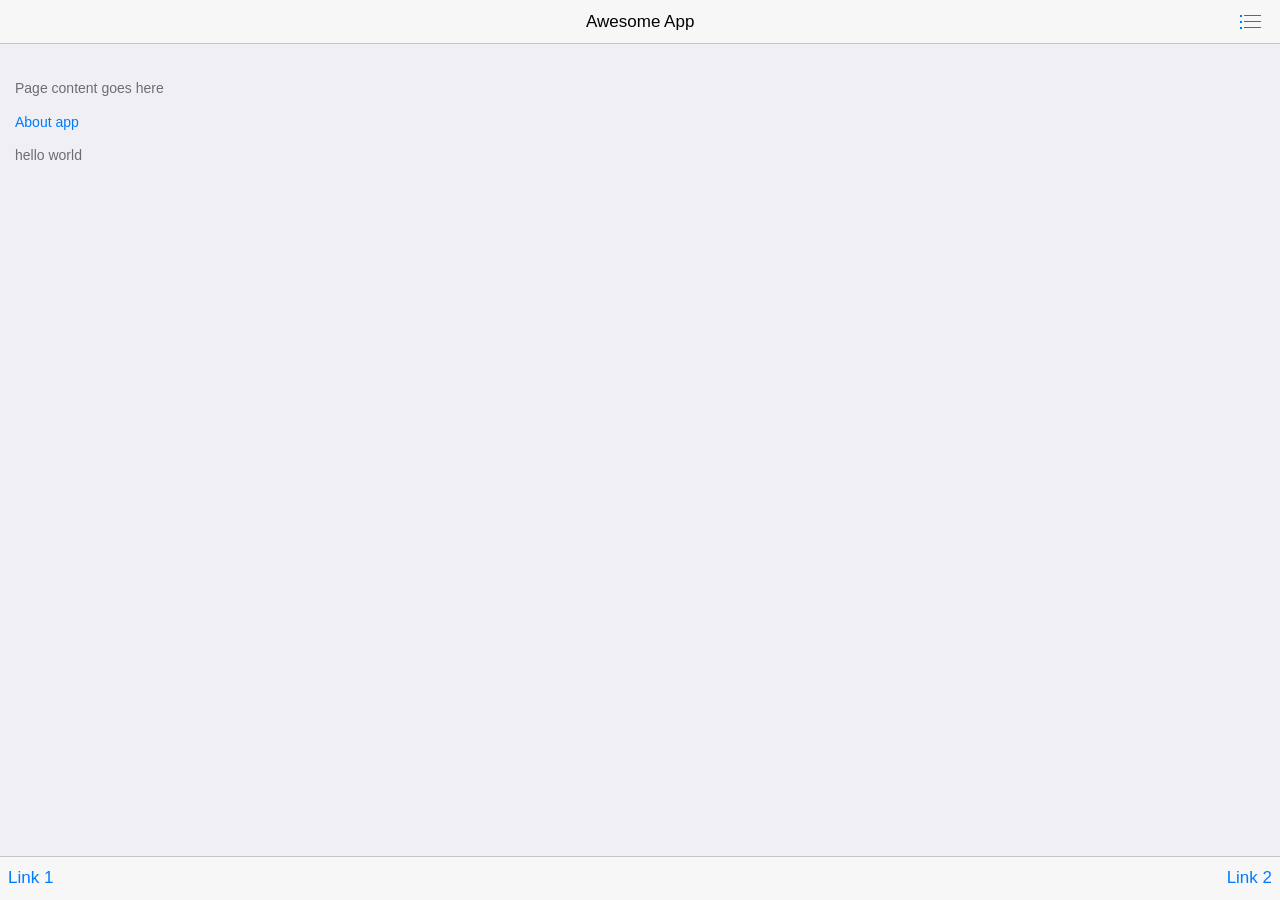
==== Song Lister/www/index.html @ dab8cdfe "Initial commit" ====
<!DOCTYPE html>
<html>
<head>
    <!--
        Customize this policy to fit your own app's needs. For more guidance, see:
            https://github.com/apache/cordova-plugin-whitelist/blob/master/README.md#content-security-policy
        Some notes:
            * gap: is required only on iOS (when using UIWebView) and is needed for JS->native communication
            * https://ssl.gstatic.com is required only on Android and is needed for TalkBack to function properly
            * Disables use of inline scripts in order to mitigate risk of XSS vulnerabilities. To change this:
                * Enable inline JS: add 'unsafe-inline' to default-src
        -->
    <meta http-equiv="Content-Security-Policy" content="default-src 'self' data: gap: https://ssl.gstatic.com 'unsafe-eval'; style-src 'self' 'unsafe-inline'; media-src *">

    <!-- Required meta tags-->
    <meta charset="utf-8">
    <meta name="viewport" content="width=device-width, initial-scale=1, maximum-scale=1, minimum-scale=1, user-scalable=no, minimal-ui">
    <meta name="apple-mobile-web-app-capable" content="yes">
    <meta name="apple-mobile-web-app-status-bar-style" content="black">
    <meta name="format-detection" content="telephone=no">
    <meta name="msapplication-tap-highlight" content="no">

    <!-- Your app title -->
    <title>My App</title>

    <!-- This template defaults to the iOS CSS theme. To support both iOS and material design themes, see the Framework7 Tutorial at the link below:
        http://www.idangero.us/framework7/tutorials/maintain-both-ios-and-material-themes-in-single-app.html
     -->

    <link rel="stylesheet" href="lib/framework7/css/framework7.ios.min.css">
    <link rel="stylesheet" href="lib/framework7/css/framework7.ios.colors.min.css">

    <link rel="stylesheet" href="css/styles.css">
</head>

<body>
    <!-- Status bar overlay for full screen mode (PhoneGap) -->
    <div class="statusbar-overlay"></div>

    <!-- Panels overlay-->
    <div class="panel-overlay"></div>
    <!-- Left panel with reveal effect-->
    <div class="panel panel-left panel-reveal">
        <div class="content-block">
            <p>Left panel content goes here</p>
        </div>
    </div>

    <!-- Views -->
    <div class="views">
        <!-- Your main view, should have "view-main" class -->
        <div class="view view-main">
            <!-- Top Navbar-->
            <div class="navbar">
                <div class="navbar-inner">
                    <!-- We need cool sliding animation on title element, so we have additional "sliding" class -->
                    <div class="center sliding">Awesome App</div>
                    <div class="right">
                        <!--
                          Right link contains only icon - additional "icon-only" class
                          Additional "open-panel" class tells app to open panel when we click on this link
                        -->
                        <a href="#" class="link icon-only open-panel"><i class="icon icon-bars"></i></a>
                    </div>
                </div>
            </div>
            <!-- Pages container, because we use fixed-through navbar and toolbar, it has additional appropriate classes-->
            <div class="pages navbar-through toolbar-through">
                <!-- Page, "data-page" contains page name -->
                <div data-page="index" class="page">
                    <!-- Scrollable page content -->
                    <div class="page-content">
                        <div class="content-block">
                            <p>Page content goes here</p>
                            <!-- Link to another page -->
                            <a href="about.html">About app</a>
                            <p class="something">hello world</p>
                        </div>
                    </div>
                </div>
            </div>
            <!-- Bottom Toolbar-->
            <div class="toolbar">
                <div class="toolbar-inner">
                    <!-- Toolbar links -->
                    <a href="#" class="link">Link 1</a>
                    <a href="#" class="link">Link 2</a>
                </div>
            </div>
        </div>
    </div>

    <script type="text/javascript" src="cordova.js"></script>
    <script type="text/javascript" src="lib/framework7/js/framework7.min.js"></script>
    <script type="text/javascript" src="js/my-app.js"></script>
</body>

</html>
---- Song Lister/www/lib/framework7/css/framework7.ios.min.css ----
/**
 * Framework7 1.4.0
 * Full Featured Mobile HTML Framework For Building iOS & Android Apps
 * 
 * http://www.idangero.us/framework7
 * 
 * Copyright 2015, Vladimir Kharlampidi
 * The iDangero.us
 * http://www.idangero.us/
 * 
 * Licensed under MIT
 * 
 * Released on: December 7, 2015
 */
body,html{position:relative;height:100%;width:100%;overflow-x:hidden}body{font-family:-apple-system,SF UI Text,Helvetica Neue,Helvetica,Arial,sans-serif;margin:0;padding:0;color:#000;font-size:14px;line-height:1.4;width:100%;-webkit-text-size-adjust:100%;background:#fff;overflow:hidden}@media all and (width:1024px) and (height:691px) and (orientation:landscape){body,html{height:671px}}@media all and (width:1024px) and (height:692px) and (orientation:landscape){body,html{height:672px}}*{-webkit-tap-highlight-color:transparent;-webkit-touch-callout:none}a,input,select,textarea{outline:0}a{text-decoration:none;color:#007aff}p{margin:1em 0}.row{display:-webkit-box;display:-ms-flexbox;display:-webkit-flex;display:flex;-webkit-box-pack:justify;-ms-flex-pack:justify;-webkit-justify-content:space-between;justify-content:space-between;-webkit-box-lines:multiple;-moz-box-lines:multiple;-webkit-flex-wrap:wrap;-ms-flex-wrap:wrap;flex-wrap:wrap;-webkit-box-align:start;-ms-flex-align:start;-webkit-align-items:flex-start;align-items:flex-start}.row>[class*=col-]{box-sizing:border-box}.row .col-auto{width:100%}.row .col-100{width:100%;width:-webkit-calc((100% - 15px*0)/ 1);width:calc((100% - 15px*0)/ 1)}.row.no-gutter .col-100{width:100%}.row .col-95{width:95%;width:-webkit-calc((100% - 15px*.05263157894736836)/ 1.0526315789473684);width:calc((100% - 15px*.05263157894736836)/ 1.0526315789473684)}.row.no-gutter .col-95{width:95%}.row .col-90{width:90%;width:-webkit-calc((100% - 15px*.11111111111111116)/ 1.1111111111111112);width:calc((100% - 15px*.11111111111111116)/ 1.1111111111111112)}.row.no-gutter .col-90{width:90%}.row .col-85{width:85%;width:-webkit-calc((100% - 15px*.17647058823529416)/ 1.1764705882352942);width:calc((100% - 15px*.17647058823529416)/ 1.1764705882352942)}.row.no-gutter .col-85{width:85%}.row .col-80{width:80%;width:-webkit-calc((100% - 15px*.25)/ 1.25);width:calc((100% - 15px*.25)/ 1.25)}.row.no-gutter .col-80{width:80%}.row .col-75{width:75%;width:-webkit-calc((100% - 15px*.33333333333333326)/ 1.3333333333333333);width:calc((100% - 15px*.33333333333333326)/ 1.3333333333333333)}.row.no-gutter .col-75{width:75%}.row .col-66{width:66.66666666666666%;width:-webkit-calc((100% - 15px*.5000000000000002)/ 1.5000000000000002);width:calc((100% - 15px*.5000000000000002)/ 1.5000000000000002)}.row.no-gutter .col-66{width:66.66666666666666%}.row .col-60{width:60%;width:-webkit-calc((100% - 15px*.6666666666666667)/ 1.6666666666666667);width:calc((100% - 15px*.6666666666666667)/ 1.6666666666666667)}.row.no-gutter .col-60{width:60%}.row .col-50{width:50%;width:-webkit-calc((100% - 15px*1)/ 2);width:calc((100% - 15px*1)/ 2)}.row.no-gutter .col-50{width:50%}.row .col-40{width:40%;width:-webkit-calc((100% - 15px*1.5)/ 2.5);width:calc((100% - 15px*1.5)/ 2.5)}.row.no-gutter .col-40{width:40%}.row .col-33{width:33.333333333333336%;width:-webkit-calc((100% - 15px*2)/ 3);width:calc((100% - 15px*2)/ 3)}.row.no-gutter .col-33{width:33.333333333333336%}.row .col-25{width:25%;width:-webkit-calc((100% - 15px*3)/ 4);width:calc((100% - 15px*3)/ 4)}.row.no-gutter .col-25{width:25%}.row .col-20{width:20%;width:-webkit-calc((100% - 15px*4)/ 5);width:calc((100% - 15px*4)/ 5)}.row.no-gutter .col-20{width:20%}.row .col-15{width:15%;width:-webkit-calc((100% - 15px*5.666666666666667)/ 6.666666666666667);width:calc((100% - 15px*5.666666666666667)/ 6.666666666666667)}.row.no-gutter .col-15{width:15%}.row .col-10{width:10%;width:-webkit-calc((100% - 15px*9)/ 10);width:calc((100% - 15px*9)/ 10)}.row.no-gutter .col-10{width:10%}.row .col-5{width:5%;width:-webkit-calc((100% - 15px*19)/ 20);width:calc((100% - 15px*19)/ 20)}.row.no-gutter .col-5{width:5%}.row .col-auto:nth-last-child(1),.row .col-auto:nth-last-child(1)~.col-auto{width:100%;width:-webkit-calc((100% - 15px*0)/ 1);width:calc((100% - 15px*0)/ 1)}.row.no-gutter .col-auto:nth-last-child(1),.row.no-gutter .col-auto:nth-last-child(1)~.col-auto{width:100%}.row .col-auto:nth-last-child(2),.row .col-auto:nth-last-child(2)~.col-auto{width:50%;width:-webkit-calc((100% - 15px*1)/ 2);width:calc((100% - 15px*1)/ 2)}.row.no-gutter .col-auto:nth-last-child(2),.row.no-gutter .col-auto:nth-last-child(2)~.col-auto{width:50%}.row .col-auto:nth-last-child(3),.row .col-auto:nth-last-child(3)~.col-auto{width:33.33333333%;width:-webkit-calc((100% - 15px*2)/ 3);width:calc((100% - 15px*2)/ 3)}.row.no-gutter .col-auto:nth-last-child(3),.row.no-gutter .col-auto:nth-last-child(3)~.col-auto{width:33.33333333%}.row .col-auto:nth-last-child(4),.row .col-auto:nth-last-child(4)~.col-auto{width:25%;width:-webkit-calc((100% - 15px*3)/ 4);width:calc((100% - 15px*3)/ 4)}.row.no-gutter .col-auto:nth-last-child(4),.row.no-gutter .col-auto:nth-last-child(4)~.col-auto{width:25%}.row .col-auto:nth-last-child(5),.row .col-auto:nth-last-child(5)~.col-auto{width:20%;width:-webkit-calc((100% - 15px*4)/ 5);width:calc((100% - 15px*4)/ 5)}.row.no-gutter .col-auto:nth-last-child(5),.row.no-gutter .col-auto:nth-last-child(5)~.col-auto{width:20%}.row .col-auto:nth-last-child(6),.row .col-auto:nth-last-child(6)~.col-auto{width:16.66666667%;width:-webkit-calc((100% - 15px*5)/ 6);width:calc((100% - 15px*5)/ 6)}.row.no-gutter .col-auto:nth-last-child(6),.row.no-gutter .col-auto:nth-last-child(6)~.col-auto{width:16.66666667%}.row .col-auto:nth-last-child(7),.row .col-auto:nth-last-child(7)~.col-auto{width:14.28571429%;width:-webkit-calc((100% - 15px*6)/ 7);width:calc((100% - 15px*6)/ 7)}.row.no-gutter .col-auto:nth-last-child(7),.row.no-gutter .col-auto:nth-last-child(7)~.col-auto{width:14.28571429%}.row .col-auto:nth-last-child(8),.row .col-auto:nth-last-child(8)~.col-auto{width:12.5%;width:-webkit-calc((100% - 15px*7)/ 8);width:calc((100% - 15px*7)/ 8)}.row.no-gutter .col-auto:nth-last-child(8),.row.no-gutter .col-auto:nth-last-child(8)~.col-auto{width:12.5%}.row .col-auto:nth-last-child(9),.row .col-auto:nth-last-child(9)~.col-auto{width:11.11111111%;width:-webkit-calc((100% - 15px*8)/ 9);width:calc((100% - 15px*8)/ 9)}.row.no-gutter .col-auto:nth-last-child(9),.row.no-gutter .col-auto:nth-last-child(9)~.col-auto{width:11.11111111%}.row .col-auto:nth-last-child(10),.row .col-auto:nth-last-child(10)~.col-auto{width:10%;width:-webkit-calc((100% - 15px*9)/ 10);width:calc((100% - 15px*9)/ 10)}.row.no-gutter .col-auto:nth-last-child(10),.row.no-gutter .col-auto:nth-last-child(10)~.col-auto{width:10%}.row .col-auto:nth-last-child(11),.row .col-auto:nth-last-child(11)~.col-auto{width:9.09090909%;width:-webkit-calc((100% - 15px*10)/ 11);width:calc((100% - 15px*10)/ 11)}.row.no-gutter .col-auto:nth-last-child(11),.row.no-gutter .col-auto:nth-last-child(11)~.col-auto{width:9.09090909%}.row .col-auto:nth-last-child(12),.row .col-auto:nth-last-child(12)~.col-auto{width:8.33333333%;width:-webkit-calc((100% - 15px*11)/ 12);width:calc((100% - 15px*11)/ 12)}.row.no-gutter .col-auto:nth-last-child(12),.row.no-gutter .col-auto:nth-last-child(12)~.col-auto{width:8.33333333%}.row .col-auto:nth-last-child(13),.row .col-auto:nth-last-child(13)~.col-auto{width:7.69230769%;width:-webkit-calc((100% - 15px*12)/ 13);width:calc((100% - 15px*12)/ 13)}.row.no-gutter .col-auto:nth-last-child(13),.row.no-gutter .col-auto:nth-last-child(13)~.col-auto{width:7.69230769%}.row .col-auto:nth-last-child(14),.row .col-auto:nth-last-child(14)~.col-auto{width:7.14285714%;width:-webkit-calc((100% - 15px*13)/ 14);width:calc((100% - 15px*13)/ 14)}.row.no-gutter .col-auto:nth-last-child(14),.row.no-gutter .col-auto:nth-last-child(14)~.col-auto{width:7.14285714%}.row .col-auto:nth-last-child(15),.row .col-auto:nth-last-child(15)~.col-auto{width:6.66666667%;width:-webkit-calc((100% - 15px*14)/ 15);width:calc((100% - 15px*14)/ 15)}.row.no-gutter .col-auto:nth-last-child(15),.row.no-gutter .col-auto:nth-last-child(15)~.col-auto{width:6.66666667%}@media all and (min-width:768px){.row .tablet-100{width:100%;width:-webkit-calc((100% - 15px*0)/ 1);width:calc((100% - 15px*0)/ 1)}.row.no-gutter .tablet-100{width:100%}.row .tablet-95{width:95%;width:-webkit-calc((100% - 15px*.05263157894736836)/ 1.0526315789473684);width:calc((100% - 15px*.05263157894736836)/ 1.0526315789473684)}.row.no-gutter .tablet-95{width:95%}.row .tablet-90{width:90%;width:-webkit-calc((100% - 15px*.11111111111111116)/ 1.1111111111111112);width:calc((100% - 15px*.11111111111111116)/ 1.1111111111111112)}.row.no-gutter .tablet-90{width:90%}.row .tablet-85{width:85%;width:-webkit-calc((100% - 15px*.17647058823529416)/ 1.1764705882352942);width:calc((100% - 15px*.17647058823529416)/ 1.1764705882352942)}.row.no-gutter .tablet-85{width:85%}.row .tablet-80{width:80%;width:-webkit-calc((100% - 15px*.25)/ 1.25);width:calc((100% - 15px*.25)/ 1.25)}.row.no-gutter .tablet-80{width:80%}.row .tablet-75{width:75%;width:-webkit-calc((100% - 15px*.33333333333333326)/ 1.3333333333333333);width:calc((100% - 15px*.33333333333333326)/ 1.3333333333333333)}.row.no-gutter .tablet-75{width:75%}.row .tablet-66{width:66.66666666666666%;width:-webkit-calc((100% - 15px*.5000000000000002)/ 1.5000000000000002);width:calc((100% - 15px*.5000000000000002)/ 1.5000000000000002)}.row.no-gutter .tablet-66{width:66.66666666666666%}.row .tablet-60{width:60%;width:-webkit-calc((100% - 15px*.6666666666666667)/ 1.6666666666666667);width:calc((100% - 15px*.6666666666666667)/ 1.6666666666666667)}.row.no-gutter .tablet-60{width:60%}.row .tablet-50{width:50%;width:-webkit-calc((100% - 15px*1)/ 2);width:calc((100% - 15px*1)/ 2)}.row.no-gutter .tablet-50{width:50%}.row .tablet-40{width:40%;width:-webkit-calc((100% - 15px*1.5)/ 2.5);width:calc((100% - 15px*1.5)/ 2.5)}.row.no-gutter .tablet-40{width:40%}.row .tablet-33{width:33.333333333333336%;width:-webkit-calc((100% - 15px*2)/ 3);width:calc((100% - 15px*2)/ 3)}.row.no-gutter .tablet-33{width:33.333333333333336%}.row .tablet-25{width:25%;width:-webkit-calc((100% - 15px*3)/ 4);width:calc((100% - 15px*3)/ 4)}.row.no-gutter .tablet-25{width:25%}.row .tablet-20{width:20%;width:-webkit-calc((100% - 15px*4)/ 5);width:calc((100% - 15px*4)/ 5)}.row.no-gutter .tablet-20{width:20%}.row .tablet-15{width:15%;width:-webkit-calc((100% - 15px*5.666666666666667)/ 6.666666666666667);width:calc((100% - 15px*5.666666666666667)/ 6.666666666666667)}.row.no-gutter .tablet-15{width:15%}.row .tablet-10{width:10%;width:-webkit-calc((100% - 15px*9)/ 10);width:calc((100% - 15px*9)/ 10)}.row.no-gutter .tablet-10{width:10%}.row .tablet-5{width:5%;width:-webkit-calc((100% - 15px*19)/ 20);width:calc((100% - 15px*19)/ 20)}.row.no-gutter .tablet-5{width:5%}.row .tablet-auto:nth-last-child(1),.row .tablet-auto:nth-last-child(1)~.col-auto{width:100%;width:-webkit-calc((100% - 15px*0)/ 1);width:calc((100% - 15px*0)/ 1)}.row.no-gutter .tablet-auto:nth-last-child(1),.row.no-gutter .tablet-auto:nth-last-child(1)~.tablet-auto{width:100%}.row .tablet-auto:nth-last-child(2),.row .tablet-auto:nth-last-child(2)~.col-auto{width:50%;width:-webkit-calc((100% - 15px*1)/ 2);width:calc((100% - 15px*1)/ 2)}.row.no-gutter .tablet-auto:nth-last-child(2),.row.no-gutter .tablet-auto:nth-last-child(2)~.tablet-auto{width:50%}.row .tablet-auto:nth-last-child(3),.row .tablet-auto:nth-last-child(3)~.col-auto{width:33.33333333%;width:-webkit-calc((100% - 15px*2)/ 3);width:calc((100% - 15px*2)/ 3)}.row.no-gutter .tablet-auto:nth-last-child(3),.row.no-gutter .tablet-auto:nth-last-child(3)~.tablet-auto{width:33.33333333%}.row .tablet-auto:nth-last-child(4),.row .tablet-auto:nth-last-child(4)~.col-auto{width:25%;width:-webkit-calc((100% - 15px*3)/ 4);width:calc((100% - 15px*3)/ 4)}.row.no-gutter .tablet-auto:nth-last-child(4),.row.no-gutter .tablet-auto:nth-last-child(4)~.tablet-auto{width:25%}.row .tablet-auto:nth-last-child(5),.row .tablet-auto:nth-last-child(5)~.col-auto{width:20%;width:-webkit-calc((100% - 15px*4)/ 5);width:calc((100% - 15px*4)/ 5)}.row.no-gutter .tablet-auto:nth-last-child(5),.row.no-gutter .tablet-auto:nth-last-child(5)~.tablet-auto{width:20%}.row .tablet-auto:nth-last-child(6),.row .tablet-auto:nth-last-child(6)~.col-auto{width:16.66666667%;width:-webkit-calc((100% - 15px*5)/ 6);width:calc((100% - 15px*5)/ 6)}.row.no-gutter .tablet-auto:nth-last-child(6),.row.no-gutter .tablet-auto:nth-last-child(6)~.tablet-auto{width:16.66666667%}.row .tablet-auto:nth-last-child(7),.row .tablet-auto:nth-last-child(7)~.col-auto{width:14.28571429%;width:-webkit-calc((100% - 15px*6)/ 7);width:calc((100% - 15px*6)/ 7)}.row.no-gutter .tablet-auto:nth-last-child(7),.row.no-gutter .tablet-auto:nth-last-child(7)~.tablet-auto{width:14.28571429%}.row .tablet-auto:nth-last-child(8),.row .tablet-auto:nth-last-child(8)~.col-auto{width:12.5%;width:-webkit-calc((100% - 15px*7)/ 8);width:calc((100% - 15px*7)/ 8)}.row.no-gutter .tablet-auto:nth-last-child(8),.row.no-gutter .tablet-auto:nth-last-child(8)~.tablet-auto{width:12.5%}.row .tablet-auto:nth-last-child(9),.row .tablet-auto:nth-last-child(9)~.col-auto{width:11.11111111%;width:-webkit-calc((100% - 15px*8)/ 9);width:calc((100% - 15px*8)/ 9)}.row.no-gutter .tablet-auto:nth-last-child(9),.row.no-gutter .tablet-auto:nth-last-child(9)~.tablet-auto{width:11.11111111%}.row .tablet-auto:nth-last-child(10),.row .tablet-auto:nth-last-child(10)~.col-auto{width:10%;width:-webkit-calc((100% - 15px*9)/ 10);width:calc((100% - 15px*9)/ 10)}.row.no-gutter .tablet-auto:nth-last-child(10),.row.no-gutter .tablet-auto:nth-last-child(10)~.tablet-auto{width:10%}.row .tablet-auto:nth-last-child(11),.row .tablet-auto:nth-last-child(11)~.col-auto{width:9.09090909%;width:-webkit-calc((100% - 15px*10)/ 11);width:calc((100% - 15px*10)/ 11)}.row.no-gutter .tablet-auto:nth-last-child(11),.row.no-gutter .tablet-auto:nth-last-child(11)~.tablet-auto{width:9.09090909%}.row .tablet-auto:nth-last-child(12),.row .tablet-auto:nth-last-child(12)~.col-auto{width:8.33333333%;width:-webkit-calc((100% - 15px*11)/ 12);width:calc((100% - 15px*11)/ 12)}.row.no-gutter .tablet-auto:nth-last-child(12),.row.no-gutter .tablet-auto:nth-last-child(12)~.tablet-auto{width:8.33333333%}.row .tablet-auto:nth-last-child(13),.row .tablet-auto:nth-last-child(13)~.col-auto{width:7.69230769%;width:-webkit-calc((100% - 15px*12)/ 13);width:calc((100% - 15px*12)/ 13)}.row.no-gutter .tablet-auto:nth-last-child(13),.row.no-gutter .tablet-auto:nth-last-child(13)~.tablet-auto{width:7.69230769%}.row .tablet-auto:nth-last-child(14),.row .tablet-auto:nth-last-child(14)~.col-auto{width:7.14285714%;width:-webkit-calc((100% - 15px*13)/ 14);width:calc((100% - 15px*13)/ 14)}.row.no-gutter .tablet-auto:nth-last-child(14),.row.no-gutter .tablet-auto:nth-last-child(14)~.tablet-auto{width:7.14285714%}.row .tablet-auto:nth-last-child(15),.row .tablet-auto:nth-last-child(15)~.col-auto{width:6.66666667%;width:-webkit-calc((100% - 15px*14)/ 15);width:calc((100% - 15px*14)/ 15)}.row.no-gutter .tablet-auto:nth-last-child(15),.row.no-gutter .tablet-auto:nth-last-child(15)~.tablet-auto{width:6.66666667%}}.view,.views{position:relative;width:100%;height:100%;z-index:5000}.views{overflow:auto;-webkit-overflow-scrolling:touch}.view{overflow:hidden;box-sizing:border-box}.pages{position:relative;width:100%;height:100%;overflow:hidden;background:#000}.page{box-sizing:border-box;position:absolute;left:0;top:0;width:100%;height:100%;background:#efeff4;-webkit-transform:translate3d(0,0,0);transform:translate3d(0,0,0)}.page.cached{display:none}.page-on-left{opacity:.9;-webkit-transform:translate3d(-20%,0,0);transform:translate3d(-20%,0,0)}.page-on-center .swipeback-page-shadow{opacity:1}.page-on-right{-webkit-transform:translate3d(100%,0,0);transform:translate3d(100%,0,0)}.page-on-right .swipeback-page-shadow{opacity:0}.page-content{overflow:auto;-webkit-overflow-scrolling:touch;box-sizing:border-box;height:100%;position:relative;z-index:1}.swipeback-page-shadow{position:absolute;right:100%;top:0;width:16px;height:100%;background:-webkit-linear-gradient(left,rgba(0,0,0,0) 0,rgba(0,0,0,0) 10%,rgba(0,0,0,.01) 50%,rgba(0,0,0,.2) 100%);background:linear-gradient(to right,rgba(0,0,0,0) 0,rgba(0,0,0,0) 10%,rgba(0,0,0,.01) 50%,rgba(0,0,0,.2) 100%);z-index:-1;content:''}html.android .swipeback-page-shadow{display:none;-webkit-animation:none;animation:none}.page-transitioning,.page-transitioning .swipeback-page-shadow{-webkit-transition-duration:.4s;transition-duration:.4s}.page-from-center-to-right:before,.page-from-right-to-center:before{position:absolute;right:100%;top:0;width:16px;height:100%;background:-webkit-linear-gradient(left,rgba(0,0,0,0) 0,rgba(0,0,0,0) 10%,rgba(0,0,0,.01) 50%,rgba(0,0,0,.2) 100%);background:linear-gradient(to right,rgba(0,0,0,0) 0,rgba(0,0,0,0) 10%,rgba(0,0,0,.01) 50%,rgba(0,0,0,.2) 100%);z-index:-1;content:''}html.android .page-from-center-to-right:before,html.android .page-from-right-to-center:before{display:none;-webkit-animation:none;animation:none}.page-from-right-to-center{-webkit-animation:pageFromRightToCenter .4s forwards;animation:pageFromRightToCenter .4s forwards}.page-from-right-to-center:before{-webkit-animation:pageFromRightToCenterShadow .4s forwards;animation:pageFromRightToCenterShadow .4s forwards}.page-from-center-to-right{-webkit-animation:pageFromCenterToRight .4s forwards;animation:pageFromCenterToRight .4s forwards}.page-from-center-to-right:before{-webkit-animation:pageFromCenterToRightShadow .4s forwards;animation:pageFromCenterToRightShadow .4s forwards}@-webkit-keyframes pageFromRightToCenter{from{-webkit-transform:translate3d(100%,0,0)}to{-webkit-transform:translate3d(0,0,0)}}@keyframes pageFromRightToCenter{from{transform:translate3d(100%,0,0)}to{transform:translate3d(0,0,0)}}@-webkit-keyframes pageFromRightToCenterShadow{from{opacity:0}to{opacity:1}}@keyframes pageFromRightToCenterShadow{from{opacity:0}to{opacity:1}}@-webkit-keyframes pageFromCenterToRight{from{-webkit-transform:translate3d(0,0,0)}to{-webkit-transform:translate3d(100%,0,0)}}@keyframes pageFromCenterToRight{from{transform:translate3d(0,0,0)}to{transform:translate3d(100%,0,0)}}@-webkit-keyframes pageFromCenterToRightShadow{from{opacity:1}to{opacity:0}}@keyframes pageFromCenterToRightShadow{from{opacity:1}to{opacity:0}}.page-from-center-to-left{-webkit-animation:pageFromCenterToLeft .4s forwards;animation:pageFromCenterToLeft .4s forwards}.page-from-left-to-center{-webkit-animation:pageFromLeftToCenter .4s forwards;animation:pageFromLeftToCenter .4s forwards}@-webkit-keyframes pageFromCenterToLeft{from{opacity:1;-webkit-transform:translate3d(0,0,0)}to{opacity:.9;-webkit-transform:translate3d(-20%,0,0)}}@keyframes pageFromCenterToLeft{from{transform:translate3d(0,0,0)}to{opacity:.9;transform:translate3d(-20%,0,0)}}@-webkit-keyframes pageFromLeftToCenter{from{opacity:.9;-webkit-transform:translate3d(-20%,0,0)}to{opacity:1;-webkit-transform:translate3d(0,0,0)}}@keyframes pageFromLeftToCenter{from{transform:translate3d(-20%,0,0)}to{opacity:1;transform:translate3d(0,0,0)}}.navbar-inner,.toolbar-inner{position:absolute;left:0;top:0;width:100%;height:100%;padding:0 8px;box-sizing:border-box;display:-webkit-box;display:-ms-flexbox;display:-webkit-flex;display:flex;-webkit-box-pack:justify;-ms-flex-pack:justify;-webkit-justify-content:space-between;justify-content:space-between;-webkit-box-align:center;-ms-flex-align:center;-webkit-align-items:center;align-items:center}.navbar-inner.cached{display:none}.navbar,.toolbar{height:44px;width:100%;box-sizing:border-box;font-size:17px;position:relative;margin:0;z-index:500;-webkit-backface-visibility:hidden;backface-visibility:hidden}.navbar b,.toolbar b{font-weight:500}html.ios-gt-8 .navbar b,html.ios-gt-8 .toolbar b{font-weight:600}.navbar,.subnavbar,.toolbar{background:#f7f7f8}.navbar a.link,.subnavbar a.link,.toolbar a.link{line-height:44px;height:44px;text-decoration:none;position:relative;display:-webkit-box;display:-ms-flexbox;display:-webkit-flex;display:flex;-webkit-box-pack:start;-ms-flex-pack:start;-webkit-justify-content:flex-start;justify-content:flex-start;-webkit-box-align:center;-ms-flex-align:center;-webkit-align-items:center;align-items:center;-webkit-transition-duration:.3s;transition-duration:.3s;-webkit-transform:translateZ(0);transform:translateZ(0)}.navbar a.link.active-state,.subnavbar a.link.active-state,.toolbar a.link.active-state,html:not(.watch-active-state) .navbar a.link:active,html:not(.watch-active-state) .subnavbar a.link:active,html:not(.watch-active-state) .toolbar a.link:active{opacity:.3;-webkit-transition-duration:0s;transition-duration:0s}.navbar a.link i+i,.navbar a.link i+span,.navbar a.link span+i,.navbar a.link span+span,.subnavbar a.link i+i,.subnavbar a.link i+span,.subnavbar a.link span+i,.subnavbar a.link span+span,.toolbar a.link i+i,.toolbar a.link i+span,.toolbar a.link span+i,.toolbar a.link span+span{margin-left:7px}.navbar a.icon-only,.subnavbar a.icon-only,.toolbar a.icon-only{min-width:44px;display:-webkit-box;display:-ms-flexbox;display:-webkit-flex;display:flex;-webkit-box-pack:center;-ms-flex-pack:center;-webkit-justify-content:center;justify-content:center;-webkit-box-align:center;-ms-flex-align:center;-webkit-align-items:center;align-items:center;margin:0}.navbar i.icon,.subnavbar i.icon,.toolbar i.icon{display:block}.navbar{left:0;top:0}.navbar:after{content:'';position:absolute;left:0;bottom:0;right:auto;top:auto;height:1px;width:100%;background-color:#c4c4c4;display:block;z-index:15;-webkit-transform-origin:50% 100%;transform-origin:50% 100%}html.pixel-ratio-2 .navbar:after{-webkit-transform:scaleY(.5);transform:scaleY(.5)}html.pixel-ratio-3 .navbar:after{-webkit-transform:scaleY(.33);transform:scaleY(.33)}.navbar:after{backface-visibility:hidden}.navbar.no-border:after{display:none}.navbar .center{font-size:17px;font-weight:500;text-align:center;margin:0;position:relative;overflow:hidden;text-overflow:ellipsis;white-space:nowrap;line-height:44px;-webkit-flex-shrink:10;-ms-flex:0 10 auto;flex-shrink:10;display:-webkit-box;display:-ms-flexbox;display:-webkit-flex;display:flex;-webkit-box-align:center;-ms-flex-align:center;-webkit-align-items:center;align-items:center}html.ios-gt-8 .navbar .center{font-weight:600}.navbar .left,.navbar .right{-webkit-flex-shrink:0;-ms-flex:0 0 auto;flex-shrink:0;display:-webkit-box;display:-ms-flexbox;display:-webkit-flex;display:flex;-webkit-box-pack:start;-ms-flex-pack:start;-webkit-justify-content:flex-start;justify-content:flex-start;-webkit-box-align:center;-ms-flex-align:center;-webkit-align-items:center;align-items:center;-webkit-transform:translate3d(0,0,0);transform:translate3d(0,0,0)}.navbar .left a+a,.navbar .right a+a{margin-left:15px}.navbar .left{margin-right:10px}.navbar .right{margin-left:10px}.navbar .right:first-child{position:absolute;right:8px;height:100%}.popup .navbar{-webkit-transform:translate3d(0,0,0);transform:translate3d(0,0,0)}.subnavbar{height:44px;width:100%;position:absolute;left:0;top:100%;margin-top:-1px;z-index:20;box-sizing:border-box;padding:0 8px;display:-webkit-box;display:-ms-flexbox;display:-webkit-flex;display:flex;-webkit-box-pack:justify;-ms-flex-pack:justify;-webkit-justify-content:space-between;justify-content:space-between;-webkit-box-align:center;-ms-flex-align:center;-webkit-align-items:center;align-items:center}.subnavbar:after{content:'';position:absolute;left:0;bottom:0;right:auto;top:auto;height:1px;width:100%;background-color:#c4c4c4;display:block;z-index:15;-webkit-transform-origin:50% 100%;transform-origin:50% 100%}html.pixel-ratio-2 .subnavbar:after{-webkit-transform:scaleY(.5);transform:scaleY(.5)}html.pixel-ratio-3 .subnavbar:after{-webkit-transform:scaleY(.33);transform:scaleY(.33)}.subnavbar.no-border:after{display:none}.navbar.no-border .subnavbar{margin-top:0}.navbar-on-left .subnavbar,.navbar-on-right .subnavbar{pointer-events:none}.navbar .subnavbar,.page .subnavbar{position:absolute}.page>.subnavbar{top:0;margin-top:0}.subnavbar>.buttons-row{width:100%}.subnavbar .searchbar,.subnavbar.searchbar{position:absolute}.subnavbar .searchbar,.subnavbar.searchbar{position:absolute}.subnavbar .searchbar{left:0;top:0}.toolbar{left:0;bottom:0}.toolbar:before{content:'';position:absolute;left:0;top:0;bottom:auto;right:auto;height:1px;width:100%;background-color:#c4c4c4;display:block;z-index:15;-webkit-transform-origin:50% 0;transform-origin:50% 0}html.pixel-ratio-2 .toolbar:before{-webkit-transform:scaleY(.5);transform:scaleY(.5)}html.pixel-ratio-3 .toolbar:before{-webkit-transform:scaleY(.33);transform:scaleY(.33)}.toolbar.no-border:before{display:none}.toolbar a{-webkit-flex-shrink:1;-ms-flex:0 1 auto;flex-shrink:1;position:relative;white-space:nowrap;text-overflow:ellipsis;overflow:hidden}.tabbar{color:#929292;z-index:5001}.tabbar a{color:#929292}.tabbar a.active{color:#007aff}.tabbar a.link{line-height:1.4}.tabbar a.link,.tabbar a.tab-link{height:100%;width:100%;box-sizing:border-box;display:-webkit-box;display:-ms-flexbox;display:-webkit-flex;display:flex;-webkit-box-pack:center;-ms-flex-pack:center;-webkit-justify-content:center;justify-content:center;-webkit-box-align:center;-ms-flex-align:center;-webkit-align-items:center;align-items:center;overflow:visible;-webkit-box-flex:1;-ms-flex:1;-webkit-box-orient:vertical;-moz-box-orient:vertical;-ms-flex-direction:column;-webkit-flex-direction:column;flex-direction:column}.tabbar i.icon{height:30px}.tabbar-labels{height:50px}.tabbar-labels a.link,.tabbar-labels a.tab-link{padding-top:4px;padding-bottom:4px;height:100%;-webkit-box-pack:justify;-ms-flex-pack:justify;-webkit-justify-content:space-between;justify-content:space-between}.tabbar-labels a.link i+span,.tabbar-labels a.tab-link i+span{margin:0}.tabbar-labels span.tabbar-label{line-height:1;display:block;margin:0;letter-spacing:.01em;font-size:10px;position:relative;text-overflow:ellipsis;white-space:nowrap}@media all and (min-width:768px){.tabbar .toolbar-inner{-webkit-box-pack:center;-ms-flex-pack:center;-webkit-justify-content:center;justify-content:center}.tabbar a.link,.tabbar a.tab-link{width:auto;min-width:105px}.tabbar-labels{height:56px}.tabbar-labels span.tabbar-label{font-size:14px}}.navbar-from-right-to-center .center,.navbar-from-right-to-center .fading,.navbar-from-right-to-center .left,.navbar-from-right-to-center .right,.navbar-from-right-to-center .subnavbar{-webkit-animation:navbarElementFadeIn .4s forwards;animation:navbarElementFadeIn .4s forwards}.navbar-from-right-to-center .sliding{opacity:1}.navbar-from-center-to-right .center,.navbar-from-center-to-right .fading,.navbar-from-center-to-right .left,.navbar-from-center-to-right .right,.navbar-from-center-to-right .subnavbar{-webkit-animation:navbarElementFadeOut .4s forwards;animation:navbarElementFadeOut .4s forwards}.navbar-from-center-to-right .sliding{opacity:0}.navbar-from-center-to-right .subnavbar.sliding{opacity:1}@-webkit-keyframes navbarElementFadeIn{from{opacity:0}to{opacity:1}}@keyframes navbarElementFadeIn{from{opacity:0}to{opacity:1}}.navbar-from-center-to-left .center,.navbar-from-center-to-left .fading,.navbar-from-center-to-left .left,.navbar-from-center-to-left .right,.navbar-from-center-to-left .subnavbar{-webkit-animation:navbarElementFadeOut .4s forwards;animation:navbarElementFadeOut .4s forwards}.navbar-from-center-to-left .sliding{opacity:0}.navbar-from-center-to-left .subnavbar.sliding{opacity:1}.navbar-from-left-to-center .center,.navbar-from-left-to-center .fading,.navbar-from-left-to-center .left,.navbar-from-left-to-center .right,.navbar-from-left-to-center .subnavbar{-webkit-animation:navbarElementFadeIn .4s forwards;animation:navbarElementFadeIn .4s forwards}.navbar-from-left-to-center .sliding{opacity:1}.navbar-on-left .center,.navbar-on-left .fading,.navbar-on-left .left,.navbar-on-left .right,.navbar-on-left .subnavbar{opacity:0}.navbar-on-left .sliding{opacity:0}.navbar-on-left .subnavbar.sliding{opacity:1;-webkit-transform:translate3d(-100%,0,0);transform:translate3d(-100%,0,0)}.navbar-on-right .center,.navbar-on-right .fading,.navbar-on-right .left,.navbar-on-right .right,.navbar-on-right .subnavbar{opacity:0}.navbar-on-right .sliding{opacity:0}.navbar-on-right .subnavbar.sliding{-webkit-transform:translate3d(100%,0,0);transform:translate3d(100%,0,0)}@-webkit-keyframes navbarElementFadeOut{from{opacity:1}to{opacity:0}}@keyframes navbarElementFadeOut{from{opacity:1}to{opacity:0}}.navbar-from-center-to-left .left.sliding .back.link .icon,.navbar-from-center-to-right .left.sliding .back.link .icon,.navbar-from-left-to-center .left.sliding .back.link .icon,.navbar-from-right-to-center .left.sliding .back.link .icon{-webkit-transition-duration:.4s;transition-duration:.4s}.navbar-from-center-to-left .sliding,.navbar-from-center-to-right .sliding,.navbar-from-left-to-center .sliding,.navbar-from-right-to-center .sliding{-webkit-transition-duration:.4s;transition-duration:.4s;-webkit-animation:none;animation:none}.page>.navbar,.page>.toolbar,.view>.navbar,.view>.toolbar,.views>.navbar,.views>.toolbar{position:absolute}.subnavbar~.page-content{padding-top:44px}.navbar-fixed .page-content,.navbar-through .page-content{padding-top:44px}.navbar-fixed .page-content.with-subnavbar,.navbar-fixed .subnavbar~.page-content,.navbar-fixed .with-subnavbar .page-content,.navbar-through .page-content.with-subnavbar,.navbar-through .subnavbar~.page-content,.navbar-through .with-subnavbar .page-content{padding-top:88px}.navbar-fixed .page .subnavbar,.navbar-fixed.page .subnavbar,.navbar-through .page .subnavbar,.navbar-through.page .subnavbar{top:44px}.tabbar-fixed .page-content,.tabbar-through .page-content,.toolbar-fixed .page-content,.toolbar-through .page-content{padding-bottom:44px}.tabbar-labels-fixed .page-content,.tabbar-labels-through .page-content{padding-bottom:50px}@media all and (min-width:768px){.tabbar-labels-fixed .page-content,.tabbar-labels-through .page-content{padding-bottom:56px}}.navbar.navbar-hiding{-webkit-transition-duration:.4s;transition-duration:.4s;-webkit-transform:translate3d(0,0,0);transform:translate3d(0,0,0)}.navbar.navbar-hiding~.page .list-group-title,.navbar.navbar-hiding~.page-content .list-group-title,.navbar.navbar-hiding~.pages .list-group-title{-webkit-transition-duration:.4s;transition-duration:.4s}.navbar.navbar-hiding~.page .subnavbar,.navbar.navbar-hiding~.page-content .subnavbar,.navbar.navbar-hiding~.pages .subnavbar{-webkit-transition-duration:.4s;transition-duration:.4s}.navbar.navbar-hidden{-webkit-transition-duration:.4s;transition-duration:.4s;-webkit-transform:translate3d(0,-100%,0);transform:translate3d(0,-100%,0)}.navbar.navbar-hidden~.page .list-group-title,.navbar.navbar-hidden~.page-content .list-group-title,.navbar.navbar-hidden~.pages .list-group-title{-webkit-transition-duration:.4s;transition-duration:.4s;top:-44px}.navbar.navbar-hidden~.page .subnavbar,.navbar.navbar-hidden~.page-content .subnavbar,.navbar.navbar-hidden~.pages .subnavbar{-webkit-transform:translate3d(0,-100%,0);transform:translate3d(0,-100%,0);-webkit-transition-duration:.4s;transition-duration:.4s}.page.no-navbar .page-content{padding-top:0}.page.no-navbar .page-content.with-subnavbar,.page.no-navbar.with-subnavbar .page-content,.with-subnavbar .page.no-navbar .page-content{padding-top:44px}.tabbar.tabbar-hiding,.tabbar.toolbar-hiding,.toolbar.tabbar-hiding,.toolbar.toolbar-hiding{-webkit-transition-duration:.4s;transition-duration:.4s;-webkit-transform:translate3d(0,0,0);transform:translate3d(0,0,0)}.tabbar.tabbar-hidden,.tabbar.toolbar-hidden,.toolbar.tabbar-hidden,.toolbar.toolbar-hidden{-webkit-transition-duration:.4s;transition-duration:.4s;-webkit-transform:translate3d(0,100%,0);transform:translate3d(0,100%,0)}.page.no-tabbar .page-content,.page.no-toolbar .page-content{padding-bottom:0}.searchbar{height:44px;width:100%;background:#c9c9ce;box-sizing:border-box;padding:0 8px;overflow:hidden;position:relative;display:-webkit-box;display:-ms-flexbox;display:-webkit-flex;display:flex;-webkit-box-align:center;-ms-flex-align:center;-webkit-align-items:center;align-items:center}.searchbar:after{content:'';position:absolute;left:0;bottom:0;right:auto;top:auto;height:1px;width:100%;background-color:#b4b4b4;display:block;z-index:15;-webkit-transform-origin:50% 100%;transform-origin:50% 100%}html.pixel-ratio-2 .searchbar:after{-webkit-transform:scaleY(.5);transform:scaleY(.5)}html.pixel-ratio-3 .searchbar:after{-webkit-transform:scaleY(.33);transform:scaleY(.33)}.searchbar .searchbar-input{width:100%;height:28px;position:relative;-webkit-flex-shrink:1;-ms-flex:0 1 auto;flex-shrink:1}.searchbar input[type=search]{box-sizing:border-box;width:100%;height:100%;display:block;border:none;-webkit-appearance:none;-moz-appearance:none;-ms-appearance:none;appearance:none;border-radius:5px;font-family:inherit;color:#000;font-size:14px;font-weight:400;padding:0 28px;background-color:#fff;background-repeat:no-repeat;background-position:8px center;background-image:url("data:image/svg+xml;charset=utf-8,%3Csvg%20xmlns%3D'http%3A%2F%2Fwww.w3.org%2F2000%2Fsvg'%20viewBox%3D'0%200%2013%2013'%20enable-background%3D'new%200%200%2013%2013'%3E%3Cg%3E%3Cpath%20fill%3D'%23939398'%20d%3D'M5%2C1c2.2%2C0%2C4%2C1.8%2C4%2C4S7.2%2C9%2C5%2C9S1%2C7.2%2C1%2C5S2.8%2C1%2C5%2C1%20M5%2C0C2.2%2C0%2C0%2C2.2%2C0%2C5s2.2%2C5%2C5%2C5s5-2.2%2C5-5S7.8%2C0%2C5%2C0%20L5%2C0z'%2F%3E%3C%2Fg%3E%3Cline%20stroke%3D'%23939398'%20stroke-miterlimit%3D'10'%20x1%3D'12.6'%20y1%3D'12.6'%20x2%3D'8.2'%20y2%3D'8.2'%2F%3E%3C%2Fsvg%3E");-webkit-background-size:13px 13px;background-size:13px 13px}.searchbar input[type=search]::-webkit-input-placeholder{color:#939398;opacity:1}.searchbar input[type=search]::-webkit-search-cancel-button{-webkit-appearance:none}.searchbar .searchbar-clear{position:absolute;width:28px;height:28px;right:0;top:0;opacity:0;pointer-events:none;background-position:center;background-repeat:no-repeat;background-image:url("data:image/svg+xml;charset=utf-8,%3Csvg%20xmlns%3D'http%3A%2F%2Fwww.w3.org%2F2000%2Fsvg'%20viewBox%3D'0%200%2028%2028'%3E%3Ccircle%20cx%3D'14'%20cy%3D'14'%20r%3D'14'%20fill%3D'%238e8e93'%2F%3E%3Cline%20stroke%3D'%23ffffff'%20stroke-width%3D'2'%20stroke-miterlimit%3D'10'%20x1%3D'8'%20y1%3D'8'%20x2%3D'20'%20y2%3D'20'%2F%3E%3Cline%20fill%3D'none'%20stroke%3D'%23ffffff'%20stroke-width%3D'2'%20stroke-miterlimit%3D'10'%20x1%3D'20'%20y1%3D'8'%20x2%3D'8'%20y2%3D'20'%2F%3E%3C%2Fsvg%3E");-webkit-background-size:14px 14px;background-size:14px 14px;-webkit-transition-duration:.3s;transition-duration:.3s;cursor:pointer}.searchbar .searchbar-cancel{-webkit-transition-duration:.3s;transition-duration:.3s;-webkit-transform:translate3d(0,0,0);transform:translate3d(0,0,0);font-size:17px;cursor:pointer;opacity:0;-webkit-flex-shrink:0;-ms-flex:0 0 auto;flex-shrink:0;margin-left:0;pointer-events:none;display:none}.searchbar.searchbar-active .searchbar-cancel{margin-left:8px;opacity:1;pointer-events:auto}.searchbar.searchbar-active .searchbar-cancel.active-state,html:not(.watch-active-state) .searchbar.searchbar-active .searchbar-cancel:active{opacity:.3;-webkit-transition-duration:0s;transition-duration:0s}.searchbar.searchbar-not-empty .searchbar-clear{pointer-events:auto;opacity:1}.searchbar-overlay{position:absolute;left:0;top:0;width:100%;height:100%;z-index:100;opacity:0;pointer-events:none;background:rgba(0,0,0,.4);-webkit-transition-duration:.3s;transition-duration:.3s;-webkit-transform:translate3d(0,0,0);transform:translate3d(0,0,0)}.searchbar-overlay.searchbar-overlay-active{opacity:1;pointer-events:auto}.searchbar-not-found{display:none}.hidden-by-searchbar,.list-block .hidden-by-searchbar,.list-block li.hidden-by-searchbar{display:none}.page>.searchbar{position:absolute;width:100%;left:0;top:0;z-index:200}.page>.searchbar~.page-content{padding-top:44px}.navbar-fixed .page>.searchbar,.navbar-fixed>.searchbar,.navbar-through .page>.searchbar,.navbar-through>.searchbar{top:44px}.navbar-fixed .page>.searchbar~.page-content,.navbar-fixed>.searchbar~.page-content,.navbar-through .page>.searchbar~.page-content,.navbar-through>.searchbar~.page-content{padding-top:88px}.messagebar{-webkit-transform:translate3d(0,0,0);transform:translate3d(0,0,0);-webkit-transition-duration:0s;transition-duration:0s}.messagebar textarea{-webkit-appearance:none;-moz-appearance:none;-ms-appearance:none;appearance:none;-webkit-box-sizing:border-box;-moz-box-sizing:border-box;box-sizing:border-box;border:1px solid #c8c8cd;background:#fff;border-radius:5px;box-shadow:none;display:block;padding:3px 8px 3px;margin:0;width:100%;height:28px;color:#000;font-size:17px;line-height:20px;font-family:inherit;resize:none;-webkit-flex-shrink:1;-ms-flex:0 1 auto;flex-shrink:1}.messagebar .link{-ms-flex-item-align:flex-end;-webkit-align-self:flex-end;align-self:flex-end}.messagebar .link.icon-only:first-child{margin-left:-6px}.messagebar .link:not(.icon-only)+textarea{margin-left:8px}.messagebar textarea+.link{margin-left:8px}.messagebar .link{-webkit-flex-shrink:0;-ms-flex:0 0 auto;flex-shrink:0}.messagebar~.page-content{padding-bottom:44px}.page.no-toolbar .messagebar~.page-content{padding-bottom:44px}.hidden-toolbar .messagebar{-webkit-transform:translate3d(0,0,0);transform:translate3d(0,0,0);-webkit-transition-duration:0s;transition-duration:0s}i.icon{display:inline-block;vertical-align:middle;background-size:100% auto;background-position:center;background-repeat:no-repeat;font-style:normal;position:relative}i.icon.icon-back{width:12px;height:20px;background-image:url("data:image/svg+xml;charset=utf-8,%3Csvg%20xmlns%3D'http%3A%2F%2Fwww.w3.org%2F2000%2Fsvg'%20viewBox%3D'0%200%2012%2020'%3E%3Cpath%20d%3D'M10%2C0l2%2C2l-8%2C8l8%2C8l-2%2C2L0%2C10L10%2C0z'%20fill%3D'%23007aff'%2F%3E%3C%2Fsvg%3E")}i.icon.icon-forward{width:12px;height:20px;background-image:url("data:image/svg+xml;charset=utf-8,%3Csvg%20xmlns%3D'http%3A%2F%2Fwww.w3.org%2F2000%2Fsvg'%20viewBox%3D'0%200%2012%2020'%3E%3Cpath%20d%3D'M2%2C20l-2-2l8-8L0%2C2l2-2l10%2C10L2%2C20z'%20fill%3D'%23007aff'%2F%3E%3C%2Fsvg%3E")}i.icon.icon-bars{width:21px;height:14px;background-image:url("data:image/svg+xml;charset=utf-8,%3Csvg%20xmlns%3D'http%3A%2F%2Fwww.w3.org%2F2000%2Fsvg'%20viewBox%3D'0%200%2021%2014'%3E%3Cpath%20fill%3D'%23007aff'%20d%3D'M0%2C0h2v2H0V0z%20M4%2C0h17v1H4V0z%20M0%2C6h2v2H0V6z%20M4%2C6h17v1H4V6z%20M0%2C12h2v2H0V12z%20M4%2C12h17v1H4V12z'%2F%3E%3C%2Fsvg%3E")}@media (-webkit-min-device-pixel-ratio:2),(min-resolution:2ddpx){i.icon.icon-bars{background-image:url("data:image/svg+xml;charset=utf-8,%3Csvg%20xmlns%3D'http%3A%2F%2Fwww.w3.org%2F2000%2Fsvg'%20viewBox%3D'0%200%2042%2026'%3E%3Cpath%20fill%3D'%23007aff'%20d%3D'M0%2C0h4v4H0V0z%20M8%2C1h34v2H8V1z%20M0%2C11h4v4H0V11z%20M8%2C12h34v2H8V12z%20M0%2C22h4v4H0V22z%20M8%2C23h34v2H8V23z'%2F%3E%3C%2Fsvg%3E");height:13px}}i.icon.icon-camera{width:25px;height:20px;background-image:url("data:image/svg+xml;charset=utf-8,%3Csvg%20xmlns%3D'http%3A%2F%2Fwww.w3.org%2F2000%2Fsvg'%20x%3D'0px'%20y%3D'0px'%20viewBox%3D'0%200%2025%2020'%3E%3Cpath%20fill%3D'%238C8D92'%20d%3D'M13.3%2C5.5c-2.7%2C0-5%2C2.2-5%2C5s2.2%2C5%2C5%2C5c2.7%2C0%2C5-2.2%2C5-5S16%2C5.5%2C13.3%2C5.5z'%2F%3E%3Cpath%20fill%3D'%238C8D92'%20d%3D'M22.8%2C1.8h-3.3c-0.2-1.3-1-1.8-2-1.8H8.1c-1%2C0-1.8%2C0.4-2%2C1.8H2.8C1.4%2C1.8%2C0%2C2.8%2C0%2C4.2v12.6%20c0%2C1.4%2C1.4%2C2.5%2C2.8%2C2.5h20c1.4%2C0%2C2.2-1.1%2C2.2-2.5V4.2C25%2C2.8%2C24.2%2C1.8%2C22.8%2C1.8z%20M3.5%2C6.4C2.6%2C6.4%2C2%2C5.8%2C2%2C5c0-0.8%2C0.7-1.5%2C1.5-1.5%20S5%2C4.1%2C5%2C5C5%2C5.8%2C4.3%2C6.4%2C3.5%2C6.4z%20M13.3%2C16.8c-3.5%2C0-6.3-2.7-6.3-6.2c0-3.3%2C2.5-6.2%2C5.7-6.2h1.2c3.2%2C0%2C5.7%2C2.9%2C5.7%2C6.2%20C19.6%2C14.1%2C16.7%2C16.8%2C13.3%2C16.8z'%2F%3E%3C%2Fsvg%3E")}i.icon.icon-f7{width:29px;height:29px;background-image:url(../img/i-f7-ios.png);border-radius:6px}i.icon.icon-form-name{width:29px;height:29px;background-image:url(../img/i-form-name-ios.svg)}i.icon.icon-form-password{width:29px;height:29px;background-image:url(../img/i-form-password-ios.svg)}i.icon.icon-form-email{width:29px;height:29px;background-image:url(../img/i-form-email-ios.svg)}i.icon.icon-form-calendar{width:29px;height:29px;background-image:url(../img/i-form-calendar-ios.svg)}i.icon.icon-form-tel{width:29px;height:29px;background-image:url(../img/i-form-tel-ios.svg)}i.icon.icon-form-gender{width:29px;height:29px;background-image:url(../img/i-form-gender-ios.svg)}i.icon.icon-form-toggle{width:29px;height:29px;background-image:url(../img/i-form-toggle-ios.svg)}i.icon.icon-form-comment{width:29px;height:29px;background-image:url(../img/i-form-comment-ios.svg)}i.icon.icon-form-settings{width:29px;height:29px;background-image:url(../img/i-form-settings-ios.svg)}i.icon.icon-form-url{width:29px;height:29px;background-image:url(../img/i-form-url-ios.svg)}i.icon.icon-next,i.icon.icon-prev{width:15px;height:15px}i.icon.icon-next{background-image:url("data:image/svg+xml;charset=utf-8,%3Csvg%20xmlns%3D'http%3A%2F%2Fwww.w3.org%2F2000%2Fsvg'%20viewBox%3D'0%200%2015%2015'%3E%3Cg%3E%3Cpath%20fill%3D'%23007aff'%20d%3D'M1%2C1.6l11.8%2C5.8L1%2C13.4V1.6%20M0%2C0v15l15-7.6L0%2C0L0%2C0z'%2F%3E%3C%2Fg%3E%3C%2Fsvg%3E")}i.icon.icon-prev{background-image:url("data:image/svg+xml;charset=utf-8,%3Csvg%20xmlns%3D'http%3A%2F%2Fwww.w3.org%2F2000%2Fsvg'%20viewBox%3D'0%200%2015%2015'%3E%3Cg%3E%3Cpath%20fill%3D'%23007aff'%20d%3D'M14%2C1.6v11.8L2.2%2C7.6L14%2C1.6%20M15%2C0L0%2C7.6L15%2C15V0L15%2C0z'%2F%3E%3C%2Fg%3E%3C%2Fsvg%3E")}i.icon.icon-plus{width:25px;height:25px;font-size:31px;line-height:20px;text-align:center;font-weight:100}.badge{font-size:13px;display:inline-block;color:#fff;background:#8e8e93;border-radius:20px;padding:0 6px;height:20px;line-height:20px;box-sizing:border-box;text-align:center}.item-after .badge{min-width:20px}.icon .badge{position:absolute;left:100%;margin-left:-10px;top:-2px;font-size:10px;line-height:16px;height:16px;border-radius:16px;padding:0 4px;min-width:16px}.content-block{margin:35px 0;padding:0 15px;color:#6d6d72;box-sizing:border-box}.content-block-title{position:relative;overflow:hidden;margin:0;white-space:nowrap;text-overflow:ellipsis;font-size:14px;text-transform:uppercase;line-height:1;color:#6d6d72;margin:35px 15px 10px}.content-block-title+.card,.content-block-title+.content-block,.content-block-title+.list-block{margin-top:10px}.content-block-inner{background:#fff;padding:10px 15px;margin-left:-15px;width:100%;position:relative;color:#000}.content-block-inner:before{content:'';position:absolute;left:0;top:0;bottom:auto;right:auto;height:1px;width:100%;background-color:#c8c7cc;display:block;z-index:15;-webkit-transform-origin:50% 0;transform-origin:50% 0}html.pixel-ratio-2 .content-block-inner:before{-webkit-transform:scaleY(.5);transform:scaleY(.5)}html.pixel-ratio-3 .content-block-inner:before{-webkit-transform:scaleY(.33);transform:scaleY(.33)}.content-block-inner:after{content:'';position:absolute;left:0;bottom:0;right:auto;top:auto;height:1px;width:100%;background-color:#c8c7cc;display:block;z-index:15;-webkit-transform-origin:50% 100%;transform-origin:50% 100%}html.pixel-ratio-2 .content-block-inner:after{-webkit-transform:scaleY(.5);transform:scaleY(.5)}html.pixel-ratio-3 .content-block-inner:after{-webkit-transform:scaleY(.33);transform:scaleY(.33)}.content-block.inset{margin-left:15px;margin-right:15px;border-radius:7px}.content-block.inset .content-block-inner{border-radius:7px}.content-block.inset .content-block-inner:before{display:none}.content-block.inset .content-block-inner:after{display:none}@media all and (min-width:768px){.content-block.tablet-inset{margin-left:15px;margin-right:15px;border-radius:7px}.content-block.tablet-inset .content-block-inner{border-radius:7px}.content-block.tablet-inset .content-block-inner:before{display:none}.content-block.tablet-inset .content-block-inner:after{display:none}}.list-block{margin:35px 0;font-size:17px}.list-block ul{background:#fff;list-style:none;padding:0;margin:0;position:relative}.list-block ul:before{content:'';position:absolute;left:0;top:0;bottom:auto;right:auto;height:1px;width:100%;background-color:#c8c7cc;display:block;z-index:15;-webkit-transform-origin:50% 0;transform-origin:50% 0}html.pixel-ratio-2 .list-block ul:before{-webkit-transform:scaleY(.5);transform:scaleY(.5)}html.pixel-ratio-3 .list-block ul:before{-webkit-transform:scaleY(.33);transform:scaleY(.33)}.list-block ul:after{content:'';position:absolute;left:0;bottom:0;right:auto;top:auto;height:1px;width:100%;background-color:#c8c7cc;display:block;z-index:15;-webkit-transform-origin:50% 100%;transform-origin:50% 100%}html.pixel-ratio-2 .list-block ul:after{-webkit-transform:scaleY(.5);transform:scaleY(.5)}html.pixel-ratio-3 .list-block ul:after{-webkit-transform:scaleY(.33);transform:scaleY(.33)}.list-block ul ul{padding-left:45px}.list-block ul ul:before{display:none}.list-block ul ul:after{display:none}.list-block .align-top,.list-block .align-top .item-content,.list-block .align-top .item-inner{-webkit-box-align:start;-ms-flex-align:start;-webkit-align-items:flex-start;align-items:flex-start}.list-block.inset{margin-left:15px;margin-right:15px;border-radius:7px}.list-block.inset .content-block-title{margin-left:0;margin-right:0}.list-block.inset ul{border-radius:7px}.list-block.inset ul:before{display:none}.list-block.inset ul:after{display:none}.list-block.inset li:first-child>a{border-radius:7px 7px 0 0}.list-block.inset li:last-child>a{border-radius:0 0 7px 7px}.list-block.inset li:first-child:last-child>a{border-radius:7px}@media all and (min-width:768px){.list-block.tablet-inset{margin-left:15px;margin-right:15px;border-radius:7px}.list-block.tablet-inset .content-block-title{margin-left:0;margin-right:0}.list-block.tablet-inset ul{border-radius:7px}.list-block.tablet-inset ul:before{display:none}.list-block.tablet-inset ul:after{display:none}.list-block.tablet-inset li:first-child>a{border-radius:7px 7px 0 0}.list-block.tablet-inset li:last-child>a{border-radius:0 0 7px 7px}.list-block.tablet-inset li:first-child:last-child>a{border-radius:7px}.list-block.tablet-inset .content-block-title{margin-left:0;margin-right:0}.list-block.tablet-inset ul{border-radius:7px}.list-block.tablet-inset ul:before{display:none}.list-block.tablet-inset ul:after{display:none}.list-block.tablet-inset li:first-child>a{border-radius:7px 7px 0 0}.list-block.tablet-inset li:last-child>a{border-radius:0 0 7px 7px}.list-block.tablet-inset li:first-child:last-child>a{border-radius:7px}}.list-block li{box-sizing:border-box;position:relative}.list-block .item-media{display:-webkit-box;display:-ms-flexbox;display:-webkit-flex;display:flex;-webkit-flex-shrink:0;-ms-flex:0 0 auto;flex-shrink:0;-webkit-box-lines:single;-moz-box-lines:single;-webkit-flex-wrap:nowrap;-ms-flex-wrap:none;-ms-flex-wrap:nowrap;flex-wrap:nowrap;box-sizing:border-box;-webkit-box-align:center;-ms-flex-align:center;-webkit-align-items:center;align-items:center;padding-top:7px;padding-bottom:8px}.list-block .item-media i+i{margin-left:5px}.list-block .item-media i+img{margin-left:5px}.list-block .item-media+.item-inner{margin-left:15px}.list-block .item-inner{padding-right:15px;position:relative;width:100%;padding-top:8px;padding-bottom:7px;min-height:44px;box-sizing:border-box;display:-webkit-box;display:-ms-flexbox;display:-webkit-flex;display:flex;-webkit-box-flex:1;-ms-flex:1;overflow:hidden;-webkit-box-pack:justify;-ms-flex-pack:justify;-webkit-justify-content:space-between;justify-content:space-between;-webkit-box-align:center;-ms-flex-align:center;-webkit-align-items:center;align-items:center;-ms-flex-item-align:stretch;-webkit-align-self:stretch;align-self:stretch}.list-block .item-inner:after{content:'';position:absolute;left:0;bottom:0;right:auto;top:auto;height:1px;width:100%;background-color:#c8c7cc;display:block;z-index:15;-webkit-transform-origin:50% 100%;transform-origin:50% 100%}html.pixel-ratio-2 .list-block .item-inner:after{-webkit-transform:scaleY(.5);transform:scaleY(.5)}html.pixel-ratio-3 .list-block .item-inner:after{-webkit-transform:scaleY(.33);transform:scaleY(.33)}.list-block .item-title{-webkit-flex-shrink:1;-ms-flex:0 1 auto;flex-shrink:1;min-width:0;white-space:nowrap;position:relative;overflow:hidden;text-overflow:ellipsis;max-width:100%}.list-block .item-after{white-space:nowrap;color:#8e8e93;-webkit-flex-shrink:0;-ms-flex:0 0 auto;flex-shrink:0;margin-left:5px;display:-webkit-box;display:-ms-flexbox;display:-webkit-flex;display:flex;max-height:28px}.list-block .autocomplete-opener .item-after,.list-block .smart-select .item-after{max-width:70%;overflow:hidden;text-overflow:ellipsis;position:relative;display:block}.list-block .item-link{-webkit-transition-duration:.3s;transition-duration:.3s;display:block;color:inherit}.list-block .item-link .item-inner{padding-right:35px;background-image:url("data:image/svg+xml;charset=utf-8,%3Csvg%20viewBox%3D'0%200%2060%20120'%20xmlns%3D'http%3A%2F%2Fwww.w3.org%2F2000%2Fsvg'%3E%3Cpath%20d%3D'm60%2061.5-38.25%2038.25-9.75-9.75%2029.25-28.5-29.25-28.5%209.75-9.75z'%20fill%3D'%23c7c7cc'%2F%3E%3C%2Fsvg%3E");background-size:10px 20px;background-repeat:no-repeat;background-position:95% center;background-position:-webkit-calc(100% - 15px) center;background-position:calc(100% - 15px) center}.list-block .item-link.active-state,html:not(.watch-active-state) .list-block .item-link:active{-webkit-transition-duration:0s;transition-duration:0s;background-color:#d9d9d9}.list-block .item-link.active-state .item-inner:after,html:not(.watch-active-state) .list-block .item-link:active .item-inner:after{background-color:transparent}.list-block .item-link.list-button{padding:0 15px;text-align:center;color:#007aff;display:block;line-height:43px}.list-block .item-link.list-button:after{content:'';position:absolute;left:0;bottom:0;right:auto;top:auto;height:1px;width:100%;background-color:#c8c7cc;display:block;z-index:15;-webkit-transform-origin:50% 100%;transform-origin:50% 100%}html.pixel-ratio-2 .list-block .item-link.list-button:after{-webkit-transform:scaleY(.5);transform:scaleY(.5)}html.pixel-ratio-3 .list-block .item-link.list-button:after{-webkit-transform:scaleY(.33);transform:scaleY(.33)}.list-block .item-content{box-sizing:border-box;padding-left:15px;min-height:44px;display:-webkit-box;display:-ms-flexbox;display:-webkit-flex;display:flex;-webkit-box-pack:justify;-ms-flex-pack:justify;-webkit-justify-content:space-between;justify-content:space-between;-webkit-box-align:center;-ms-flex-align:center;-webkit-align-items:center;align-items:center}.list-block .list-block-label{margin:10px 0 35px;padding:0 15px;font-size:14px;color:#8f8f94}.list-block .swipeout{overflow:hidden;-webkit-transform-style:preserve-3d;transform-style:preserve-3d}.list-block .swipeout.deleting{-webkit-transition-duration:.3s;transition-duration:.3s}.list-block .swipeout.deleting .swipeout-content{-webkit-transform:translateX(-100%);transform:translateX(-100%)}.list-block .swipeout.transitioning .swipeout-actions-left a,.list-block .swipeout.transitioning .swipeout-actions-right a,.list-block .swipeout.transitioning .swipeout-content,.list-block .swipeout.transitioning .swipeout-overswipe{-webkit-transition:.3s;transition:.3s}.list-block .swipeout-content{position:relative;z-index:10}.list-block .swipeout-overswipe{-webkit-transition:.2s left;transition:.2s left}.list-block .swipeout-actions-left,.list-block .swipeout-actions-right{position:absolute;top:0;height:100%;display:-webkit-box;display:-ms-flexbox;display:-webkit-flex;display:flex}.list-block .swipeout-actions-left a,.list-block .swipeout-actions-right a{padding:0 30px;color:#fff;background:#c7c7cc;display:-webkit-box;display:-ms-flexbox;display:-webkit-flex;display:flex;-webkit-box-align:center;-ms-flex-align:center;-webkit-align-items:center;align-items:center;position:relative;left:0}.list-block .swipeout-actions-left a:after,.list-block .swipeout-actions-right a:after{content:'';position:absolute;top:0;width:600%;height:100%;background:inherit;z-index:-1}.list-block .swipeout-actions-left a.swipeout-delete,.list-block .swipeout-actions-right a.swipeout-delete{background:#ff3b30}.list-block .swipeout-actions-right{right:0;-webkit-transform:translateX(100%);transform:translateX(100%)}.list-block .swipeout-actions-right a:after{left:100%;margin-left:-1px}.list-block .swipeout-actions-left{left:0;-webkit-transform:translateX(-100%);transform:translateX(-100%)}.list-block .swipeout-actions-left a:after{right:100%;margin-right:-1px}.list-block .item-subtitle{font-size:15px;position:relative;overflow:hidden;white-space:nowrap;max-width:100%;text-overflow:ellipsis}.list-block .item-text{font-size:15px;color:#8e8e93;line-height:21px;position:relative;overflow:hidden;height:42px;text-overflow:ellipsis;-webkit-line-clamp:2;-webkit-box-orient:vertical;display:-webkit-box}.list-block li.media-item .item-title,.list-block.media-list .item-title{font-weight:500}html.ios-gt-8 .list-block li.media-item .item-title,html.ios-gt-8 .list-block.media-list .item-title{font-weight:600}.list-block li.media-item .item-inner,.list-block.media-list .item-inner{display:block;padding-top:10px;padding-bottom:9px;-ms-flex-item-align:stretch;-webkit-align-self:stretch;align-self:stretch}.list-block li.media-item .item-link .item-inner,.list-block.media-list .item-link .item-inner{background:0 0;padding-right:15px}.list-block li.media-item .item-link .item-title-row,.list-block.media-list .item-link .item-title-row{padding-right:20px;background:no-repeat right center;background-image:url("data:image/svg+xml;charset=utf-8,%3Csvg%20viewBox%3D'0%200%2060%20120'%20xmlns%3D'http%3A%2F%2Fwww.w3.org%2F2000%2Fsvg'%3E%3Cpath%20d%3D'm60%2061.5-38.25%2038.25-9.75-9.75%2029.25-28.5-29.25-28.5%209.75-9.75z'%20fill%3D'%23c7c7cc'%2F%3E%3C%2Fsvg%3E");background-size:10px 20px}.list-block li.media-item .item-media,.list-block.media-list .item-media{padding-top:9px;padding-bottom:10px}.list-block li.media-item .item-media img,.list-block.media-list .item-media img{display:block}.list-block li.media-item .item-title-row,.list-block.media-list .item-title-row{display:-webkit-box;display:-ms-flexbox;display:-webkit-flex;display:flex;-webkit-box-pack:justify;-ms-flex-pack:justify;-webkit-justify-content:space-between;justify-content:space-between}.list-block li.media-item .item-content>.item-after,.list-block.media-list .item-content>.item-after{margin-right:15px;margin-left:15px}.list-block .list-group ul:after,.list-block .list-group ul:before{z-index:25}.list-block .list-group+.list-group ul:before{display:none}.list-block .item-divider,.list-block .list-group-title{background:#F7F7F7;margin-top:-1px;padding:4px 15px;white-space:nowrap;position:relative;max-width:100%;text-overflow:ellipsis;overflow:hidden;color:#8e8e93;z-index:15}.list-block .item-divider:before,.list-block .list-group-title:before{content:'';position:absolute;left:0;top:0;bottom:auto;right:auto;height:1px;width:100%;background-color:#c8c7cc;display:block;z-index:15;-webkit-transform-origin:50% 0;transform-origin:50% 0}html.pixel-ratio-2 .list-block .item-divider:before,html.pixel-ratio-2 .list-block .list-group-title:before{-webkit-transform:scaleY(.5);transform:scaleY(.5)}html.pixel-ratio-3 .list-block .item-divider:before,html.pixel-ratio-3 .list-block .list-group-title:before{-webkit-transform:scaleY(.33);transform:scaleY(.33)}.list-block .list-group-title{position:relative;position:-webkit-sticky;position:-moz-sticky;position:sticky;top:0;z-index:20;margin-top:0}.list-block .list-group-title:before{display:none}.list-block .sortable-handler{position:absolute;right:0;top:0;bottom:1px;z-index:10;background-repeat:no-repeat;background-size:18px 12px;background-position:center;width:35px;background-image:url("data:image/svg+xml;charset=utf-8,%3Csvg%20xmlns%3D'http%3A%2F%2Fwww.w3.org%2F2000%2Fsvg'%20viewBox%3D'0%200%2018%2012'%20fill%3D'%23c7c7cc'%3E%3Cpath%20d%3D'M0%2C2V0h22v2H0z'%2F%3E%3Cpath%20d%3D'M0%2C7V5h22v2H0z'%2F%3E%3Cpath%20d%3D'M0%2C12v-2h22v2H0z'%2F%3E%3C%2Fsvg%3E");opacity:0;visibility:hidden;cursor:pointer;-webkit-transition-duration:.3s;transition-duration:.3s}.list-block.sortable .item-inner{-webkit-transition-duration:.3s;transition-duration:.3s}.list-block.sortable-opened .sortable-handler{visibility:visible;opacity:1}.list-block.sortable-opened .item-inner,.list-block.sortable-opened .item-link .item-inner{padding-right:35px}.list-block.sortable-opened .item-link .item-inner,.list-block.sortable-opened .item-link .item-title-row{background-image:none}.list-block.sortable-sorting li{-webkit-transition-duration:.3s;transition-duration:.3s}.list-block li.sorting{z-index:50;background:rgba(255,255,255,.8);box-shadow:0 2px 8px rgba(0,0,0,.6);-webkit-transition-duration:0s;transition-duration:0s}.list-block li.sorting .item-inner:after{display:none}.list-block li:last-child .list-button:after{display:none}.list-block li:last-child .item-inner:after,.list-block li:last-child li:last-child .item-inner:after{display:none}.list-block li li:last-child .item-inner:after,.list-block li:last-child li .item-inner:after{content:'';position:absolute;left:0;bottom:0;right:auto;top:auto;height:1px;width:100%;background-color:#c8c7cc;display:block;z-index:15;-webkit-transform-origin:50% 100%;transform-origin:50% 100%}html.pixel-ratio-2 .list-block li li:last-child .item-inner:after,html.pixel-ratio-2 .list-block li:last-child li .item-inner:after{-webkit-transform:scaleY(.5);transform:scaleY(.5)}html.pixel-ratio-3 .list-block li li:last-child .item-inner:after,html.pixel-ratio-3 .list-block li:last-child li .item-inner:after{-webkit-transform:scaleY(.33);transform:scaleY(.33)}.contacts-content{background:#fff}.contacts-block{margin:0}.contacts-block .list-group-title{padding:0 15px;background:#f7f7f7;color:#000;font-weight:500;line-height:22px;height:22px}html.ios-gt-8 .contacts-block .list-group-title{font-weight:600}.contacts-block .list-group:first-child ul:before{display:none}.contacts-block .list-group:last-child ul:after{display:none}.list-block input[type=time],.list-block input[type=number],.list-block input[type=search],.list-block input[type=text],.list-block input[type=password],.list-block input[type=email],.list-block input[type=tel],.list-block input[type=url],.list-block input[type=date],.list-block input[type=datetime-local],.list-block select,.list-block textarea{-webkit-appearance:none;-moz-appearance:none;-ms-appearance:none;appearance:none;box-sizing:border-box;border:none;background:0 0;border-radius:0;box-shadow:none;display:block;padding:0;margin:0;width:100%;height:43px;color:#000;font-size:17px;font-family:inherit}.list-block .item-title.label{vertical-align:top}.list-block .item-title.label+.item-input{margin-left:5px}.list-block input[type=date],.list-block input[type=datetime-local]{line-height:44px}.list-block select{-webkit-appearance:none;-moz-appearance:none;-ms-appearance:none;appearance:none}.list-block textarea{height:100px;resize:none;line-height:1.4;padding-top:8px;padding-bottom:7px}.list-block textarea.resizable{height:43px}.list-block .item-input{width:100%;margin-top:-8px;margin-bottom:-7px;-webkit-box-flex:1;-ms-flex:1;-webkit-flex-shrink:1;-ms-flex:0 1 auto;flex-shrink:1}.list-block .item-title.label{width:35%;-webkit-flex-shrink:0;-ms-flex:0 0 auto;flex-shrink:0}.label-switch{display:inline-block;vertical-align:middle;width:52px;border-radius:16px;box-sizing:border-box;height:32px;position:relative;cursor:pointer;-ms-flex-item-align:center;-webkit-align-self:center;align-self:center}.label-switch .checkbox{width:52px;border-radius:16px;box-sizing:border-box;height:32px;background:#e5e5e5;z-index:0;margin:0;padding:0;-webkit-appearance:none;-moz-appearance:none;-ms-appearance:none;appearance:none;border:none;cursor:pointer;position:relative;-webkit-transition-duration:.3s;transition-duration:.3s}.label-switch .checkbox:before{content:' ';position:absolute;left:2px;top:2px;width:48px;border-radius:16px;box-sizing:border-box;height:28px;background:#fff;z-index:1;-webkit-transition-duration:.3s;transition-duration:.3s;-webkit-transform:scale(1);transform:scale(1)}.label-switch .checkbox:after{content:' ';height:28px;width:28px;border-radius:28px;background:#fff;position:absolute;z-index:2;top:2px;left:2px;box-shadow:0 2px 5px rgba(0,0,0,.4);-webkit-transform:translateX(0);transform:translateX(0);-webkit-transition-duration:.3s;transition-duration:.3s}.label-switch input[type=checkbox]{display:none}.label-switch input[type=checkbox]:checked+.checkbox{background:#4cd964}.label-switch input[type=checkbox]:checked+.checkbox:before{-webkit-transform:scale(0);transform:scale(0)}.label-switch input[type=checkbox]:checked+.checkbox:after{-webkit-transform:translateX(20px);transform:translateX(20px)}html.android .label-switch input[type=checkbox]+.checkbox{-webkit-transition-duration:0;transition-duration:0}html.android .label-switch input[type=checkbox]+.checkbox:after,html.android .label-switch input[type=checkbox]+.checkbox:before{-webkit-transition-duration:0;transition-duration:0}.button{border:1px solid #007aff;color:#007aff;text-decoration:none;text-align:center;display:block;border-radius:5px;line-height:27px;box-sizing:border-box;-webkit-appearance:none;-moz-appearance:none;-ms-appearance:none;appearance:none;background:0 0;padding:0 10px;margin:0;height:29px;white-space:nowrap;position:relative;overflow:hidden;text-overflow:ellipsis;font-size:14px;font-family:inherit;cursor:pointer;outline:0}input[type=submit].button,input[type=button].button{width:100%}.button.active-state,html:not(.watch-active-state) .button:active{background:rgba(0,122,255,.15)}.button.button-round{border-radius:27px}.button.active{background:#007aff;color:#fff}.button.button-big{font-size:17px;height:44px;line-height:42px}.button.button-fill{color:#fff;background:#007aff;border:none}.button.button-fill.active-state,html:not(.watch-active-state) .button.button-fill:active{opacity:.8}.button i.icon:first-child{margin-right:10px}.button i.icon:last-child{margin-left:10px}.button i.icon:first-child:last-child{margin-left:0;margin-right:0}.buttons-row{-ms-flex-item-align:center;-webkit-align-self:center;align-self:center;display:-webkit-box;display:-ms-flexbox;display:-webkit-flex;display:flex;-webkit-box-lines:single;-moz-box-lines:single;-webkit-flex-wrap:nowrap;-ms-flex-wrap:none;-ms-flex-wrap:nowrap;flex-wrap:nowrap}.buttons-row .button{border-radius:0;border-left-width:0;width:100%;-webkit-box-flex:1;-ms-flex:1}.buttons-row .button:first-child{border-radius:5px 0 0 5px;border-left-width:1px;border-left-style:solid}.buttons-row .button:last-child{border-radius:0 5px 5px 0}.buttons-row .button:first-child:last-child{border-radius:5px}.buttons-row .button.button-round:first-child{border-radius:27px 0 0 27px}.buttons-row .button.button-round:last-child{border-radius:0 27px 27px 0}.range-slider{width:100%;position:relative;overflow:hidden;padding-left:3px;padding-right:3px;margin-left:-1px;-ms-flex-item-align:center;-webkit-align-self:center;align-self:center}.range-slider input[type=range]{position:relative;height:28px;width:100%;margin:4px 0 5px 0;-webkit-appearance:none;-moz-appearance:none;-ms-appearance:none;appearance:none;background:-webkit-gradient(linear,50% 0,50% 100%,color-stop(0,#b7b8b7),color-stop(100%,#b7b8b7));background:linear-gradient(to right,#b7b8b7 0,#b7b8b7 100%);background-position:center;background-size:100% 2px;background-repeat:no-repeat;outline:0;border:none;box-sizing:content-box;-ms-background-position-y:500px}.range-slider input[type=range]:active,.range-slider input[type=range]:focus{border:0;outline:0}.range-slider input[type=range]:after{height:2px;background:#fff;content:' ';width:5px;top:50%;margin-top:-1px;left:-5px;z-index:1;position:absolute}.range-slider input[type=range]::-webkit-slider-thumb{-webkit-appearance:none;-moz-appearance:none;-ms-appearance:none;appearance:none;border:none;height:28px;width:28px;position:relative;background:0 0}.range-slider input[type=range]::-webkit-slider-thumb:after{height:28px;width:28px;border-radius:28px;background:#fff;z-index:10;box-shadow:0 2px 4px rgba(0,0,0,.4);border:0;outline:0;position:absolute;box-sizing:border-box;content:' ';left:0;top:0}.range-slider input[type=range]::-webkit-slider-thumb:before{position:absolute;top:50%;right:100%;width:2000px;height:2px;margin-top:-1px;z-index:1;background:#007aff;content:' '}.range-slider input[type=range]::-moz-range-track{width:100%;height:2px;background:#b7b8b7;border:none;outline:0}.range-slider input[type=range]::-moz-range-thumb{height:28px;width:28px;border-radius:28px;background:#fff;z-index:10;box-shadow:0 2px 4px rgba(0,0,0,.4);border:0;outline:0;position:absolute;box-sizing:border-box;content:' '}.range-slider input[type=range]::-ms-track{width:100%;height:2px;cursor:pointer;background:0 0;border-color:transparent;color:transparent}.range-slider input[type=range]::-ms-thumb{height:28px;width:28px;border-radius:28px;background:#fff;z-index:10;box-shadow:0 2px 4px rgba(0,0,0,.4);border:0;outline:0;position:absolute;content:' ';box-shadow:none;border:1px solid rgba(0,0,0,.2);box-sizing:border-box;margin-top:0;top:50%}.range-slider input[type=range]::-ms-fill-lower{background:#007aff}.range-slider input[type=range]::-ms-fill-upper{background:#b7b8b7}label.label-checkbox{cursor:pointer}label.label-checkbox i.icon-form-checkbox{width:22px;height:22px;position:relative;border-radius:22px;border:1px solid #c7c7cc;box-sizing:border-box}label.label-checkbox i.icon-form-checkbox:after{content:' ';position:absolute;left:50%;margin-left:-6px;top:50%;margin-top:-4px;width:12px;height:9px}label.label-checkbox input[type=checkbox],label.label-checkbox input[type=radio]{display:none}label.label-checkbox input[type=checkbox]:checked+.item-media i.icon-form-checkbox,label.label-checkbox input[type=radio]:checked+.item-media i.icon-form-checkbox{border:none;background-color:#007aff}label.label-checkbox input[type=checkbox]:checked+.item-media i.icon-form-checkbox:after,label.label-checkbox input[type=radio]:checked+.item-media i.icon-form-checkbox:after{background:no-repeat center;background-image:url("data:image/svg+xml;charset=utf-8,%3Csvg%20xmlns%3D'http%3A%2F%2Fwww.w3.org%2F2000%2Fsvg'%20x%3D'0px'%20y%3D'0px'%20viewBox%3D'0%200%2012%209'%20xml%3Aspace%3D'preserve'%3E%3Cpolygon%20fill%3D'%23ffffff'%20points%3D'12%2C0.7%2011.3%2C0%203.9%2C7.4%200.7%2C4.2%200%2C4.9%203.9%2C8.8%203.9%2C8.8%203.9%2C8.8%20'%2F%3E%3C%2Fsvg%3E");-webkit-background-size:12px 9px;background-size:12px 9px}label.label-radio{cursor:pointer}label.label-radio input[type=checkbox],label.label-radio input[type=radio]{display:none}label.label-radio input[type=checkbox]~.item-inner,label.label-radio input[type=radio]~.item-inner{padding-right:35px}label.label-radio input[type=checkbox]:checked~.item-inner,label.label-radio input[type=radio]:checked~.item-inner{background:no-repeat center;background-image:url("data:image/svg+xml;charset=utf-8,%3Csvg%20xmlns%3D'http%3A%2F%2Fwww.w3.org%2F2000%2Fsvg'%20viewBox%3D'0%200%2013%2010'%3E%3Cpolygon%20fill%3D'%23007aff'%20points%3D'11.6%2C0%204.4%2C7.2%201.4%2C4.2%200%2C5.6%204.4%2C10%204.4%2C10%204.4%2C10%2013%2C1.4%20'%2F%3E%3C%2Fsvg%3E");background-position:90% center;background-position:-webkit-calc(100% - 15px) center;background-position:calc(100% - 15px) center;-webkit-background-size:13px 10px;background-size:13px 10px}label.label-checkbox,label.label-radio{-webkit-transition-duration:.3s;transition-duration:.3s}html:not(.watch-active-state) label.label-checkbox:active,html:not(.watch-active-state) label.label-radio:active,label.label-checkbox.active-state,label.label-radio.active-state{-webkit-transition-duration:0s;transition-duration:0s;background-color:#d9d9d9}html:not(.watch-active-state) label.label-checkbox:active .item-inner:after,html:not(.watch-active-state) label.label-radio:active .item-inner:after,label.label-checkbox.active-state .item-inner:after,label.label-radio.active-state .item-inner:after{background-color:transparent}.smart-select select{display:none}.list-block .accordion-item-toggle{cursor:pointer;-webkit-transition-duration:.3s;transition-duration:.3s}.list-block .accordion-item-toggle .item-inner{padding-right:35px;background:no-repeat -webkit-calc(100% - 15px) center;background:no-repeat calc(100% - 15px) center;background-image:url("data:image/svg+xml;charset=utf-8,%3Csvg%20viewBox%3D'0%200%2060%20120'%20xmlns%3D'http%3A%2F%2Fwww.w3.org%2F2000%2Fsvg'%3E%3Cpath%20d%3D'm60%2061.5-38.25%2038.25-9.75-9.75%2029.25-28.5-29.25-28.5%209.75-9.75z'%20fill%3D'%23c7c7cc'%2F%3E%3C%2Fsvg%3E");background-size:10px 20px}.list-block .accordion-item-toggle.active-state,html:not(.watch-active-state) .list-block .accordion-item-toggle:active{-webkit-transition-duration:0s;transition-duration:0s;background-color:#d9d9d9}.list-block .accordion-item-toggle.active-state>.item-inner:after,html:not(.watch-active-state) .list-block .accordion-item-toggle:active>.item-inner:after{background-color:transparent}.list-block .accordion-item-toggle .item-inner,.list-block .accordion-item>.item-link .item-inner{-webkit-transition-duration:.3s;transition-duration:.3s;-webkit-transition-property:background-color;transition-property:background-color}.list-block .accordion-item-toggle .item-inner:after,.list-block .accordion-item>.item-link .item-inner:after{-webkit-transition-duration:.3s;transition-duration:.3s}.list-block .accordion-item-expanded.media-item .accordion-item-toggle .item-title-row,.list-block .accordion-item-expanded.media-item>.item-link .item-title-row,.list-block.media-list .accordion-item-expanded .accordion-item-toggle .item-title-row,.list-block.media-list .accordion-item-expanded>.item-link .item-title-row,.list-block:not(.media-list) .accordion-item-expanded:not(.media-item) .accordion-item-toggle .item-inner,.list-block:not(.media-list) .accordion-item-expanded:not(.media-item)>.item-link .item-inner{background-image:url("data:image/svg+xml;charset=utf-8,%3Csvg%20viewBox%3D'0%200%2060%20120'%20xmlns%3D'http%3A%2F%2Fwww.w3.org%2F2000%2Fsvg'%3E%3Cpath%20d%3D'm60%2061.5-38.25%2038.25-9.75-9.75%2029.25-28.5-29.25-28.5%209.75-9.75z'%20transform%3D'translate(115%2C%2030)%20rotate(90)'%20fill%3D'%23c7c7cc'%2F%3E%3C%2Fsvg%3E");background-size:20px 20px}.list-block .accordion-item-expanded .accordion-item-toggle .item-inner:after,.list-block .accordion-item-expanded>.item-link .item-inner:after{background-color:transparent}.list-block .accordion-item .content-block,.list-block .accordion-item .list-block{margin-top:0;margin-bottom:0}.list-block .accordion-item ul{padding-left:0}.accordion-item-content{position:relative;overflow:hidden;height:0;font-size:14px;-webkit-transition-duration:.3s;transition-duration:.3s;-webkit-transform:translate3d(0,0,0);transform:translate3d(0,0,0)}.accordion-item-expanded>.accordion-item-content{height:auto}html.android-4 .accordion-item-content{-webkit-transform:none;transform:none}.card .list-block ul,.cards-list ul{background:0 0}.card .list-block>ul:before,.cards-list>ul:before{display:none}.card .list-block>ul:after,.cards-list>ul:after{display:none}.card{background:#fff;box-shadow:0 1px 2px rgba(0,0,0,.3);margin:10px;position:relative;border-radius:2px;font-size:14px}.card .content-block,.card .list-block{margin:0}.row:not(.no-gutter) .col>.card{margin-left:0;margin-right:0}.card-content{position:relative}.card-content-inner{padding:15px;position:relative}.card-content-inner>p:first-child{margin-top:0}.card-content-inner>p:last-child{margin-bottom:0}.card-content-inner>.content-block,.card-content-inner>.list-block{margin:-15px}.card-footer,.card-header{min-height:44px;position:relative;padding:10px 15px;box-sizing:border-box;display:-webkit-box;display:-ms-flexbox;display:-webkit-flex;display:flex;-webkit-box-pack:justify;-ms-flex-pack:justify;-webkit-justify-content:space-between;justify-content:space-between;-webkit-box-align:center;-ms-flex-align:center;-webkit-align-items:center;align-items:center}.card-footer[valign=top],.card-header[valign=top]{-webkit-box-align:start;-ms-flex-align:start;-webkit-align-items:flex-start;align-items:flex-start}.card-footer[valign=bottom],.card-header[valign=bottom]{-webkit-box-align:end;-ms-flex-align:end;-webkit-align-items:flex-end;align-items:flex-end}.card-footer a.link,.card-header a.link{line-height:44px;height:44px;text-decoration:none;position:relative;margin-top:-10px;margin-bottom:-10px;display:-webkit-box;display:-ms-flexbox;display:-webkit-flex;display:flex;-webkit-box-pack:start;-ms-flex-pack:start;-webkit-justify-content:flex-start;justify-content:flex-start;-webkit-box-align:center;-ms-flex-align:center;-webkit-align-items:center;align-items:center;-webkit-transition-duration:.3s;transition-duration:.3s}.card-footer a.link.active-state,.card-header a.link.active-state,html:not(.watch-active-state) .card-footer a.link:active,html:not(.watch-active-state) .card-header a.link:active{opacity:.3;-webkit-transition-duration:0s;transition-duration:0s}.card-footer a.link i+i,.card-footer a.link i+span,.card-footer a.link span+i,.card-footer a.link span+span,.card-header a.link i+i,.card-header a.link i+span,.card-header a.link span+i,.card-header a.link span+span{margin-left:7px}.card-footer a.link i.icon,.card-header a.link i.icon{display:block}.card-footer a.icon-only,.card-header a.icon-only{min-width:44px;display:-webkit-box;display:-ms-flexbox;display:-webkit-flex;display:flex;-webkit-box-pack:center;-ms-flex-pack:center;-webkit-justify-content:center;justify-content:center;-webkit-box-align:center;-ms-flex-align:center;-webkit-align-items:center;align-items:center;margin:0}.card-header{border-radius:2px 2px 0 0;font-size:17px}.card-header:after{content:'';position:absolute;left:0;bottom:0;right:auto;top:auto;height:1px;width:100%;background-color:#e1e1e1;display:block;z-index:15;-webkit-transform-origin:50% 100%;transform-origin:50% 100%}html.pixel-ratio-2 .card-header:after{-webkit-transform:scaleY(.5);transform:scaleY(.5)}html.pixel-ratio-3 .card-header:after{-webkit-transform:scaleY(.33);transform:scaleY(.33)}.card-header.no-border:after{display:none}.card-footer{border-radius:0 0 2px 2px;color:#6d6d72}.card-footer:before{content:'';position:absolute;left:0;top:0;bottom:auto;right:auto;height:1px;width:100%;background-color:#e1e1e1;display:block;z-index:15;-webkit-transform-origin:50% 0;transform-origin:50% 0}html.pixel-ratio-2 .card-footer:before{-webkit-transform:scaleY(.5);transform:scaleY(.5)}html.pixel-ratio-3 .card-footer:before{-webkit-transform:scaleY(.33);transform:scaleY(.33)}.card-footer.no-border:before{display:none}.modal-overlay,.popup-overlay,.preloader-indicator-overlay{position:absolute;left:0;top:0;width:100%;height:100%;background:rgba(0,0,0,.4);z-index:13000;visibility:hidden;opacity:0;-webkit-transition-duration:.4s;transition-duration:.4s}.modal-overlay.modal-overlay-visible,.popup-overlay.modal-overlay-visible,.preloader-indicator-overlay.modal-overlay-visible{visibility:visible;opacity:1}.popup-overlay{z-index:10500}.modal{width:270px;position:absolute;z-index:13500;left:50%;margin-left:-135px;margin-top:0;top:50%;text-align:center;border-radius:13px;overflow:hidden;opacity:0;-webkit-transform:translate3d(0,0,0) scale(1.185);transform:translate3d(0,0,0) scale(1.185);-webkit-transition-property:-webkit-transform,opacity;-moz-transition-property:-moz-transform,opacity;-ms-transition-property:-ms-transform,opacity;-o-transition-property:-o-transform,opacity;transition-property:transform,opacity;color:#000;display:none}.modal.modal-in{opacity:1;-webkit-transition-duration:.4s;transition-duration:.4s;-webkit-transform:translate3d(0,0,0) scale(1);transform:translate3d(0,0,0) scale(1)}.modal.modal-out{opacity:0;z-index:13499;-webkit-transition-duration:.4s;transition-duration:.4s;-webkit-transform:translate3d(0,0,0) scale(1);transform:translate3d(0,0,0) scale(1)}.modal-inner{padding:15px;border-radius:13px 13px 0 0;position:relative;background:rgba(255,255,255,.95)}.modal-inner:after{content:'';position:absolute;left:0;bottom:0;right:auto;top:auto;height:1px;width:100%;background-color:rgba(0,0,0,.2);display:block;z-index:15;-webkit-transform-origin:50% 100%;transform-origin:50% 100%}html.pixel-ratio-2 .modal-inner:after{-webkit-transform:scaleY(.5);transform:scaleY(.5)}html.pixel-ratio-3 .modal-inner:after{-webkit-transform:scaleY(.33);transform:scaleY(.33)}.modal-title{font-weight:500;font-size:18px;text-align:center}html.ios-gt-8 .modal-title{font-weight:600}.modal-title+.modal-text{margin-top:5px}.modal-buttons{height:44px;position:relative;display:-webkit-box;display:-ms-flexbox;display:-webkit-flex;display:flex;-webkit-box-pack:center;-ms-flex-pack:center;-webkit-justify-content:center;justify-content:center}.modal-buttons.modal-buttons-vertical{display:block;height:auto}.modal-button{width:100%;padding:0 5px;height:44px;font-size:17px;line-height:44px;text-align:center;color:#007aff;display:block;position:relative;white-space:nowrap;text-overflow:ellipsis;overflow:hidden;cursor:pointer;box-sizing:border-box;-webkit-box-flex:1;-ms-flex:1;background:rgba(255,255,255,.95)}.modal-button:after{content:'';position:absolute;right:0;top:0;left:auto;bottom:auto;width:1px;height:100%;background-color:rgba(0,0,0,.2);display:block;z-index:15;-webkit-transform-origin:100% 50%;transform-origin:100% 50%}html.pixel-ratio-2 .modal-button:after{-webkit-transform:scaleX(.5);transform:scaleX(.5)}html.pixel-ratio-3 .modal-button:after{-webkit-transform:scaleX(.33);transform:scaleX(.33)}.modal-button:first-child{border-radius:0 0 0 13px}.modal-button:last-child{border-radius:0 0 13px 0}.modal-button:last-child:after{display:none}.modal-button:first-child:last-child{border-radius:0 0 13px 13px}.modal-button.modal-button-bold{font-weight:500}html.ios-gt-8 .modal-button.modal-button-bold{font-weight:600}.modal-button.active-state,html:not(.watch-active-state) .modal-button:active{background:rgba(230,230,230,.95)}.modal-buttons-vertical .modal-button{border-radius:0}.modal-buttons-vertical .modal-button:after{display:none}.modal-buttons-vertical .modal-button:before{display:none}.modal-buttons-vertical .modal-button:after{content:'';position:absolute;left:0;bottom:0;right:auto;top:auto;height:1px;width:100%;background-color:rgba(0,0,0,.2);display:block;z-index:15;-webkit-transform-origin:50% 100%;transform-origin:50% 100%}html.pixel-ratio-2 .modal-buttons-vertical .modal-button:after{-webkit-transform:scaleY(.5);transform:scaleY(.5)}html.pixel-ratio-3 .modal-buttons-vertical .modal-button:after{-webkit-transform:scaleY(.33);transform:scaleY(.33)}.modal-buttons-vertical .modal-button:last-child{border-radius:0 0 13px 13px}.modal-buttons-vertical .modal-button:last-child:after{display:none}.modal-no-buttons .modal-inner{border-radius:13px}.modal-no-buttons .modal-inner:after{display:none}.modal-no-buttons .modal-buttons{display:none}.actions-modal{position:absolute;left:0;bottom:0;z-index:13500;width:100%;-webkit-transform:translate3d(0,100%,0);transform:translate3d(0,100%,0)}@media (min-width:496px){.actions-modal{width:480px;left:50%;margin-left:-240px}}.actions-modal.modal-in{-webkit-transition-duration:.3s;transition-duration:.3s;-webkit-transform:translate3d(0,0,0);transform:translate3d(0,0,0)}.actions-modal.modal-out{z-index:13499;-webkit-transition-duration:.3s;transition-duration:.3s;-webkit-transform:translate3d(0,100%,0);transform:translate3d(0,100%,0)}.actions-modal-group{margin:8px;position:relative;border-radius:13px;overflow:hidden;-webkit-transform:translate3d(0,0,0);transform:translate3d(0,0,0)}.actions-modal-button,.actions-modal-label{width:100%;text-align:center;font-weight:400;margin:0;background:rgba(255,255,255,.95);box-sizing:border-box;display:block;position:relative;overflow:hidden}.actions-modal-button:after,.actions-modal-label:after{content:'';position:absolute;left:0;bottom:0;right:auto;top:auto;height:1px;width:100%;background-color:rgba(0,0,0,.2);display:block;z-index:15;-webkit-transform-origin:50% 100%;transform-origin:50% 100%}html.pixel-ratio-2 .actions-modal-button:after,html.pixel-ratio-2 .actions-modal-label:after{-webkit-transform:scaleY(.5);transform:scaleY(.5)}html.pixel-ratio-3 .actions-modal-button:after,html.pixel-ratio-3 .actions-modal-label:after{-webkit-transform:scaleY(.33);transform:scaleY(.33)}.actions-modal-button a,.actions-modal-label a{text-decoration:none;color:inherit;display:block}.actions-modal-button b,.actions-modal-label b{font-weight:500}html.ios-gt-8 .actions-modal-button b,html.ios-gt-8 .actions-modal-label b{font-weight:600}.actions-modal-button.actions-modal-button-bold,.actions-modal-label.actions-modal-button-bold{font-weight:500}html.ios-gt-8 .actions-modal-button.actions-modal-button-bold,html.ios-gt-8 .actions-modal-label.actions-modal-button-bold{font-weight:600}.actions-modal-button.actions-modal-button-red,.actions-modal-label.actions-modal-button-red{color:#ff3b30}.actions-modal-button:first-child,.actions-modal-label:first-child{border-radius:13px 13px 0 0}.actions-modal-button:last-child,.actions-modal-label:last-child{border-radius:0 0 13px 13px}.actions-modal-button:last-child:after,.actions-modal-label:last-child:after{display:none}.actions-modal-button:first-child:last-child,.actions-modal-label:first-child:last-child{border-radius:13px}.actions-modal-button.disabled,.actions-modal-label.disabled{opacity:.9;color:#8e8e93}.actions-modal-button{cursor:pointer;height:57px;line-height:57px;font-size:20px;color:#007aff;white-space:normal;text-overflow:ellipsis}.actions-modal-button.active-state,html:not(.watch-active-state) .actions-modal-button:active{background:rgba(230,230,230,.9)}.actions-modal-label{font-size:13px;line-height:1.3;min-height:57px;padding:8px 10px;color:#8a8a8a;display:-webkit-box;display:-ms-flexbox;display:-webkit-flex;display:flex;-webkit-box-pack:center;-ms-flex-pack:center;-webkit-justify-content:center;justify-content:center;-webkit-box-align:center;-ms-flex-align:center;-webkit-align-items:center;align-items:center}@media (orientation:landscape){.actions-modal-label{min-height:44px}.actions-modal-button{height:44px;line-height:44px}}input.modal-text-input{box-sizing:border-box;height:26px;background:#fff;margin:0;margin-top:15px;padding:0 5px;border:1px solid rgba(0,0,0,.3);border-radius:0;width:100%;font-size:14px;font-family:inherit;display:block;box-shadow:0 0 0 transparent;-webkit-appearance:none;-moz-appearance:none;-ms-appearance:none;appearance:none}input.modal-text-input+input.modal-text-input{margin-top:5px}.modal-input-double+.modal-input-double input.modal-text-input{border-top:0;margin-top:0}.popover{width:320px;background:rgba(255,255,255,.95);z-index:13500;margin:0;top:0;opacity:0;left:0;border-radius:13px;position:absolute;display:none;-webkit-transform:none;transform:none;-webkit-transition-property:opacity;-moz-transition-property:opacity;-ms-transition-property:opacity;-o-transition-property:opacity;transition-property:opacity}.popover.modal-in{-webkit-transition-duration:.3s;transition-duration:.3s;opacity:1}.popover .list-block{margin:0}.popover .list-block ul{background:0 0}.popover .list-block:first-child ul{border-radius:13px 13px 0 0}.popover .list-block:first-child ul:before{display:none}.popover .list-block:first-child li:first-child a{border-radius:13px 13px 0 0}.popover .list-block:last-child ul{border-radius:0 0 13px 13px}.popover .list-block:last-child ul:after{display:none}.popover .list-block:last-child li:last-child a{border-radius:0 0 13px 13px}.popover .list-block:first-child:last-child li:first-child:last-child a,.popover .list-block:first-child:last-child ul:first-child:last-child{border-radius:13px}.popover .list-block+.list-block{margin-top:35px}.popover-angle{width:26px;height:26px;position:absolute;left:-26px;top:0;z-index:100;overflow:hidden}.popover-angle:after{content:' ';background:rgba(255,255,255,.95);width:26px;height:26px;position:absolute;left:0;top:0;border-radius:3px;-webkit-transform:rotate(45deg);transform:rotate(45deg)}.popover-angle.on-left{left:-26px}.popover-angle.on-left:after{left:19px;top:0}.popover-angle.on-right{left:100%}.popover-angle.on-right:after{left:-19px;top:0}.popover-angle.on-top{left:0;top:-26px}.popover-angle.on-top:after{left:0;top:19px}.popover-angle.on-bottom{left:0;top:100%}.popover-angle.on-bottom:after{left:0;top:-19px}.popover-inner{overflow:auto;-webkit-overflow-scrolling:touch}.actions-popover .list-block+.list-block{margin-top:20px}.actions-popover .list-block ul{background:#fff}.actions-popover-label{padding:8px 10px;color:#8a8a8a;font-size:13px;line-height:1.3;text-align:center;position:relative}.actions-popover-label:after{content:'';position:absolute;left:0;bottom:0;right:auto;top:auto;height:1px;width:100%;background-color:rgba(0,0,0,.2);display:block;z-index:15;-webkit-transform-origin:50% 100%;transform-origin:50% 100%}html.pixel-ratio-2 .actions-popover-label:after{-webkit-transform:scaleY(.5);transform:scaleY(.5)}html.pixel-ratio-3 .actions-popover-label:after{-webkit-transform:scaleY(.33);transform:scaleY(.33)}.actions-popover-label:last-child:after{display:none}.login-screen,.popup{position:absolute;left:0;top:0;width:100%;height:100%;z-index:11000;background:#fff;box-sizing:border-box;display:none;overflow:auto;-webkit-overflow-scrolling:touch;-webkit-transition-property:-webkit-transform;-moz-transition-property:-moz-transform;-ms-transition-property:-ms-transform;-o-transition-property:-o-transform;transition-property:transform;-webkit-transform:translate3d(0,100%,0);transform:translate3d(0,100%,0)}.login-screen.modal-in,.login-screen.modal-out,.popup.modal-in,.popup.modal-out{-webkit-transition-duration:.4s;transition-duration:.4s}.login-screen.modal-in,.popup.modal-in{-webkit-transform:translate3d(0,0,0);transform:translate3d(0,0,0)}.login-screen.modal-out,.popup.modal-out{-webkit-transform:translate3d(0,100%,0);transform:translate3d(0,100%,0)}.login-screen.modal-in,.login-screen.modal-out{display:block}@media all and (min-width:630px) and (min-height:630px){.popup:not(.tablet-fullscreen){width:630px;height:630px;left:50%;top:50%;margin-left:-315px;margin-top:-315px;-webkit-transform:translate3d(0,1024px,0);transform:translate3d(0,1024px,0)}.popup:not(.tablet-fullscreen).modal-in{-webkit-transform:translate3d(0,0,0);transform:translate3d(0,0,0)}.popup:not(.tablet-fullscreen).modal-out{-webkit-transform:translate3d(0,1024px,0);transform:translate3d(0,1024px,0)}}@media all and (max-width:629px),(max-height:629px){html.with-statusbar-overlay .popup{height:-webkit-calc(100% - 20px);height:calc(100% - 20px);top:20px}html.with-statusbar-overlay .popup-overlay{z-index:9500}}html.with-statusbar-overlay .login-screen,html.with-statusbar-overlay .popup.tablet-fullscreen{height:-webkit-calc(100% - 20px);height:calc(100% - 20px);top:20px}.modal .preloader{width:34px;height:34px}.preloader-indicator-overlay{visibility:visible;opacity:0;background:0 0}.preloader-indicator-modal{position:absolute;left:50%;top:50%;padding:8px;margin-left:-25px;margin-top:-25px;background:rgba(0,0,0,.8);z-index:13500;border-radius:5px}.preloader-indicator-modal .preloader{display:block;width:34px;height:34px}.picker-modal{position:absolute;left:0;bottom:0;width:100%;height:260px;z-index:12500;display:none;-webkit-transition-property:-webkit-transform;-moz-transition-property:-moz-transform;-ms-transition-property:-ms-transform;-o-transition-property:-o-transform;transition-property:transform;background:#cfd5da;-webkit-transform:translate3d(0,100%,0);transform:translate3d(0,100%,0)}.picker-modal.modal-in,.picker-modal.modal-out{-webkit-transition-duration:.4s;transition-duration:.4s}.picker-modal.modal-in{-webkit-transform:translate3d(0,0,0);transform:translate3d(0,0,0)}.picker-modal.modal-out{-webkit-transform:translate3d(0,100%,0);transform:translate3d(0,100%,0)}.picker-modal .picker-modal-inner{height:100%;position:relative}.picker-modal .toolbar{position:relative;width:100%;background:#f7f7f8}.picker-modal .toolbar:before{content:'';position:absolute;left:0;top:0;bottom:auto;right:auto;height:1px;width:100%;background-color:#929499;display:block;z-index:15;-webkit-transform-origin:50% 0;transform-origin:50% 0}html.pixel-ratio-2 .picker-modal .toolbar:before{-webkit-transform:scaleY(.5);transform:scaleY(.5)}html.pixel-ratio-3 .picker-modal .toolbar:before{-webkit-transform:scaleY(.33);transform:scaleY(.33)}.picker-modal .toolbar+.picker-modal-inner{height:-webkit-calc(100% - 44px);height:-moz-calc(100% - 44px);height:calc(100% - 44px)}.picker-modal.picker-modal-inline,.popover .picker-modal{display:block;position:relative;background:0 0;z-index:inherit;-webkit-transform:translate3d(0,0,0);transform:translate3d(0,0,0)}.picker-modal.picker-modal-inline .toolbar:before,.popover .picker-modal .toolbar:before{display:none}.picker-modal.picker-modal-inline .toolbar:after,.popover .picker-modal .toolbar:after{content:'';position:absolute;left:0;bottom:0;right:auto;top:auto;height:1px;width:100%;background-color:#929499;display:block;z-index:15;-webkit-transform-origin:50% 100%;transform-origin:50% 100%}html.pixel-ratio-2 .picker-modal.picker-modal-inline .toolbar:after,html.pixel-ratio-2 .popover .picker-modal .toolbar:after{-webkit-transform:scaleY(.5);transform:scaleY(.5)}html.pixel-ratio-3 .picker-modal.picker-modal-inline .toolbar:after,html.pixel-ratio-3 .popover .picker-modal .toolbar:after{-webkit-transform:scaleY(.33);transform:scaleY(.33)}.popover .picker-modal{width:auto}.popover .picker-modal .toolbar{background:0 0}.picker-modal.smart-select-picker .page{background:#fff}.picker-modal.smart-select-picker .toolbar:after{content:'';position:absolute;left:0;bottom:0;right:auto;top:auto;height:1px;width:100%;background-color:#c4c4c4;display:block;z-index:15;-webkit-transform-origin:50% 100%;transform-origin:50% 100%}html.pixel-ratio-2 .picker-modal.smart-select-picker .toolbar:after{-webkit-transform:scaleY(.5);transform:scaleY(.5)}html.pixel-ratio-3 .picker-modal.smart-select-picker .toolbar:after{-webkit-transform:scaleY(.33);transform:scaleY(.33)}.picker-modal.smart-select-picker .list-block{margin:0}.picker-modal.smart-select-picker .list-block ul:before{display:none}.picker-modal.smart-select-picker .list-block ul:after{display:none}.panel-overlay{position:absolute;left:0;top:0;width:100%;height:100%;background:rgba(0,0,0,0);opacity:0;z-index:5999;display:none}.panel{z-index:1000;display:none;background:#111;box-sizing:border-box;overflow:auto;-webkit-overflow-scrolling:touch;position:absolute;width:260px;top:0;height:100%;-webkit-transform:translate3d(0,0,0);transform:translate3d(0,0,0);-webkit-transition-duration:.4s;transition-duration:.4s}.panel.panel-left.panel-cover{z-index:6000;left:-260px}.panel.panel-left.panel-reveal{left:0}.panel.panel-right.panel-cover{z-index:6000;right:-260px}.panel.panel-right.panel-reveal{right:0}body.with-panel-left-cover .views,body.with-panel-right-cover .views{-webkit-transform:translate3d(0,0,0);transform:translate3d(0,0,0)}body.with-panel-left-cover .panel-overlay,body.with-panel-right-cover .panel-overlay{display:block}body.with-panel-left-reveal .views,body.with-panel-right-reveal .views{-webkit-transition-duration:.4s;transition-duration:.4s;-webkit-transition-property:-webkit-transform;-moz-transition-property:-moz-transform;transition-property:transform}body.with-panel-left-reveal .panel-overlay,body.with-panel-right-reveal .panel-overlay{display:block}body.with-panel-left-reveal .views{-webkit-transform:translate3d(260px,0,0);transform:translate3d(260px,0,0)}body.with-panel-left-reveal .panel-overlay{margin-left:260px}body.with-panel-left-cover .panel-left{-webkit-transform:translate3d(260px,0,0);transform:translate3d(260px,0,0)}body.with-panel-right-reveal .views{-webkit-transform:translate3d(-260px,0,0);transform:translate3d(-260px,0,0)}body.with-panel-right-reveal .panel-overlay{margin-left:-260px}body.with-panel-right-cover .panel-right{-webkit-transform:translate3d(-260px,0,0);transform:translate3d(-260px,0,0)}body.panel-closing .views{-webkit-transition-duration:.4s;transition-duration:.4s;-webkit-transition-property:-webkit-transform;-moz-transition-property:-moz-transform;transition-property:transform}.lazy-loaded.lazy-fadeIn{-webkit-animation:lazyFadeIn .6s;animation:lazyFadeIn .6s}@-webkit-keyframes lazyFadeIn{from{opacity:0}to{opacity:1}}@keyframes lazyFadeIn{from{opacity:0}to{opacity:1}}.tabs .tab{display:none}.tabs .tab.active{display:block}.tabs-animated-wrap{position:relative;width:100%;overflow:hidden;height:100%}.tabs-animated-wrap>.tabs{display:-webkit-box;display:-ms-flexbox;display:-webkit-flex;display:flex;height:100%;-webkit-transition-duration:.3s;transition-duration:.3s}.tabs-animated-wrap>.tabs>.tab{width:100%;display:block;-webkit-flex-shrink:0;-ms-flex:0 0 auto;flex-shrink:0}.tabs-swipeable-wrap{height:100%}.tabs-swipeable-wrap>.tabs>.tab{display:block}.messages-content{background:#fff}.messages{display:-webkit-box;display:-ms-flexbox;display:-webkit-flex;display:flex;-webkit-box-orient:vertical;-moz-box-orient:vertical;-ms-flex-direction:column;-webkit-flex-direction:column;flex-direction:column}.messages-date{text-align:center;font-weight:500;font-size:11px;line-height:1;margin:10px 15px;color:#8e8e93}html.ios-gt-8 .messages-date{font-weight:600}.messages-date span{font-weight:400}.message{box-sizing:border-box;margin:1px 10px 0;max-width:70%;display:-webkit-box;display:-ms-flexbox;display:-webkit-flex;display:flex;-webkit-box-orient:vertical;-moz-box-orient:vertical;-ms-flex-direction:column;-webkit-flex-direction:column;flex-direction:column}.message:first-child{margin-top:10px}.message .message-text{box-sizing:border-box;border-radius:16px;padding:6px 16px 9px;min-width:48px;min-height:35px;font-size:17px;line-height:1.2;word-break:break-word}.message.message-pic .message-text{padding:0;background:0 0}.message.message-pic img{display:block;height:auto;max-width:100%;border-radius:16px}.message-name{font-size:12px;line-height:1;color:#8e8e93;margin-bottom:2px;margin-top:7px}.message-hide-name .message-name{display:none}.message-label{font-size:12px;line-height:1;color:#8e8e93;margin-top:4px}.message-hide-label .message-label{display:none}.message-avatar{width:29px;height:29px;border-radius:100%;margin-top:-29px;position:relative;top:1px;background-size:cover;opacity:1;-webkit-transition-duration:.4s;transition-duration:.4s}.message-hide-avatar .message-avatar{opacity:0}.message-sent{-ms-flex-item-align:end;-webkit-align-self:flex-end;align-self:flex-end;-webkit-box-align:end;-ms-flex-align:end;-webkit-align-items:flex-end;align-items:flex-end}.message-sent .message-name{margin-right:16px}.message-sent .message-label{margin-right:6px}.message-sent.message-with-avatar .message-text{margin-right:29px}.message-sent.message-with-avatar .message-name{margin-right:45px}.message-sent.message-with-avatar .message-label{margin-right:34px}.message-sent .message-text{padding-right:22px;background-color:#00d449;color:#fff;margin-left:auto;-webkit-mask-box-image:url("data:image/svg+xml;charset=utf-8,<svg height='35' viewBox='0 0 96 70' width='48' xmlns='http://www.w3.org/2000/svg'><path d='m84 35c1 7-5 37-42 35-37 2-43-28-42-35-1-7 5-37 42-35 37-2 43 28 42 35z'/></svg>") 50% 56% 46% 42%}.message-sent.message-last .message-text,.message-sent.message-with-tail .message-text{border-radius:16px 16px 0 16px;-webkit-mask-box-image:url("data:image/svg+xml;charset=utf-8,<svg height='35' viewBox='0 0 96 70' width='48' xmlns='http://www.w3.org/2000/svg'><path d='m84 35c1 7-5 37-42 35-37 2-43-28-42-35-1-7 5-37 42-35 37-2 43 28 42 35z'/><path d='m96 70c-6-2-12-10-12-19v-16l-14 27s8 8 26 8z'/></svg>") 50% 56% 46% 42%}.message-sent.message-last.message-pic img,.message-sent.message-with-tail.message-pic img{border-radius:16px 16px 0 16px}.message-received{-ms-flex-item-align:start;-webkit-align-self:flex-start;align-self:flex-start;-webkit-box-align:start;-ms-flex-align:start;-webkit-align-items:flex-start;align-items:flex-start}.message-received .message-text{padding-left:22px;background-color:#e5e5ea;color:#000;-webkit-mask-box-image:url("data:image/svg+xml;charset=utf-8,<svg height='35' viewBox='0 0 96 70' width='48' xmlns='http://www.w3.org/2000/svg'><path d='m96 35c1 7-5 37-42 35-37 2-43-28-42-35-1-7 5-37 42-35 37-2 43 28 42 35z'/></svg>") 50% 42% 46% 56%}.message-received .message-name{margin-left:16px}.message-received .message-label{margin-left:6px}.message-received.message-with-avatar .message-text{margin-left:29px}.message-received.message-with-avatar .message-name{margin-left:45px}.message-received.message-with-avatar .message-label{margin-left:34px}.message-received.message-last .message-text,.message-received.message-with-tail .message-text{border-radius:16px 16px 16px 0;-webkit-mask-box-image:url("data:image/svg+xml;charset=utf-8,<svg height='35' viewBox='0 0 96 70' width='48' xmlns='http://www.w3.org/2000/svg'><path d='m96 35c1 7-5 37-42 35-37 2-43-28-42-35-1-7 5-37 42-35 37-2 43 28 42 35z'/><path d='m0 70c6-2 12-10 12-19v-16l14 27s-8 8-26 8z'/></svg>") 50% 42% 46% 56%}.message-received.message-last.message-pic img,.message-received.message-with-tail.message-pic img{border-radius:16px 16px 16px 0}.message-last{margin-bottom:8px}.message-appear-from-bottom{-webkit-animation:messageAppearFromBottom .4s;animation:messageAppearFromBottom .4s}.message-appear-from-top{-webkit-animation:messageAppearFromTop .4s;animation:messageAppearFromTop .4s}.messages-auto-layout .message-label,.messages-auto-layout .message-name{display:none}.messages-auto-layout .message-avatar{opacity:0}.messages-auto-layout .message-first .message-name{display:block}.messages-auto-layout .message-last .message-avatar{opacity:1}.messages-auto-layout .message-last .message-label{display:block}html.retina.ios-6 .message,html.retina.ios-6 .message.message-pic img{-webkit-mask-box-image:none;border-radius:16px}@-webkit-keyframes messageAppearFromBottom{from{-webkit-transform:translate3d(0,100%,0)}to{-webkit-transform:translate3d(0,0,0)}}@keyframes messageAppearFromBottom{from{transform:translate3d(0,100%,0)}to{transform:translate3d(0,0,0)}}@-webkit-keyframes messageAppearFromTop{from{-webkit-transform:translate3d(0,-100%,0)}to{-webkit-transform:translate3d(0,0,0)}}@keyframes messageAppearFromTop{from{transform:translate3d(0,-100%,0)}to{transform:translate3d(0,0,0)}}html.with-statusbar-overlay body{padding-top:20px;box-sizing:border-box}html.with-statusbar-overlay body .statusbar-overlay{display:block}html.with-statusbar-overlay body .panel{padding-top:20px}.statusbar-overlay{background:#f7f7f8;z-index:10000;position:absolute;left:0;top:0;height:20px;width:100%;display:none;-webkit-transition-duration:.4s;transition-duration:.4s}.preloader{display:inline-block;width:20px;height:20px;background-image:url("data:image/svg+xml;charset=utf-8,%3Csvg%20viewBox%3D'0%200%20120%20120'%20xmlns%3D'http%3A%2F%2Fwww.w3.org%2F2000%2Fsvg'%20xmlns%3Axlink%3D'http%3A%2F%2Fwww.w3.org%2F1999%2Fxlink'%3E%3Cdefs%3E%3Cline%20id%3D'l'%20x1%3D'60'%20x2%3D'60'%20y1%3D'7'%20y2%3D'27'%20stroke%3D'%236c6c6c'%20stroke-width%3D'11'%20stroke-linecap%3D'round'%2F%3E%3C%2Fdefs%3E%3Cg%3E%3Cuse%20xlink%3Ahref%3D'%23l'%20opacity%3D'.27'%2F%3E%3Cuse%20xlink%3Ahref%3D'%23l'%20opacity%3D'.27'%20transform%3D'rotate(30%2060%2C60)'%2F%3E%3Cuse%20xlink%3Ahref%3D'%23l'%20opacity%3D'.27'%20transform%3D'rotate(60%2060%2C60)'%2F%3E%3Cuse%20xlink%3Ahref%3D'%23l'%20opacity%3D'.27'%20transform%3D'rotate(90%2060%2C60)'%2F%3E%3Cuse%20xlink%3Ahref%3D'%23l'%20opacity%3D'.27'%20transform%3D'rotate(120%2060%2C60)'%2F%3E%3Cuse%20xlink%3Ahref%3D'%23l'%20opacity%3D'.27'%20transform%3D'rotate(150%2060%2C60)'%2F%3E%3Cuse%20xlink%3Ahref%3D'%23l'%20opacity%3D'.37'%20transform%3D'rotate(180%2060%2C60)'%2F%3E%3Cuse%20xlink%3Ahref%3D'%23l'%20opacity%3D'.46'%20transform%3D'rotate(210%2060%2C60)'%2F%3E%3Cuse%20xlink%3Ahref%3D'%23l'%20opacity%3D'.56'%20transform%3D'rotate(240%2060%2C60)'%2F%3E%3Cuse%20xlink%3Ahref%3D'%23l'%20opacity%3D'.66'%20transform%3D'rotate(270%2060%2C60)'%2F%3E%3Cuse%20xlink%3Ahref%3D'%23l'%20opacity%3D'.75'%20transform%3D'rotate(300%2060%2C60)'%2F%3E%3Cuse%20xlink%3Ahref%3D'%23l'%20opacity%3D'.85'%20transform%3D'rotate(330%2060%2C60)'%2F%3E%3C%2Fg%3E%3C%2Fsvg%3E");background-position:50%;background-size:100%;background-repeat:no-repeat;-webkit-animation:preloader-spin 1s steps(12,end) infinite;animation:preloader-spin 1s steps(12,end) infinite}.preloader-white{background-image:url("data:image/svg+xml;charset=utf-8,%3Csvg%20viewBox%3D'0%200%20120%20120'%20xmlns%3D'http%3A%2F%2Fwww.w3.org%2F2000%2Fsvg'%20xmlns%3Axlink%3D'http%3A%2F%2Fwww.w3.org%2F1999%2Fxlink'%3E%3Cdefs%3E%3Cline%20id%3D'l'%20x1%3D'60'%20x2%3D'60'%20y1%3D'7'%20y2%3D'27'%20stroke%3D'%23fff'%20stroke-width%3D'11'%20stroke-linecap%3D'round'%2F%3E%3C%2Fdefs%3E%3Cg%3E%3Cuse%20xlink%3Ahref%3D'%23l'%20opacity%3D'.27'%2F%3E%3Cuse%20xlink%3Ahref%3D'%23l'%20opacity%3D'.27'%20transform%3D'rotate(30%2060%2C60)'%2F%3E%3Cuse%20xlink%3Ahref%3D'%23l'%20opacity%3D'.27'%20transform%3D'rotate(60%2060%2C60)'%2F%3E%3Cuse%20xlink%3Ahref%3D'%23l'%20opacity%3D'.27'%20transform%3D'rotate(90%2060%2C60)'%2F%3E%3Cuse%20xlink%3Ahref%3D'%23l'%20opacity%3D'.27'%20transform%3D'rotate(120%2060%2C60)'%2F%3E%3Cuse%20xlink%3Ahref%3D'%23l'%20opacity%3D'.27'%20transform%3D'rotate(150%2060%2C60)'%2F%3E%3Cuse%20xlink%3Ahref%3D'%23l'%20opacity%3D'.37'%20transform%3D'rotate(180%2060%2C60)'%2F%3E%3Cuse%20xlink%3Ahref%3D'%23l'%20opacity%3D'.46'%20transform%3D'rotate(210%2060%2C60)'%2F%3E%3Cuse%20xlink%3Ahref%3D'%23l'%20opacity%3D'.56'%20transform%3D'rotate(240%2060%2C60)'%2F%3E%3Cuse%20xlink%3Ahref%3D'%23l'%20opacity%3D'.66'%20transform%3D'rotate(270%2060%2C60)'%2F%3E%3Cuse%20xlink%3Ahref%3D'%23l'%20opacity%3D'.75'%20transform%3D'rotate(300%2060%2C60)'%2F%3E%3Cuse%20xlink%3Ahref%3D'%23l'%20opacity%3D'.85'%20transform%3D'rotate(330%2060%2C60)'%2F%3E%3C%2Fg%3E%3C%2Fsvg%3E")}@-webkit-keyframes preloader-spin{100%{-webkit-transform:rotate(360deg)}}@keyframes preloader-spin{100%{transform:rotate(360deg)}}.progressbar,.progressbar-infinite{height:2px;width:100%;overflow:hidden;position:relative;display:block;background:#b6b6b6;border-radius:2px;-webkit-transform-origin:center top;transform-origin:center top;-webkit-transform-style:preserve-3d;transform-style:preserve-3d}.progressbar{vertical-align:middle}.progressbar span{width:100%;background:#007aff;height:100%;position:absolute;left:0;top:0;-webkit-transform:translate3d(-100%,0,0);transform:translate3d(-100%,0,0);-webkit-transition-duration:150ms;transition-duration:150ms}.progressbar-infinite:before{content:'';position:absolute;left:0;top:0;width:100%;height:100%;background:#007aff;-webkit-transform:translate3d(0,0,0);transform:translate3d(0,0,0);-webkit-transform-origin:left center;transform-origin:left center;-webkit-animation:progressbar-infinite 1s linear infinite;animation:progressbar-infinite 1s linear infinite}html.with-statusbar-overlay body>.progressbar-infinite{top:20px}.progressbar-infinite.color-multi{background:0 0}.progressbar-infinite.color-multi:before{content:'';position:absolute;left:0;top:0;width:400%;height:100%;background-image:-webkit-linear-gradient(left,#4cd964,#5ac8fa,#007aff,#34aadc,#5856d6,#ff2d55,#5856d6,#34aadc,#007aff,#5ac8fa,#4cd964);background-image:linear-gradient(to right,#4cd964,#5ac8fa,#007aff,#34aadc,#5856d6,#ff2d55,#5856d6,#34aadc,#007aff,#5ac8fa,#4cd964);background-size:25% 100%;background-repeat:repeat-x;-webkit-transform:translate3d(0,0,0);transform:translate3d(0,0,0);-webkit-animation:progressbar-infinite-multicolor 3s linear infinite;animation:progressbar-infinite-multicolor 3s linear infinite}html.with-statusbar-overlay body>.progressbar-infinite.color-multi{top:20px}.page>.progressbar,.page>.progressbar-infinite,.panel>.progressbar,.panel>.progressbar-infinite,.popup>.progressbar,.popup>.progressbar-infinite,.view>.progressbar,.view>.progressbar-infinite,.views>.progressbar,.views>.progressbar-infinite,body>.progressbar,body>.progressbar-infinite{position:absolute;left:0;top:0;z-index:15000;border-radius:0}.progressbar-in{-webkit-animation:progressbar-in .3s forwards;animation:progressbar-in .3s forwards}.progressbar-out{-webkit-animation:progressbar-out .3s forwards;animation:progressbar-out .3s forwards}html.with-statusbar-overlay body>.progressbar{top:20px}@-webkit-keyframes progressbar-in{from{opacity:0;-webkit-transform:scaleY(0)}to{opacity:1;-webkit-transform:scaleY(1)}}@keyframes progressbar-in{from{opacity:0;transform:scaleY(0)}to{opacity:1;transform:scaleY(1)}}@-webkit-keyframes progressbar-out{from{opacity:1;-webkit-transform:scaleY(1)}to{opacity:0;-webkit-transform:scaleY(0)}}@keyframes progressbar-out{from{opacity:1;transform:scaleY(1)}to{opacity:0;transform:scaleY(0)}}@-webkit-keyframes progressbar-infinite{0%{-webkit-transform:translate3d(-50%,0,0) scaleX(.5)}100%{-webkit-transform:translate3d(100%,0,0) scaleX(.5)}}@keyframes progressbar-infinite{0%{transform:translate3d(-50%,0,0) scaleX(.5)}100%{transform:translate3d(100%,0,0) scaleX(.5)}}@-webkit-keyframes progressbar-infinite-multicolor{from{-webkit-transform:translate3d(0,0,0)}to{-webkit-transform:translate3d(-50%,0,0)}}@keyframes progressbar-infinite-multicolor{from{transform:translate3d(0,0,0)}to{transform:translate3d(-50%,0,0)}}.pull-to-refresh-layer{position:absolute;position:relative;margin-top:-44px;left:0;top:0;width:100%;height:44px}.pull-to-refresh-layer .preloader{position:absolute;left:50%;top:50%;margin-left:-10px;margin-top:-10px;visibility:hidden}.pull-to-refresh-layer .pull-to-refresh-arrow{width:13px;height:20px;position:absolute;left:50%;top:50%;margin-left:-6px;margin-top:-10px;background:no-repeat center;background-image:url("data:image/svg+xml;charset=utf-8,%3Csvg%20xmlns%3D'http%3A%2F%2Fwww.w3.org%2F2000%2Fsvg'%20viewBox%3D'0%200%2026%2040'%3E%3Cpolygon%20points%3D'9%2C22%209%2C0%2017%2C0%2017%2C22%2026%2C22%2013.5%2C40%200%2C22'%20fill%3D'%238c8c8c'%2F%3E%3C%2Fsvg%3E");background-size:13px 20px;z-index:10;-webkit-transform:rotate(0) translate3d(0,0,0);transform:rotate(0) translate3d(0,0,0);-webkit-transition-duration:.3s;transition-duration:.3s}.pull-to-refresh-content.pull-to-refresh-no-navbar{margin-top:-44px;height:-webkit-calc(100% + 44px);height:-moz-calc(100% + 44px);height:calc(100% + 44px)}.pull-to-refresh-content.pull-to-refresh-no-navbar .pull-to-refresh-layer{margin-top:0}.pull-to-refresh-content.refreshing,.pull-to-refresh-content.transitioning{-webkit-transition-duration:.4s;transition-duration:.4s}.pull-to-refresh-content:not(.refreshing) .pull-to-refresh-layer .preloader{-webkit-animation:none;animation:none}.pull-to-refresh-content.refreshing{-webkit-transform:translate3d(0,44px,0);transform:translate3d(0,44px,0)}.pull-to-refresh-content.refreshing .pull-to-refresh-arrow{visibility:hidden;-webkit-transition-duration:0s;transition-duration:0s}.pull-to-refresh-content.refreshing .preloader{visibility:visible}.pull-to-refresh-content.pull-up .pull-to-refresh-arrow{-webkit-transform:rotate(180deg) translate3d(0,0,0);transform:rotate(180deg) translate3d(0,0,0)}.autocomplete-page .autocomplete-found{display:block}.autocomplete-page .autocomplete-not-found{display:none}.autocomplete-page .autocomplete-values{display:block}.autocomplete-page .list-block ul:empty{display:none}.autocomplete-preloader:not(.autocomplete-preloader-visible){-webkit-animation:none;animation:none;visibility:hidden}.autocomplete-dropdown{background:#fff;box-sizing:border-box;position:absolute;z-index:500;box-shadow:0 3px 3px rgba(0,0,0,.2);width:100%;left:0}.autocomplete-dropdown .autocomplete-dropdown-inner{position:relative;overflow:auto;-webkit-overflow-scrolling:touch;height:100%;z-index:1}.autocomplete-dropdown .autocomplete-preloader{display:none;position:absolute;right:15px;bottom:100%;margin-bottom:12px;width:20px;height:20px}.autocomplete-dropdown .autocomplete-preloader-visible{display:block}.autocomplete-dropdown .autocomplete-dropdown-placeholder{color:#a9a9a9}.autocomplete-dropdown .list-block{margin:0}.autocomplete-dropdown .list-block ul{background:0 0!important}.autocomplete-dropdown .list-block ul:before{display:none}.autocomplete-dropdown .list-block ul:after{display:none}.autocomplete-dropdown .list-block b{font-weight:500}html.ios-gt-8 .autocomplete-dropdown .list-block b{font-weight:600}.list-block .item-content-dropdown-expand .item-title.label{width:0;-webkit-flex-shrink:10;-ms-flex:0 10 auto;flex-shrink:10}.list-block .item-content-dropdown-expand .item-title.label+.item-input{margin-left:0}.list-block .item-content-dropdown-expand .item-input{width:100%}.swiper-container{margin:0 auto;position:relative;overflow:hidden;z-index:1}.swiper-container-no-flexbox .swiper-slide{float:left}.swiper-container-vertical>.swiper-wrapper{-webkit-box-orient:vertical;-moz-box-orient:vertical;-ms-flex-direction:column;-webkit-flex-direction:column;flex-direction:column}.swiper-wrapper{position:relative;width:100%;height:100%;z-index:1;display:-webkit-box;display:-moz-box;display:-ms-flexbox;display:-webkit-flex;display:flex;-webkit-transition-property:-webkit-transform;-moz-transition-property:-moz-transform;-o-transition-property:-o-transform;-ms-transition-property:-ms-transform;transition-property:transform;-webkit-box-sizing:content-box;-moz-box-sizing:content-box;box-sizing:content-box}.swiper-container-android .swiper-slide,.swiper-wrapper{-webkit-transform:translate3d(0,0,0);-moz-transform:translate3d(0,0,0);-o-transform:translate(0,0);-ms-transform:translate3d(0,0,0);transform:translate3d(0,0,0)}.swiper-container-multirow>.swiper-wrapper{-webkit-box-lines:multiple;-moz-box-lines:multiple;-ms-flex-wrap:wrap;-webkit-flex-wrap:wrap;flex-wrap:wrap}.swiper-container-free-mode>.swiper-wrapper{-webkit-transition-timing-function:ease-out;-moz-transition-timing-function:ease-out;-ms-transition-timing-function:ease-out;-o-transition-timing-function:ease-out;transition-timing-function:ease-out;margin:0 auto}.swiper-slide{-webkit-flex-shrink:0;-ms-flex:0 0 auto;flex-shrink:0;width:100%;height:100%;position:relative}.swiper-container-autoheight,.swiper-container-autoheight .swiper-slide{height:auto}.swiper-container-autoheight .swiper-wrapper{-webkit-box-align:start;-ms-flex-align:start;-webkit-align-items:flex-start;align-items:flex-start;-webkit-transition-property:-webkit-transform,height;-moz-transition-property:-moz-transform;-o-transition-property:-o-transform;-ms-transition-property:-ms-transform;transition-property:transform,height}.swiper-container .swiper-notification{position:absolute;left:0;top:0;pointer-events:none;opacity:0;z-index:-1000}.swiper-wp8-horizontal{-ms-touch-action:pan-y;touch-action:pan-y}.swiper-wp8-vertical{-ms-touch-action:pan-x;touch-action:pan-x}.swiper-button-next,.swiper-button-prev{position:absolute;top:50%;width:27px;height:44px;margin-top:-22px;z-index:10;cursor:pointer;-moz-background-size:27px 44px;-webkit-background-size:27px 44px;background-size:27px 44px;background-position:center;background-repeat:no-repeat}.swiper-button-next.swiper-button-disabled,.swiper-button-prev.swiper-button-disabled{opacity:.35;cursor:auto;pointer-events:none}.swiper-button-prev,.swiper-container-rtl .swiper-button-next{background-image:url("data:image/svg+xml;charset=utf-8,%3Csvg%20xmlns%3D'http%3A%2F%2Fwww.w3.org%2F2000%2Fsvg'%20viewBox%3D'0%200%2027%2044'%3E%3Cpath%20d%3D'M0%2C22L22%2C0l2.1%2C2.1L4.2%2C22l19.9%2C19.9L22%2C44L0%2C22L0%2C22L0%2C22z'%20fill%3D'%23007aff'%2F%3E%3C%2Fsvg%3E");left:10px;right:auto}.swiper-button-next,.swiper-container-rtl .swiper-button-prev{background-image:url("data:image/svg+xml;charset=utf-8,%3Csvg%20xmlns%3D'http%3A%2F%2Fwww.w3.org%2F2000%2Fsvg'%20viewBox%3D'0%200%2027%2044'%3E%3Cpath%20d%3D'M27%2C22L27%2C22L5%2C44l-2.1-2.1L22.8%2C22L2.9%2C2.1L5%2C0L27%2C22L27%2C22z'%20fill%3D'%23007aff'%2F%3E%3C%2Fsvg%3E");right:10px;left:auto}.swiper-pagination{position:absolute;text-align:center;-webkit-transition:.3s;-moz-transition:.3s;-o-transition:.3s;transition:.3s;-webkit-transform:translate3d(0,0,0);-ms-transform:translate3d(0,0,0);-o-transform:translate3d(0,0,0);transform:translate3d(0,0,0);z-index:10}.swiper-pagination.swiper-pagination-hidden{opacity:0}.swiper-pagination-bullet{width:8px;height:8px;display:inline-block;border-radius:100%;background:#000;opacity:.2}.swiper-pagination-bullet-active{opacity:1;background:#007aff}.swiper-container-vertical>.swiper-pagination{right:10px;top:50%;-webkit-transform:translate3d(0,-50%,0);-moz-transform:translate3d(0,-50%,0);-o-transform:translate(0,-50%);-ms-transform:translate3d(0,-50%,0);transform:translate3d(0,-50%,0)}.swiper-container-vertical>.swiper-pagination .swiper-pagination-bullet{margin:5px 0;display:block}.swiper-container-horizontal>.swiper-pagination{bottom:10px;left:0;width:100%}.swiper-container-horizontal>.swiper-pagination .swiper-pagination-bullet{margin:0 5px}.swiper-container-3d{-webkit-perspective:1200px;-moz-perspective:1200px;-o-perspective:1200px;perspective:1200px}.swiper-container-3d .swiper-cube-shadow,.swiper-container-3d .swiper-slide,.swiper-container-3d .swiper-slide-shadow-bottom,.swiper-container-3d .swiper-slide-shadow-left,.swiper-container-3d .swiper-slide-shadow-right,.swiper-container-3d .swiper-slide-shadow-top,.swiper-container-3d .swiper-wrapper{-webkit-transform-style:preserve-3d;-moz-transform-style:preserve-3d;-ms-transform-style:preserve-3d;transform-style:preserve-3d}.swiper-container-3d .swiper-slide-shadow-bottom,.swiper-container-3d .swiper-slide-shadow-left,.swiper-container-3d .swiper-slide-shadow-right,.swiper-container-3d .swiper-slide-shadow-top{position:absolute;left:0;top:0;width:100%;height:100%;pointer-events:none;z-index:10}.swiper-container-3d .swiper-slide-shadow-left{background-image:-webkit-gradient(linear,left top,right top,from(rgba(0,0,0,.5)),to(rgba(0,0,0,0)));background-image:-webkit-linear-gradient(right,rgba(0,0,0,.5),rgba(0,0,0,0));background-image:-moz-linear-gradient(right,rgba(0,0,0,.5),rgba(0,0,0,0));background-image:-o-linear-gradient(right,rgba(0,0,0,.5),rgba(0,0,0,0));background-image:linear-gradient(to left,rgba(0,0,0,.5),rgba(0,0,0,0))}.swiper-container-3d .swiper-slide-shadow-right{background-image:-webkit-gradient(linear,right top,left top,from(rgba(0,0,0,.5)),to(rgba(0,0,0,0)));background-image:-webkit-linear-gradient(left,rgba(0,0,0,.5),rgba(0,0,0,0));background-image:-moz-linear-gradient(left,rgba(0,0,0,.5),rgba(0,0,0,0));background-image:-o-linear-gradient(left,rgba(0,0,0,.5),rgba(0,0,0,0));background-image:linear-gradient(to right,rgba(0,0,0,.5),rgba(0,0,0,0))}.swiper-container-3d .swiper-slide-shadow-top{background-image:-webkit-gradient(linear,left top,left bottom,from(rgba(0,0,0,.5)),to(rgba(0,0,0,0)));background-image:-webkit-linear-gradient(bottom,rgba(0,0,0,.5),rgba(0,0,0,0));background-image:-moz-linear-gradient(bottom,rgba(0,0,0,.5),rgba(0,0,0,0));background-image:-o-linear-gradient(bottom,rgba(0,0,0,.5),rgba(0,0,0,0));background-image:linear-gradient(to top,rgba(0,0,0,.5),rgba(0,0,0,0))}.swiper-container-3d .swiper-slide-shadow-bottom{background-image:-webkit-gradient(linear,left bottom,left top,from(rgba(0,0,0,.5)),to(rgba(0,0,0,0)));background-image:-webkit-linear-gradient(top,rgba(0,0,0,.5),rgba(0,0,0,0));background-image:-moz-linear-gradient(top,rgba(0,0,0,.5),rgba(0,0,0,0));background-image:-o-linear-gradient(top,rgba(0,0,0,.5),rgba(0,0,0,0));background-image:linear-gradient(to bottom,rgba(0,0,0,.5),rgba(0,0,0,0))}.swiper-container-coverflow .swiper-wrapper{-ms-perspective:1200px}.swiper-container-fade.swiper-container-free-mode .swiper-slide{-webkit-transition-timing-function:ease-out;-moz-transition-timing-function:ease-out;-ms-transition-timing-function:ease-out;-o-transition-timing-function:ease-out;transition-timing-function:ease-out}.swiper-container-fade .swiper-slide{pointer-events:none}.swiper-container-fade .swiper-slide .swiper-slide{pointer-events:none}.swiper-container-fade .swiper-slide-active,.swiper-container-fade .swiper-slide-active .swiper-slide-active{pointer-events:auto}.swiper-container-cube{overflow:visible}.swiper-container-cube .swiper-slide{pointer-events:none;visibility:hidden;-webkit-transform-origin:0 0;-moz-transform-origin:0 0;-ms-transform-origin:0 0;transform-origin:0 0;-webkit-backface-visibility:hidden;-moz-backface-visibility:hidden;-ms-backface-visibility:hidden;backface-visibility:hidden;width:100%;height:100%;z-index:1}.swiper-container-cube.swiper-container-rtl .swiper-slide{-webkit-transform-origin:100% 0;-moz-transform-origin:100% 0;-ms-transform-origin:100% 0;transform-origin:100% 0}.swiper-container-cube .swiper-slide-active,.swiper-container-cube .swiper-slide-next,.swiper-container-cube .swiper-slide-next+.swiper-slide,.swiper-container-cube .swiper-slide-prev{pointer-events:auto;visibility:visible}.swiper-container-cube .swiper-slide-shadow-bottom,.swiper-container-cube .swiper-slide-shadow-left,.swiper-container-cube .swiper-slide-shadow-right,.swiper-container-cube .swiper-slide-shadow-top{z-index:0;-webkit-backface-visibility:hidden;-moz-backface-visibility:hidden;-ms-backface-visibility:hidden;backface-visibility:hidden}.swiper-container-cube .swiper-cube-shadow{position:absolute;left:0;bottom:0;width:100%;height:100%;background:#000;opacity:.6;-webkit-filter:blur(50px);filter:blur(50px);z-index:0}.swiper-scrollbar{border-radius:10px;position:relative;-ms-touch-action:none;background:rgba(0,0,0,.1)}.swiper-container-horizontal>.swiper-scrollbar{position:absolute;left:1%;bottom:3px;z-index:50;height:5px;width:98%}.swiper-container-vertical>.swiper-scrollbar{position:absolute;right:3px;top:1%;z-index:50;width:5px;height:98%}.swiper-scrollbar-drag{height:100%;width:100%;position:relative;background:rgba(0,0,0,.5);border-radius:10px;left:0;top:0}.swiper-scrollbar-cursor-drag{cursor:move}.swiper-slide .preloader{width:42px;height:42px;position:absolute;left:50%;top:50%;margin-left:-21px;margin-top:-21px;z-index:10}.photo-browser{position:absolute;left:0;top:0;width:100%;height:100%;z-index:11500}body>.photo-browser{opacity:0;display:none;-webkit-transform:translate3d(0,0,0);transform:translate3d(0,0,0)}body>.photo-browser.photo-browser-in{display:block;-webkit-animation:photoBrowserIn .4s forwards;animation:photoBrowserIn .4s forwards}body>.photo-browser.photo-browser-out{display:block;-webkit-animation:photoBrowserOut .4s forwards;animation:photoBrowserOut .4s forwards}html.with-statusbar-overlay body>.photo-browser{height:-webkit-calc(100% - 20px);height:calc(100% - 20px);top:20px}.popup>.photo-browser .navbar,.popup>.photo-browser .toolbar,body>.photo-browser .navbar,body>.photo-browser .toolbar{-webkit-transform:translate3d(0,0,0);transform:translate3d(0,0,0)}.photo-browser .page[data-page=photo-browser-slides]{background:0 0}.photo-browser-popup{background:0 0}.photo-browser .navbar,.photo-browser .toolbar,.views .view[data-page=photo-browser-slides] .navbar,.views .view[data-page=photo-browser-slides] .toolbar{background:rgba(247,247,247,.95);-webkit-transition-duration:.4s;transition-duration:.4s}.view[data-page=photo-browser-slides] .page[data-page=photo-browser-slides] .navbar,.view[data-page=photo-browser-slides] .page[data-page=photo-browser-slides] .toolbar{-webkit-transform:translate3d(0,0,0);transform:translate3d(0,0,0)}.photo-browser-exposed .navbar,.photo-browser-exposed .toolbar{opacity:0;visibility:hidden;pointer-events:none}.photo-browser-exposed .photo-browser-swiper-container{background:#000}.photo-browser-of{margin:0 5px}.photo-browser-captions{pointer-events:none;position:absolute;left:0;width:100%;bottom:0;z-index:10;opacity:1;-webkit-transition-duration:.4s;transition-duration:.4s}.photo-browser-captions.photo-browser-captions-exposed{opacity:0}.toolbar~.photo-browser-captions{bottom:44px;-webkit-transform:translate3d(0,0,0);transform:translate3d(0,0,0)}.photo-browser-exposed .toolbar~.photo-browser-captions{-webkit-transform:translate3d(0,44px,0);transform:translate3d(0,44px,0)}.toolbar~.photo-browser-captions.photo-browser-captions-exposed{-webkit-transform:translate3d(0,0,0);transform:translate3d(0,0,0)}.photo-browser-caption{box-sizing:border-box;-webkit-transition-duration:.3s;transition-duration:.3s;position:absolute;bottom:0;left:0;opacity:0;padding:4px 5px;width:100%;text-align:center;color:#fff;background:rgba(0,0,0,.8)}.photo-browser-caption:empty{display:none}.photo-browser-caption.photo-browser-caption-active{opacity:1}.photo-browser-captions-light .photo-browser-caption{background:rgba(255,255,255,.8);color:#000}.photo-browser-exposed .photo-browser-caption{color:#fff;background:rgba(0,0,0,.8)}.photo-browser-swiper-container{position:absolute;left:0;top:0;width:100%;height:100%;overflow:hidden;background:#fff;-webkit-transition-duration:.4s;transition-duration:.4s}.photo-browser-swiper-wrapper{position:absolute;left:0;top:0;width:100%;height:100%;padding:0;display:-webkit-box;display:-ms-flexbox;display:-webkit-flex;display:flex}.photo-browser-link-inactive{opacity:.3}.photo-browser-slide{width:100%;height:100%;position:relative;overflow:hidden;display:-webkit-box;display:-ms-flexbox;display:-webkit-flex;display:flex;-webkit-box-pack:center;-ms-flex-pack:center;-webkit-justify-content:center;justify-content:center;-webkit-box-align:center;-ms-flex-align:center;-webkit-align-items:center;align-items:center;-webkit-flex-shrink:0;-ms-flex:0 0 auto;flex-shrink:0;box-sizing:border-box}.photo-browser-slide.transitioning{-webkit-transition-duration:.4s;transition-duration:.4s}.photo-browser-slide span.photo-browser-zoom-container{width:100%;text-align:center;display:none}.photo-browser-slide img{width:auto;height:auto;max-width:100%;max-height:100%;display:none}.photo-browser-slide.swiper-slide-active span.photo-browser-zoom-container,.photo-browser-slide.swiper-slide-next span.photo-browser-zoom-container,.photo-browser-slide.swiper-slide-prev span.photo-browser-zoom-container{display:block}.photo-browser-slide.swiper-slide-active img,.photo-browser-slide.swiper-slide-next img,.photo-browser-slide.swiper-slide-prev img{display:inline}.photo-browser-slide.swiper-slide-active.photo-browser-slide-lazy .preloader,.photo-browser-slide.swiper-slide-next.photo-browser-slide-lazy .preloader,.photo-browser-slide.swiper-slide-prev.photo-browser-slide-lazy .preloader{display:block}.photo-browser-slide iframe{width:100%;height:100%}.photo-browser-slide .preloader{display:none;position:absolute;width:42px;height:42px;margin-left:-21px;margin-top:-21px;left:50%;top:50%}.photo-browser-dark .navbar,.photo-browser-dark .toolbar{background:rgba(30,30,30,.8);color:#fff}.photo-browser-dark .navbar:before,.photo-browser-dark .toolbar:before{display:none}.photo-browser-dark .navbar:after,.photo-browser-dark .toolbar:after{display:none}.photo-browser-dark .navbar a,.photo-browser-dark .toolbar a{color:#fff}.photo-browser-dark .photo-browser-swiper-container{background:#000}@-webkit-keyframes photoBrowserIn{0%{-webkit-transform:translate3d(0,0,0) scale(.5);opacity:0}100%{-webkit-transform:translate3d(0,0,0) scale(1);opacity:1}}@keyframes photoBrowserIn{0%{transform:translate3d(0,0,0) scale(.5);opacity:0}100%{transform:translate3d(0,0,0) scale(1);opacity:1}}@-webkit-keyframes photoBrowserOut{0%{-webkit-transform:translate3d(0,0,0) scale(1);opacity:1}100%{-webkit-transform:translate3d(0,0,0) scale(.5);opacity:0}}@keyframes photoBrowserOut{0%{transform:translate3d(0,0,0) scale(1);opacity:1}100%{transform:translate3d(0,0,0) scale(.5);opacity:0}}.picker-columns{width:100%;height:260px;z-index:11500}.picker-columns.picker-modal-inline,.popover .picker-columns{height:200px}@media (orientation:landscape) and (max-height:415px){.picker-columns:not(.picker-modal-inline){height:200px}}.popover.popover-picker-columns{width:280px}.picker-items{display:-webkit-box;display:-ms-flexbox;display:-webkit-flex;display:flex;-webkit-box-pack:center;-ms-flex-pack:center;-webkit-justify-content:center;justify-content:center;padding:0;text-align:right;font-size:24px;-webkit-mask-box-image:-webkit-linear-gradient(bottom,transparent,transparent 5%,#fff 20%,#fff 80%,transparent 95%,transparent);-webkit-mask-box-image:linear-gradient(to top,transparent,transparent 5%,#fff 20%,#fff 80%,transparent 95%,transparent)}.picker-items-col{overflow:hidden;position:relative;max-height:100%}.picker-items-col.picker-items-col-left{text-align:left}.picker-items-col.picker-items-col-center{text-align:center}.picker-items-col.picker-items-col-right{text-align:right}.picker-items-col.picker-items-col-divider{color:#000;display:-webkit-box;display:-ms-flexbox;display:-webkit-flex;display:flex;-webkit-box-align:center;-ms-flex-align:center;-webkit-align-items:center;align-items:center}.picker-items-col-wrapper{-webkit-transition-duration:.3s;transition-duration:.3s;-webkit-transition-timing-function:ease-out;transition-timing-function:ease-out}.picker-item{height:36px;line-height:36px;padding:0 10px;white-space:nowrap;position:relative;overflow:hidden;text-overflow:ellipsis;color:#707274;left:0;top:0;width:100%;box-sizing:border-box;-webkit-transition-duration:.3s;transition-duration:.3s}.picker-items-col-absolute .picker-item{position:absolute}.picker-item.picker-item-far{pointer-events:none}.picker-item.picker-selected{color:#000;-webkit-transform:translate3d(0,0,0) rotateX(0);transform:translate3d(0,0,0) rotateX(0)}.picker-center-highlight{height:36px;box-sizing:border-box;position:absolute;left:0;width:100%;top:50%;margin-top:-18px;pointer-events:none}.picker-center-highlight:before{content:'';position:absolute;left:0;top:0;bottom:auto;right:auto;height:1px;width:100%;background-color:#a8abb0;display:block;z-index:15;-webkit-transform-origin:50% 0;transform-origin:50% 0}html.pixel-ratio-2 .picker-center-highlight:before{-webkit-transform:scaleY(.5);transform:scaleY(.5)}html.pixel-ratio-3 .picker-center-highlight:before{-webkit-transform:scaleY(.33);transform:scaleY(.33)}.picker-center-highlight:after{content:'';position:absolute;left:0;bottom:0;right:auto;top:auto;height:1px;width:100%;background-color:#a8abb0;display:block;z-index:15;-webkit-transform-origin:50% 100%;transform-origin:50% 100%}html.pixel-ratio-2 .picker-center-highlight:after{-webkit-transform:scaleY(.5);transform:scaleY(.5)}html.pixel-ratio-3 .picker-center-highlight:after{-webkit-transform:scaleY(.33);transform:scaleY(.33)}.picker-3d .picker-items{overflow:hidden;-webkit-perspective:1200px;perspective:1200px}.picker-3d .picker-item,.picker-3d .picker-items-col,.picker-3d .picker-items-col-wrapper{-webkit-transform-style:preserve-3d;transform-style:preserve-3d}.picker-3d .picker-items-col{overflow:visible}.picker-3d .picker-item{-webkit-transform-origin:center center -110px;transform-origin:center center -110px;-webkit-backface-visibility:hidden;backface-visibility:hidden;-webkit-transition-timing-function:ease-out;transition-timing-function:ease-out}.picker-calendar{background:#fff;height:320px;width:100%;overflow:hidden}@media (orientation:landscape) and (max-height:415px){.picker-calendar:not(.picker-modal-inline){height:220px}}.picker-calendar .picker-modal-inner{overflow:hidden}.popover-picker-calendar .picker-calendar{height:320px}.popover.popover-picker-calendar{width:320px}.picker-calendar-week-days{height:18px;background:#f7f7f8;display:-webkit-box;display:-ms-flexbox;display:-webkit-flex;display:flex;font-size:11px;box-sizing:border-box;position:relative}.picker-calendar-week-days:after{content:'';position:absolute;left:0;bottom:0;right:auto;top:auto;height:1px;width:100%;background-color:#c4c4c4;display:block;z-index:15;-webkit-transform-origin:50% 100%;transform-origin:50% 100%}html.pixel-ratio-2 .picker-calendar-week-days:after{-webkit-transform:scaleY(.5);transform:scaleY(.5)}html.pixel-ratio-3 .picker-calendar-week-days:after{-webkit-transform:scaleY(.33);transform:scaleY(.33)}.picker-calendar-week-days .picker-calendar-week-day{-webkit-flex-shrink:1;-ms-flex:0 1 auto;flex-shrink:1;width:14.28571429%;width:-webkit-calc(100% / 7);width:-moz-calc(100% / 7);width:calc(100% / 7);line-height:17px;text-align:center}.picker-calendar-week-days+.picker-calendar-months{height:-webkit-calc(100% - 18px);height:-moz-calc(100% - 18px);height:calc(100% - 18px)}.picker-calendar-months{width:100%;height:100%;overflow:hidden;position:relative}.picker-calendar-months-wrapper{position:relative;width:100%;height:100%;-webkit-transition-duration:.3s;transition-duration:.3s}.picker-calendar-month{display:-webkit-box;display:-ms-flexbox;display:-webkit-flex;display:flex;-webkit-box-orient:vertical;-moz-box-orient:vertical;-ms-flex-direction:column;-webkit-flex-direction:column;flex-direction:column;width:100%;height:100%;position:absolute;left:0;top:0}.picker-calendar-row{height:16.66666667%;height:-webkit-calc(100% / 6);height:-moz-calc(100% / 6);height:calc(100% / 6);display:-webkit-box;display:-ms-flexbox;display:-webkit-flex;display:flex;-webkit-flex-shrink:1;-ms-flex:0 1 auto;flex-shrink:1;width:100%;position:relative}.picker-calendar-row:after{content:'';position:absolute;left:0;bottom:0;right:auto;top:auto;height:1px;width:100%;background-color:#ccc;display:block;z-index:15;-webkit-transform-origin:50% 100%;transform-origin:50% 100%}html.pixel-ratio-2 .picker-calendar-row:after{-webkit-transform:scaleY(.5);transform:scaleY(.5)}html.pixel-ratio-3 .picker-calendar-row:after{-webkit-transform:scaleY(.33);transform:scaleY(.33)}.picker-calendar-row:last-child:after{display:none}.picker-calendar-day{-webkit-flex-shrink:1;-ms-flex:0 1 auto;flex-shrink:1;display:-webkit-box;display:-ms-flexbox;display:-webkit-flex;display:flex;-webkit-box-pack:center;-ms-flex-pack:center;-webkit-justify-content:center;justify-content:center;-webkit-box-align:center;-ms-flex-align:center;-webkit-align-items:center;align-items:center;box-sizing:border-box;width:14.28571429%;width:-webkit-calc(100% / 7);width:-moz-calc(100% / 7);width:calc(100% / 7);text-align:center;color:#000;font-size:15px;cursor:pointer;z-index:20;height:100%}.picker-calendar-day.picker-calendar-day-next,.picker-calendar-day.picker-calendar-day-prev{color:#b8b8b8}.picker-calendar-day.picker-calendar-day-disabled{color:#d4d4d4;cursor:auto}.picker-calendar-day.picker-calendar-day-today span{background:#e3e3e3}.picker-calendar-day.picker-calendar-day-selected span{background:#007aff;color:#fff}.picker-calendar-day.picker-calendar-day-has-events span:after{content:'';width:4px;height:4px;border-radius:50%;background:#ccc;position:absolute;margin-left:-2px;left:50%;bottom:1px}.picker-calendar-day.picker-calendar-day-has-events.picker-calendar-day-selected span:after{display:none}.picker-calendar-day span{display:inline-block;border-radius:100%;width:30px;height:30px;line-height:30px;position:relative}.picker-calendar-range .picker-calendar-day.picker-calendar-day-selected{-webkit-box-align:stretch;-ms-flex-align:stretch;-webkit-align-items:stretch;align-items:stretch;-ms-flex-line-pack:stretch;-webkit-align-content:stretch;align-content:stretch}.picker-calendar-range .picker-calendar-day.picker-calendar-day-selected span{width:100%;border-radius:0;height:auto;text-align:center;display:-webkit-box;display:-ms-flexbox;display:-webkit-flex;display:flex;-webkit-box-align:center;-ms-flex-align:center;-webkit-align-items:center;align-items:center;-webkit-box-pack:center;-ms-flex-pack:center;-webkit-justify-content:center;justify-content:center}.picker-calendar-month-picker,.picker-calendar-year-picker{display:-webkit-box;display:-ms-flexbox;display:-webkit-flex;display:flex;-webkit-box-align:center;-ms-flex-align:center;-webkit-align-items:center;align-items:center;-webkit-box-pack:justify;-ms-flex-pack:justify;-webkit-justify-content:space-between;justify-content:space-between;width:50%;max-width:200px;-webkit-flex-shrink:10;-ms-flex:0 10 auto;flex-shrink:10}.picker-calendar-month-picker a.icon-only,.picker-calendar-year-picker a.icon-only{min-width:36px}.picker-calendar-month-picker span,.picker-calendar-year-picker span{-webkit-flex-shrink:1;-ms-flex:0 1 auto;flex-shrink:1;position:relative;overflow:hidden;text-overflow:ellipsis}.picker-calendar.picker-modal-inline .picker-calendar-week-days,.popover .picker-calendar .picker-calendar-week-days{background:0 0}.picker-calendar.picker-modal-inline .picker-calendar-week-days:before,.picker-calendar.picker-modal-inline .toolbar:before,.popover .picker-calendar .picker-calendar-week-days:before,.popover .picker-calendar .toolbar:before{display:none}.picker-calendar.picker-modal-inline .picker-calendar-week-days:after,.picker-calendar.picker-modal-inline .toolbar:after,.popover .picker-calendar .picker-calendar-week-days:after,.popover .picker-calendar .toolbar:after{display:none}.picker-calendar.picker-modal-inline .picker-calendar-week-days~.picker-calendar-months:before,.picker-calendar.picker-modal-inline .toolbar~.picker-modal-inner .picker-calendar-months:before,.popover .picker-calendar .picker-calendar-week-days~.picker-calendar-months:before,.popover .picker-calendar .toolbar~.picker-modal-inner .picker-calendar-months:before{content:'';position:absolute;left:0;top:0;bottom:auto;right:auto;height:1px;width:100%;background-color:#c4c4c4;display:block;z-index:15;-webkit-transform-origin:50% 0;transform-origin:50% 0}html.pixel-ratio-2 .picker-calendar.picker-modal-inline .picker-calendar-week-days~.picker-calendar-months:before,html.pixel-ratio-2 .picker-calendar.picker-modal-inline .toolbar~.picker-modal-inner .picker-calendar-months:before,html.pixel-ratio-2 .popover .picker-calendar .picker-calendar-week-days~.picker-calendar-months:before,html.pixel-ratio-2 .popover .picker-calendar .toolbar~.picker-modal-inner .picker-calendar-months:before{-webkit-transform:scaleY(.5);transform:scaleY(.5)}html.pixel-ratio-3 .picker-calendar.picker-modal-inline .picker-calendar-week-days~.picker-calendar-months:before,html.pixel-ratio-3 .picker-calendar.picker-modal-inline .toolbar~.picker-modal-inner .picker-calendar-months:before,html.pixel-ratio-3 .popover .picker-calendar .picker-calendar-week-days~.picker-calendar-months:before,html.pixel-ratio-3 .popover .picker-calendar .toolbar~.picker-modal-inner .picker-calendar-months:before{-webkit-transform:scaleY(.33);transform:scaleY(.33)}.notifications{position:absolute;left:0;top:0;width:100%;z-index:20000;color:#fff;font-size:14px;margin:0;border:none;display:none;box-sizing:border-box;max-height:100%;overflow:auto;-webkit-overflow-scrolling:touch;-webkit-transition-duration:450ms;transition-duration:450ms;background:rgba(0,0,0,.85);-webkit-perspective:1200px;perspective:1200px}.notifications.list-block>ul{background:0 0;margin:0}.notifications.list-block>ul:before{display:none}.notifications.list-block>ul:after{display:none}.with-statusbar-overlay .notifications{padding-top:20px;-webkit-transform:translate3d(0,-20px,0);transform:translate3d(0,-20px,0)}.notifications .item-content{-webkit-box-align:start;-ms-flex-align:start;-webkit-align-items:flex-start;align-items:flex-start}.notifications .item-subtitle,.notifications .item-text,.notifications .item-title{font-size:14px}.notifications .item-title{font-weight:500}html.ios-gt-8 .notifications .item-title{font-weight:600}.notifications .item-text{height:auto;color:#d2d2d2;line-height:inherit}.notifications .item-subtitle,.notifications .item-text{font-weight:300}.notifications .item-inner:after{background-color:rgba(255,255,255,.2)}.notifications .item-media i.icon{width:20px;height:20px;-webkit-background-size:cover;background-size:cover;background-position:center;background-repeat:no-repeat}.notifications li.notification-item .item-media{padding-top:13px}.notifications .close-notification{width:19px;height:19px;background-image:url("data:image/svg+xml;charset=utf-8,%3Csvg%20xmlns%3D'http%3A%2F%2Fwww.w3.org%2F2000%2Fsvg'%20viewBox%3D'0%200%2019%2019'%3E%3Cg%3E%3Cpath%20fill%3D'%23bcbfc4'%20d%3D'M9.5%2C1C14.2%2C1%2C18%2C4.8%2C18%2C9.5S14.2%2C18%2C9.5%2C18S1%2C14.2%2C1%2C9.5S4.8%2C1%2C9.5%2C1%20M9.5%2C0C4.3%2C0%2C0%2C4.3%2C0%2C9.5%20S4.3%2C19%2C9.5%2C19S19%2C14.7%2C19%2C9.5S14.7%2C0%2C9.5%2C0L9.5%2C0z'%2F%3E%3C%2Fg%3E%3Cline%20stroke%3D'%23bcbfc4'%20stroke-miterlimit%3D'10'%20x1%3D'5.2'%20y1%3D'5.2'%20x2%3D'13.8'%20y2%3D'13.8'%2F%3E%3Cline%20stroke%3D'%23bcbfc4'%20stroke-miterlimit%3D'10'%20x1%3D'14.1'%20y1%3D'4.9'%20x2%3D'4.9'%20y2%3D'14.1'%2F%3E%3C%2Fsvg%3E");background-position:center top;background-repeat:no-repeat;-webkit-background-size:100% auto;background-size:100% auto;position:relative}.notifications .close-notification span{position:absolute;width:44px;height:44px;left:50%;top:50%;margin-left:-22px;margin-top:-22px}.notifications .notification-item{max-width:568px;margin:0 auto;-webkit-transition-duration:450ms;transition-duration:450ms;-webkit-transform:translate3d(0,0,0);transform:translate3d(0,0,0);opacity:1}.notifications .notification-hidden{opacity:0;-webkit-transform:translate3d(0,0,0);transform:translate3d(0,0,0)}.login-screen-content{background:#fff}.login-screen-content .content-block,.login-screen-content .list-block,.login-screen-content .list-block-label,.login-screen-content .login-screen-title{max-width:480px;margin:25px auto}.login-screen-content .list-block ul{background:0 0}.login-screen-content .list-block ul:before{display:none}.login-screen-content .list-block ul:after{display:none}.login-screen-content .list-block-label{text-align:center}.login-screen-title{text-align:center;font-size:30px}.disabled,[disabled]{opacity:.55;pointer-events:none}.disabled .disabled,.disabled [disabled],[disabled] .disabled,[disabled] [disabled]{opacity:1}
---- Song Lister/www/lib/framework7/css/framework7.ios.colors.min.css ----
/**
 * Framework7 1.4.0
 * Full Featured Mobile HTML Framework For Building iOS & Android Apps
 * 
 * http://www.idangero.us/framework7
 * 
 * Copyright 2015, Vladimir Kharlampidi
 * The iDangero.us
 * http://www.idangero.us/
 * 
 * Licensed under MIT
 * 
 * Released on: December 7, 2015
 */
.color-gray{color:#8e8e93}.list-block .item-link.list-button.color-gray,.tabbar a.active.color-gray,a.color-gray{color:#8e8e93}.label-switch input[type=checkbox]:checked+.checkbox.color-gray,.label-switch.color-gray input[type=checkbox]:checked+.checkbox{background-color:#8e8e93}.color-gray.button:not(.button-fill),.color-gray.buttons-row .button,.theme-gray .button:not(.button-fill){border-color:#8e8e93}.color-gray.button:not(.button-fill).active-state,.color-gray.buttons-row .button.active-state,.theme-gray .button:not(.button-fill).active-state,html:not(.watch-active-state) .color-gray.button:not(.button-fill):active,html:not(.watch-active-state) .color-gray.buttons-row .button:active,html:not(.watch-active-state) .theme-gray .button:not(.button-fill):active{background-color:rgba(142,142,147,.15)}.color-gray.button:not(.button-fill).active,.color-gray.buttons-row .button.active,.theme-gray .button:not(.button-fill).active{background-color:#8e8e93;color:#fff}.button.button-fill.color-gray,.theme-gray .button.button-fill{background:#8e8e93;color:#fff}.progressbar.bg-gray span,.progressbar.color-gray span,.progressbar.theme-gray span,.theme-gray .progressbar span{background-color:#8e8e93}.progressbar-infinite.bg-gray:before,.progressbar-infinite.color-gray:before,.progressbar-infinite.theme-gray:before,.theme-gray .progressbar-infinite:before{background-color:#8e8e93}.color-gray i.icon,.theme-gray i.icon,i.icon.color-gray,i.icon.theme-gray{color:#8e8e93}.theme-gray i.icon-next,i.icon-next.color-gray,i.icon-next.theme-gray{background-image:url("data:image/svg+xml;charset=utf-8,%3Csvg%20xmlns%3D'http%3A%2F%2Fwww.w3.org%2F2000%2Fsvg'%20viewBox%3D'0%200%2015%2015'%3E%3Cg%3E%3Cpath%20fill%3D'%238e8e93'%20d%3D'M1%2C1.6l11.8%2C5.8L1%2C13.4V1.6%20M0%2C0v15l15-7.6L0%2C0L0%2C0z'%2F%3E%3C%2Fg%3E%3C%2Fsvg%3E")}.theme-gray i.icon-prev,i.icon-prev.color-gray,i.icon-prev.theme-gray{background-image:url("data:image/svg+xml;charset=utf-8,%3Csvg%20xmlns%3D'http%3A%2F%2Fwww.w3.org%2F2000%2Fsvg'%20viewBox%3D'0%200%2015%2015'%3E%3Cg%3E%3Cpath%20fill%3D'%238e8e93'%20d%3D'M14%2C1.6v11.8L2.2%2C7.6L14%2C1.6%20M15%2C0L0%2C7.6L15%2C15V0L15%2C0z'%2F%3E%3C%2Fg%3E%3C%2Fsvg%3E")}.theme-gray i.icon-back,i.icon-back.color-gray,i.icon-back.theme-gray{background-image:url("data:image/svg+xml;charset=utf-8,%3Csvg%20xmlns%3D'http%3A%2F%2Fwww.w3.org%2F2000%2Fsvg'%20viewBox%3D'0%200%2012%2020'%3E%3Cpath%20d%3D'M10%2C0l2%2C2l-8%2C8l8%2C8l-2%2C2L0%2C10L10%2C0z'%20fill%3D'%238e8e93'%2F%3E%3C%2Fsvg%3E")}.theme-gray i.icon-forward,i.icon-forward.color-gray,i.icon-forward.theme-gray{background-image:url("data:image/svg+xml;charset=utf-8,%3Csvg%20xmlns%3D'http%3A%2F%2Fwww.w3.org%2F2000%2Fsvg'%20viewBox%3D'0%200%2012%2020'%3E%3Cpath%20d%3D'M2%2C20l-2-2l8-8L0%2C2l2-2l10%2C10L2%2C20z'%20fill%3D'%238e8e93'%2F%3E%3C%2Fsvg%3E")}.theme-gray i.icon-bars,i.icon-bars.color-gray,i.icon-bars.theme-gray{background-image:url("data:image/svg+xml;charset=utf-8,%3Csvg%20xmlns%3D'http%3A%2F%2Fwww.w3.org%2F2000%2Fsvg'%20viewBox%3D'0%200%2021%2014'%3E%3Cpath%20fill%3D'%238e8e93'%20d%3D'M0%2C0h2v2H0V0z%20M4%2C0h17v1H4V0z%20M0%2C6h2v2H0V6z%20M4%2C6h17v1H4V6z%20M0%2C12h2v2H0V12z%20M4%2C12h17v1H4V12z'%2F%3E%3C%2Fsvg%3E")}@media (-webkit-min-device-pixel-ratio:2){.theme-gray i.icon-bars,i.icon-bars.color-gray,i.icon-bars.theme-gray{background-image:url("data:image/svg+xml;charset=utf-8,%3Csvg%20xmlns%3D'http%3A%2F%2Fwww.w3.org%2F2000%2Fsvg'%20viewBox%3D'0%200%2042%2026'%3E%3Cpath%20fill%3D'%238e8e93'%20d%3D'M0%2C0h4v4H0V0z%20M8%2C1h34v2H8V1z%20M0%2C11h4v4H0V11z%20M8%2C12h34v2H8V12z%20M0%2C22h4v4H0V22z%20M8%2C23h34v2H8V23z'%2F%3E%3C%2Fsvg%3E")}}.theme-gray .item-link.list-button,.theme-gray a{color:#8e8e93}.tabbar.theme-gray a,.tabbar.theme-gray a i,.theme-gray .tabbar a,.theme-gray .tabbar a i{color:inherit}.tabbar.theme-gray a.active,.tabbar.theme-gray a.active i,.theme-gray .tabbar a.active,.theme-gray .tabbar a.active i{color:#8e8e93}.range-slider.theme-gray input[type=range]::-webkit-slider-thumb:before,.theme-gray .range-slider input[type=range]::-webkit-slider-thumb:before{background-color:#8e8e93}.range-slider.theme-gray input[type=range]::-ms-fill-lower,.theme-gray .range-slider input[type=range]::-ms-fill-lower{background-color:#8e8e93}.theme-gray label.label-checkbox input[type=checkbox]:checked+.item-media i.icon-form-checkbox,.theme-gray label.label-checkbox input[type=radio]:checked+.item-media i.icon-form-checkbox{background-color:#8e8e93}.theme-gray label.label-radio input[type=checkbox]:checked~.item-inner,.theme-gray label.label-radio input[type=radio]:checked~.item-inner{background-image:url("data:image/svg+xml;charset=utf-8,%3Csvg%20xmlns%3D'http%3A%2F%2Fwww.w3.org%2F2000%2Fsvg'%20viewBox%3D'0%200%2013%2010'%3E%3Cpolygon%20fill%3D'%238e8e93'%20points%3D'11.6%2C0%204.4%2C7.2%201.4%2C4.2%200%2C5.6%204.4%2C10%204.4%2C10%204.4%2C10%2013%2C1.4%20'%2F%3E%3C%2Fsvg%3E")}.theme-gray .picker-calendar-day.picker-calendar-day-selected span{background-color:#8e8e93!important}.swiper-pagination.color-gray .swiper-pagination-bullet-active,.theme-gray .swiper-pagination .swiper-pagination-bullet-active{background-color:#8e8e93}.swiper-button-next.color-gray,.swiper-container-rtl .swiper-button-prev.color-gray,.theme-gray .swiper-button-next,.theme-gray .swiper-container-rtl .swiper-button-prev{background-image:url("data:image/svg+xml;charset=utf-8,%3Csvg%20xmlns%3D'http%3A%2F%2Fwww.w3.org%2F2000%2Fsvg'%20viewBox%3D'0%200%2027%2044'%3E%3Cpath%20d%3D'M27%2C22L27%2C22L5%2C44l-2.1-2.1L22.8%2C22L2.9%2C2.1L5%2C0L27%2C22L27%2C22z'%20fill%3D'%238e8e93'%2F%3E%3C%2Fsvg%3E")}.swiper-button-prev.color-gray,.swiper-container-rtl .swiper-button-next.color-gray,.theme-gray .swiper-button-prev,.theme-gray .swiper-container-rtl .swiper-button-next{background-image:url("data:image/svg+xml;charset=utf-8,%3Csvg%20xmlns%3D'http%3A%2F%2Fwww.w3.org%2F2000%2Fsvg'%20viewBox%3D'0%200%2027%2044'%3E%3Cpath%20d%3D'M0%2C22L22%2C0l2.1%2C2.1L4.2%2C22l19.9%2C19.9L22%2C44L0%2C22L0%2C22L0%2C22z'%20fill%3D'%238e8e93'%2F%3E%3C%2Fsvg%3E")}.bg-gray,.button.button-fill.bg-gray,.list-block .swipeout-actions-left a.bg-gray,.list-block .swipeout-actions-right a.bg-gray,a.bg-gray{background-color:#8e8e93}.border-gray{border-color:#8e8e93}.border-gray:after,.border-gray:before,.list-block .border-gray.item-inner:after,.list-block .border-gray.item-inner:before,.list-block ul.border-gray:after,.list-block ul.border-gray:before{background-color:#8e8e93}.badge.color-gray,.badge.theme-gray{background-color:#8e8e93;color:#fff}.color-white{color:#fff}.list-block .item-link.list-button.color-white,.tabbar a.active.color-white,a.color-white{color:#fff}.label-switch input[type=checkbox]:checked+.checkbox.color-white,.label-switch.color-white input[type=checkbox]:checked+.checkbox{background-color:#fff}.color-white.button:not(.button-fill),.color-white.buttons-row .button,.theme-white .button:not(.button-fill){border-color:#fff}.color-white.button:not(.button-fill).active-state,.color-white.buttons-row .button.active-state,.theme-white .button:not(.button-fill).active-state,html:not(.watch-active-state) .color-white.button:not(.button-fill):active,html:not(.watch-active-state) .color-white.buttons-row .button:active,html:not(.watch-active-state) .theme-white .button:not(.button-fill):active{background-color:rgba(255,255,255,.15)}.color-white.button:not(.button-fill).active,.color-white.buttons-row .button.active,.theme-white .button:not(.button-fill).active{background-color:#fff;color:#fff}.button.button-fill.color-white,.theme-white .button.button-fill{background:#fff;color:#fff}.progressbar.bg-white span,.progressbar.color-white span,.progressbar.theme-white span,.theme-white .progressbar span{background-color:#fff}.progressbar-infinite.bg-white:before,.progressbar-infinite.color-white:before,.progressbar-infinite.theme-white:before,.theme-white .progressbar-infinite:before{background-color:#fff}.color-white i.icon,.theme-white i.icon,i.icon.color-white,i.icon.theme-white{color:#fff}.theme-white i.icon-next,i.icon-next.color-white,i.icon-next.theme-white{background-image:url("data:image/svg+xml;charset=utf-8,%3Csvg%20xmlns%3D'http%3A%2F%2Fwww.w3.org%2F2000%2Fsvg'%20viewBox%3D'0%200%2015%2015'%3E%3Cg%3E%3Cpath%20fill%3D'%23ffffff'%20d%3D'M1%2C1.6l11.8%2C5.8L1%2C13.4V1.6%20M0%2C0v15l15-7.6L0%2C0L0%2C0z'%2F%3E%3C%2Fg%3E%3C%2Fsvg%3E")}.theme-white i.icon-prev,i.icon-prev.color-white,i.icon-prev.theme-white{background-image:url("data:image/svg+xml;charset=utf-8,%3Csvg%20xmlns%3D'http%3A%2F%2Fwww.w3.org%2F2000%2Fsvg'%20viewBox%3D'0%200%2015%2015'%3E%3Cg%3E%3Cpath%20fill%3D'%23ffffff'%20d%3D'M14%2C1.6v11.8L2.2%2C7.6L14%2C1.6%20M15%2C0L0%2C7.6L15%2C15V0L15%2C0z'%2F%3E%3C%2Fg%3E%3C%2Fsvg%3E")}.theme-white i.icon-back,i.icon-back.color-white,i.icon-back.theme-white{background-image:url("data:image/svg+xml;charset=utf-8,%3Csvg%20xmlns%3D'http%3A%2F%2Fwww.w3.org%2F2000%2Fsvg'%20viewBox%3D'0%200%2012%2020'%3E%3Cpath%20d%3D'M10%2C0l2%2C2l-8%2C8l8%2C8l-2%2C2L0%2C10L10%2C0z'%20fill%3D'%23ffffff'%2F%3E%3C%2Fsvg%3E")}.theme-white i.icon-forward,i.icon-forward.color-white,i.icon-forward.theme-white{background-image:url("data:image/svg+xml;charset=utf-8,%3Csvg%20xmlns%3D'http%3A%2F%2Fwww.w3.org%2F2000%2Fsvg'%20viewBox%3D'0%200%2012%2020'%3E%3Cpath%20d%3D'M2%2C20l-2-2l8-8L0%2C2l2-2l10%2C10L2%2C20z'%20fill%3D'%23ffffff'%2F%3E%3C%2Fsvg%3E")}.theme-white i.icon-bars,i.icon-bars.color-white,i.icon-bars.theme-white{background-image:url("data:image/svg+xml;charset=utf-8,%3Csvg%20xmlns%3D'http%3A%2F%2Fwww.w3.org%2F2000%2Fsvg'%20viewBox%3D'0%200%2021%2014'%3E%3Cpath%20fill%3D'%23ffffff'%20d%3D'M0%2C0h2v2H0V0z%20M4%2C0h17v1H4V0z%20M0%2C6h2v2H0V6z%20M4%2C6h17v1H4V6z%20M0%2C12h2v2H0V12z%20M4%2C12h17v1H4V12z'%2F%3E%3C%2Fsvg%3E")}@media (-webkit-min-device-pixel-ratio:2){.theme-white i.icon-bars,i.icon-bars.color-white,i.icon-bars.theme-white{background-image:url("data:image/svg+xml;charset=utf-8,%3Csvg%20xmlns%3D'http%3A%2F%2Fwww.w3.org%2F2000%2Fsvg'%20viewBox%3D'0%200%2042%2026'%3E%3Cpath%20fill%3D'%23ffffff'%20d%3D'M0%2C0h4v4H0V0z%20M8%2C1h34v2H8V1z%20M0%2C11h4v4H0V11z%20M8%2C12h34v2H8V12z%20M0%2C22h4v4H0V22z%20M8%2C23h34v2H8V23z'%2F%3E%3C%2Fsvg%3E")}}.theme-white .item-link.list-button,.theme-white a{color:#fff}.tabbar.theme-white a,.tabbar.theme-white a i,.theme-white .tabbar a,.theme-white .tabbar a i{color:inherit}.tabbar.theme-white a.active,.tabbar.theme-white a.active i,.theme-white .tabbar a.active,.theme-white .tabbar a.active i{color:#fff}.range-slider.theme-white input[type=range]::-webkit-slider-thumb:before,.theme-white .range-slider input[type=range]::-webkit-slider-thumb:before{background-color:#fff}.range-slider.theme-white input[type=range]::-ms-fill-lower,.theme-white .range-slider input[type=range]::-ms-fill-lower{background-color:#fff}.theme-white label.label-checkbox input[type=checkbox]:checked+.item-media i.icon-form-checkbox,.theme-white label.label-checkbox input[type=radio]:checked+.item-media i.icon-form-checkbox{background-color:#fff}.theme-white label.label-radio input[type=checkbox]:checked~.item-inner,.theme-white label.label-radio input[type=radio]:checked~.item-inner{background-image:url("data:image/svg+xml;charset=utf-8,%3Csvg%20xmlns%3D'http%3A%2F%2Fwww.w3.org%2F2000%2Fsvg'%20viewBox%3D'0%200%2013%2010'%3E%3Cpolygon%20fill%3D'%23ffffff'%20points%3D'11.6%2C0%204.4%2C7.2%201.4%2C4.2%200%2C5.6%204.4%2C10%204.4%2C10%204.4%2C10%2013%2C1.4%20'%2F%3E%3C%2Fsvg%3E")}.theme-white .picker-calendar-day.picker-calendar-day-selected span{background-color:#fff!important}.swiper-pagination.color-white .swiper-pagination-bullet-active,.theme-white .swiper-pagination .swiper-pagination-bullet-active{background-color:#fff}.swiper-button-next.color-white,.swiper-container-rtl .swiper-button-prev.color-white,.theme-white .swiper-button-next,.theme-white .swiper-container-rtl .swiper-button-prev{background-image:url("data:image/svg+xml;charset=utf-8,%3Csvg%20xmlns%3D'http%3A%2F%2Fwww.w3.org%2F2000%2Fsvg'%20viewBox%3D'0%200%2027%2044'%3E%3Cpath%20d%3D'M27%2C22L27%2C22L5%2C44l-2.1-2.1L22.8%2C22L2.9%2C2.1L5%2C0L27%2C22L27%2C22z'%20fill%3D'%23ffffff'%2F%3E%3C%2Fsvg%3E")}.swiper-button-prev.color-white,.swiper-container-rtl .swiper-button-next.color-white,.theme-white .swiper-button-prev,.theme-white .swiper-container-rtl .swiper-button-next{background-image:url("data:image/svg+xml;charset=utf-8,%3Csvg%20xmlns%3D'http%3A%2F%2Fwww.w3.org%2F2000%2Fsvg'%20viewBox%3D'0%200%2027%2044'%3E%3Cpath%20d%3D'M0%2C22L22%2C0l2.1%2C2.1L4.2%2C22l19.9%2C19.9L22%2C44L0%2C22L0%2C22L0%2C22z'%20fill%3D'%23ffffff'%2F%3E%3C%2Fsvg%3E")}.bg-white,.button.button-fill.bg-white,.list-block .swipeout-actions-left a.bg-white,.list-block .swipeout-actions-right a.bg-white,a.bg-white{background-color:#fff}.border-white{border-color:#fff}.border-white:after,.border-white:before,.list-block .border-white.item-inner:after,.list-block .border-white.item-inner:before,.list-block ul.border-white:after,.list-block ul.border-white:before{background-color:#fff}.badge.color-white,.badge.theme-white{background-color:#fff;color:#fff}.color-black{color:#000}.list-block .item-link.list-button.color-black,.tabbar a.active.color-black,a.color-black{color:#000}.label-switch input[type=checkbox]:checked+.checkbox.color-black,.label-switch.color-black input[type=checkbox]:checked+.checkbox{background-color:#000}.color-black.button:not(.button-fill),.color-black.buttons-row .button,.theme-black .button:not(.button-fill){border-color:#000}.color-black.button:not(.button-fill).active-state,.color-black.buttons-row .button.active-state,.theme-black .button:not(.button-fill).active-state,html:not(.watch-active-state) .color-black.button:not(.button-fill):active,html:not(.watch-active-state) .color-black.buttons-row .button:active,html:not(.watch-active-state) .theme-black .button:not(.button-fill):active{background-color:rgba(0,0,0,.15)}.color-black.button:not(.button-fill).active,.color-black.buttons-row .button.active,.theme-black .button:not(.button-fill).active{background-color:#000;color:#fff}.button.button-fill.color-black,.theme-black .button.button-fill{background:#000;color:#fff}.progressbar.bg-black span,.progressbar.color-black span,.progressbar.theme-black span,.theme-black .progressbar span{background-color:#000}.progressbar-infinite.bg-black:before,.progressbar-infinite.color-black:before,.progressbar-infinite.theme-black:before,.theme-black .progressbar-infinite:before{background-color:#000}.color-black i.icon,.theme-black i.icon,i.icon.color-black,i.icon.theme-black{color:#000}.theme-black i.icon-next,i.icon-next.color-black,i.icon-next.theme-black{background-image:url("data:image/svg+xml;charset=utf-8,%3Csvg%20xmlns%3D'http%3A%2F%2Fwww.w3.org%2F2000%2Fsvg'%20viewBox%3D'0%200%2015%2015'%3E%3Cg%3E%3Cpath%20fill%3D'%23000000'%20d%3D'M1%2C1.6l11.8%2C5.8L1%2C13.4V1.6%20M0%2C0v15l15-7.6L0%2C0L0%2C0z'%2F%3E%3C%2Fg%3E%3C%2Fsvg%3E")}.theme-black i.icon-prev,i.icon-prev.color-black,i.icon-prev.theme-black{background-image:url("data:image/svg+xml;charset=utf-8,%3Csvg%20xmlns%3D'http%3A%2F%2Fwww.w3.org%2F2000%2Fsvg'%20viewBox%3D'0%200%2015%2015'%3E%3Cg%3E%3Cpath%20fill%3D'%23000000'%20d%3D'M14%2C1.6v11.8L2.2%2C7.6L14%2C1.6%20M15%2C0L0%2C7.6L15%2C15V0L15%2C0z'%2F%3E%3C%2Fg%3E%3C%2Fsvg%3E")}.theme-black i.icon-back,i.icon-back.color-black,i.icon-back.theme-black{background-image:url("data:image/svg+xml;charset=utf-8,%3Csvg%20xmlns%3D'http%3A%2F%2Fwww.w3.org%2F2000%2Fsvg'%20viewBox%3D'0%200%2012%2020'%3E%3Cpath%20d%3D'M10%2C0l2%2C2l-8%2C8l8%2C8l-2%2C2L0%2C10L10%2C0z'%20fill%3D'%23000000'%2F%3E%3C%2Fsvg%3E")}.theme-black i.icon-forward,i.icon-forward.color-black,i.icon-forward.theme-black{background-image:url("data:image/svg+xml;charset=utf-8,%3Csvg%20xmlns%3D'http%3A%2F%2Fwww.w3.org%2F2000%2Fsvg'%20viewBox%3D'0%200%2012%2020'%3E%3Cpath%20d%3D'M2%2C20l-2-2l8-8L0%2C2l2-2l10%2C10L2%2C20z'%20fill%3D'%23000000'%2F%3E%3C%2Fsvg%3E")}.theme-black i.icon-bars,i.icon-bars.color-black,i.icon-bars.theme-black{background-image:url("data:image/svg+xml;charset=utf-8,%3Csvg%20xmlns%3D'http%3A%2F%2Fwww.w3.org%2F2000%2Fsvg'%20viewBox%3D'0%200%2021%2014'%3E%3Cpath%20fill%3D'%23000000'%20d%3D'M0%2C0h2v2H0V0z%20M4%2C0h17v1H4V0z%20M0%2C6h2v2H0V6z%20M4%2C6h17v1H4V6z%20M0%2C12h2v2H0V12z%20M4%2C12h17v1H4V12z'%2F%3E%3C%2Fsvg%3E")}@media (-webkit-min-device-pixel-ratio:2){.theme-black i.icon-bars,i.icon-bars.color-black,i.icon-bars.theme-black{background-image:url("data:image/svg+xml;charset=utf-8,%3Csvg%20xmlns%3D'http%3A%2F%2Fwww.w3.org%2F2000%2Fsvg'%20viewBox%3D'0%200%2042%2026'%3E%3Cpath%20fill%3D'%23000000'%20d%3D'M0%2C0h4v4H0V0z%20M8%2C1h34v2H8V1z%20M0%2C11h4v4H0V11z%20M8%2C12h34v2H8V12z%20M0%2C22h4v4H0V22z%20M8%2C23h34v2H8V23z'%2F%3E%3C%2Fsvg%3E")}}.theme-black .item-link.list-button,.theme-black a{color:#000}.tabbar.theme-black a,.tabbar.theme-black a i,.theme-black .tabbar a,.theme-black .tabbar a i{color:inherit}.tabbar.theme-black a.active,.tabbar.theme-black a.active i,.theme-black .tabbar a.active,.theme-black .tabbar a.active i{color:#000}.range-slider.theme-black input[type=range]::-webkit-slider-thumb:before,.theme-black .range-slider input[type=range]::-webkit-slider-thumb:before{background-color:#000}.range-slider.theme-black input[type=range]::-ms-fill-lower,.theme-black .range-slider input[type=range]::-ms-fill-lower{background-color:#000}.theme-black label.label-checkbox input[type=checkbox]:checked+.item-media i.icon-form-checkbox,.theme-black label.label-checkbox input[type=radio]:checked+.item-media i.icon-form-checkbox{background-color:#000}.theme-black label.label-radio input[type=checkbox]:checked~.item-inner,.theme-black label.label-radio input[type=radio]:checked~.item-inner{background-image:url("data:image/svg+xml;charset=utf-8,%3Csvg%20xmlns%3D'http%3A%2F%2Fwww.w3.org%2F2000%2Fsvg'%20viewBox%3D'0%200%2013%2010'%3E%3Cpolygon%20fill%3D'%23000000'%20points%3D'11.6%2C0%204.4%2C7.2%201.4%2C4.2%200%2C5.6%204.4%2C10%204.4%2C10%204.4%2C10%2013%2C1.4%20'%2F%3E%3C%2Fsvg%3E")}.theme-black .picker-calendar-day.picker-calendar-day-selected span{background-color:#000!important}.swiper-pagination.color-black .swiper-pagination-bullet-active,.theme-black .swiper-pagination .swiper-pagination-bullet-active{background-color:#000}.swiper-button-next.color-black,.swiper-container-rtl .swiper-button-prev.color-black,.theme-black .swiper-button-next,.theme-black .swiper-container-rtl .swiper-button-prev{background-image:url("data:image/svg+xml;charset=utf-8,%3Csvg%20xmlns%3D'http%3A%2F%2Fwww.w3.org%2F2000%2Fsvg'%20viewBox%3D'0%200%2027%2044'%3E%3Cpath%20d%3D'M27%2C22L27%2C22L5%2C44l-2.1-2.1L22.8%2C22L2.9%2C2.1L5%2C0L27%2C22L27%2C22z'%20fill%3D'%23000000'%2F%3E%3C%2Fsvg%3E")}.swiper-button-prev.color-black,.swiper-container-rtl .swiper-button-next.color-black,.theme-black .swiper-button-prev,.theme-black .swiper-container-rtl .swiper-button-next{background-image:url("data:image/svg+xml;charset=utf-8,%3Csvg%20xmlns%3D'http%3A%2F%2Fwww.w3.org%2F2000%2Fsvg'%20viewBox%3D'0%200%2027%2044'%3E%3Cpath%20d%3D'M0%2C22L22%2C0l2.1%2C2.1L4.2%2C22l19.9%2C19.9L22%2C44L0%2C22L0%2C22L0%2C22z'%20fill%3D'%23000000'%2F%3E%3C%2Fsvg%3E")}.bg-black,.button.button-fill.bg-black,.list-block .swipeout-actions-left a.bg-black,.list-block .swipeout-actions-right a.bg-black,a.bg-black{background-color:#000}.border-black{border-color:#000}.border-black:after,.border-black:before,.list-block .border-black.item-inner:after,.list-block .border-black.item-inner:before,.list-block ul.border-black:after,.list-block ul.border-black:before{background-color:#000}.badge.color-black,.badge.theme-black{background-color:#000;color:#fff}.color-lightblue{color:#5ac8fa}.list-block .item-link.list-button.color-lightblue,.tabbar a.active.color-lightblue,a.color-lightblue{color:#5ac8fa}.label-switch input[type=checkbox]:checked+.checkbox.color-lightblue,.label-switch.color-lightblue input[type=checkbox]:checked+.checkbox{background-color:#5ac8fa}.color-lightblue.button:not(.button-fill),.color-lightblue.buttons-row .button,.theme-lightblue .button:not(.button-fill){border-color:#5ac8fa}.color-lightblue.button:not(.button-fill).active-state,.color-lightblue.buttons-row .button.active-state,.theme-lightblue .button:not(.button-fill).active-state,html:not(.watch-active-state) .color-lightblue.button:not(.button-fill):active,html:not(.watch-active-state) .color-lightblue.buttons-row .button:active,html:not(.watch-active-state) .theme-lightblue .button:not(.button-fill):active{background-color:rgba(90,200,250,.15)}.color-lightblue.button:not(.button-fill).active,.color-lightblue.buttons-row .button.active,.theme-lightblue .button:not(.button-fill).active{background-color:#5ac8fa;color:#fff}.button.button-fill.color-lightblue,.theme-lightblue .button.button-fill{background:#5ac8fa;color:#fff}.progressbar.bg-lightblue span,.progressbar.color-lightblue span,.progressbar.theme-lightblue span,.theme-lightblue .progressbar span{background-color:#5ac8fa}.progressbar-infinite.bg-lightblue:before,.progressbar-infinite.color-lightblue:before,.progressbar-infinite.theme-lightblue:before,.theme-lightblue .progressbar-infinite:before{background-color:#5ac8fa}.color-lightblue i.icon,.theme-lightblue i.icon,i.icon.color-lightblue,i.icon.theme-lightblue{color:#5ac8fa}.theme-lightblue i.icon-next,i.icon-next.color-lightblue,i.icon-next.theme-lightblue{background-image:url("data:image/svg+xml;charset=utf-8,%3Csvg%20xmlns%3D'http%3A%2F%2Fwww.w3.org%2F2000%2Fsvg'%20viewBox%3D'0%200%2015%2015'%3E%3Cg%3E%3Cpath%20fill%3D'%235ac8fa'%20d%3D'M1%2C1.6l11.8%2C5.8L1%2C13.4V1.6%20M0%2C0v15l15-7.6L0%2C0L0%2C0z'%2F%3E%3C%2Fg%3E%3C%2Fsvg%3E")}.theme-lightblue i.icon-prev,i.icon-prev.color-lightblue,i.icon-prev.theme-lightblue{background-image:url("data:image/svg+xml;charset=utf-8,%3Csvg%20xmlns%3D'http%3A%2F%2Fwww.w3.org%2F2000%2Fsvg'%20viewBox%3D'0%200%2015%2015'%3E%3Cg%3E%3Cpath%20fill%3D'%235ac8fa'%20d%3D'M14%2C1.6v11.8L2.2%2C7.6L14%2C1.6%20M15%2C0L0%2C7.6L15%2C15V0L15%2C0z'%2F%3E%3C%2Fg%3E%3C%2Fsvg%3E")}.theme-lightblue i.icon-back,i.icon-back.color-lightblue,i.icon-back.theme-lightblue{background-image:url("data:image/svg+xml;charset=utf-8,%3Csvg%20xmlns%3D'http%3A%2F%2Fwww.w3.org%2F2000%2Fsvg'%20viewBox%3D'0%200%2012%2020'%3E%3Cpath%20d%3D'M10%2C0l2%2C2l-8%2C8l8%2C8l-2%2C2L0%2C10L10%2C0z'%20fill%3D'%235ac8fa'%2F%3E%3C%2Fsvg%3E")}.theme-lightblue i.icon-forward,i.icon-forward.color-lightblue,i.icon-forward.theme-lightblue{background-image:url("data:image/svg+xml;charset=utf-8,%3Csvg%20xmlns%3D'http%3A%2F%2Fwww.w3.org%2F2000%2Fsvg'%20viewBox%3D'0%200%2012%2020'%3E%3Cpath%20d%3D'M2%2C20l-2-2l8-8L0%2C2l2-2l10%2C10L2%2C20z'%20fill%3D'%235ac8fa'%2F%3E%3C%2Fsvg%3E")}.theme-lightblue i.icon-bars,i.icon-bars.color-lightblue,i.icon-bars.theme-lightblue{background-image:url("data:image/svg+xml;charset=utf-8,%3Csvg%20xmlns%3D'http%3A%2F%2Fwww.w3.org%2F2000%2Fsvg'%20viewBox%3D'0%200%2021%2014'%3E%3Cpath%20fill%3D'%235ac8fa'%20d%3D'M0%2C0h2v2H0V0z%20M4%2C0h17v1H4V0z%20M0%2C6h2v2H0V6z%20M4%2C6h17v1H4V6z%20M0%2C12h2v2H0V12z%20M4%2C12h17v1H4V12z'%2F%3E%3C%2Fsvg%3E")}@media (-webkit-min-device-pixel-ratio:2){.theme-lightblue i.icon-bars,i.icon-bars.color-lightblue,i.icon-bars.theme-lightblue{background-image:url("data:image/svg+xml;charset=utf-8,%3Csvg%20xmlns%3D'http%3A%2F%2Fwww.w3.org%2F2000%2Fsvg'%20viewBox%3D'0%200%2042%2026'%3E%3Cpath%20fill%3D'%235ac8fa'%20d%3D'M0%2C0h4v4H0V0z%20M8%2C1h34v2H8V1z%20M0%2C11h4v4H0V11z%20M8%2C12h34v2H8V12z%20M0%2C22h4v4H0V22z%20M8%2C23h34v2H8V23z'%2F%3E%3C%2Fsvg%3E")}}.theme-lightblue .item-link.list-button,.theme-lightblue a{color:#5ac8fa}.tabbar.theme-lightblue a,.tabbar.theme-lightblue a i,.theme-lightblue .tabbar a,.theme-lightblue .tabbar a i{color:inherit}.tabbar.theme-lightblue a.active,.tabbar.theme-lightblue a.active i,.theme-lightblue .tabbar a.active,.theme-lightblue .tabbar a.active i{color:#5ac8fa}.range-slider.theme-lightblue input[type=range]::-webkit-slider-thumb:before,.theme-lightblue .range-slider input[type=range]::-webkit-slider-thumb:before{background-color:#5ac8fa}.range-slider.theme-lightblue input[type=range]::-ms-fill-lower,.theme-lightblue .range-slider input[type=range]::-ms-fill-lower{background-color:#5ac8fa}.theme-lightblue label.label-checkbox input[type=checkbox]:checked+.item-media i.icon-form-checkbox,.theme-lightblue label.label-checkbox input[type=radio]:checked+.item-media i.icon-form-checkbox{background-color:#5ac8fa}.theme-lightblue label.label-radio input[type=checkbox]:checked~.item-inner,.theme-lightblue label.label-radio input[type=radio]:checked~.item-inner{background-image:url("data:image/svg+xml;charset=utf-8,%3Csvg%20xmlns%3D'http%3A%2F%2Fwww.w3.org%2F2000%2Fsvg'%20viewBox%3D'0%200%2013%2010'%3E%3Cpolygon%20fill%3D'%235ac8fa'%20points%3D'11.6%2C0%204.4%2C7.2%201.4%2C4.2%200%2C5.6%204.4%2C10%204.4%2C10%204.4%2C10%2013%2C1.4%20'%2F%3E%3C%2Fsvg%3E")}.theme-lightblue .picker-calendar-day.picker-calendar-day-selected span{background-color:#5ac8fa!important}.swiper-pagination.color-lightblue .swiper-pagination-bullet-active,.theme-lightblue .swiper-pagination .swiper-pagination-bullet-active{background-color:#5ac8fa}.swiper-button-next.color-lightblue,.swiper-container-rtl .swiper-button-prev.color-lightblue,.theme-lightblue .swiper-button-next,.theme-lightblue .swiper-container-rtl .swiper-button-prev{background-image:url("data:image/svg+xml;charset=utf-8,%3Csvg%20xmlns%3D'http%3A%2F%2Fwww.w3.org%2F2000%2Fsvg'%20viewBox%3D'0%200%2027%2044'%3E%3Cpath%20d%3D'M27%2C22L27%2C22L5%2C44l-2.1-2.1L22.8%2C22L2.9%2C2.1L5%2C0L27%2C22L27%2C22z'%20fill%3D'%235ac8fa'%2F%3E%3C%2Fsvg%3E")}.swiper-button-prev.color-lightblue,.swiper-container-rtl .swiper-button-next.color-lightblue,.theme-lightblue .swiper-button-prev,.theme-lightblue .swiper-container-rtl .swiper-button-next{background-image:url("data:image/svg+xml;charset=utf-8,%3Csvg%20xmlns%3D'http%3A%2F%2Fwww.w3.org%2F2000%2Fsvg'%20viewBox%3D'0%200%2027%2044'%3E%3Cpath%20d%3D'M0%2C22L22%2C0l2.1%2C2.1L4.2%2C22l19.9%2C19.9L22%2C44L0%2C22L0%2C22L0%2C22z'%20fill%3D'%235ac8fa'%2F%3E%3C%2Fsvg%3E")}.bg-lightblue,.button.button-fill.bg-lightblue,.list-block .swipeout-actions-left a.bg-lightblue,.list-block .swipeout-actions-right a.bg-lightblue,a.bg-lightblue{background-color:#5ac8fa}.border-lightblue{border-color:#5ac8fa}.border-lightblue:after,.border-lightblue:before,.list-block .border-lightblue.item-inner:after,.list-block .border-lightblue.item-inner:before,.list-block ul.border-lightblue:after,.list-block ul.border-lightblue:before{background-color:#5ac8fa}.badge.color-lightblue,.badge.theme-lightblue{background-color:#5ac8fa;color:#fff}.color-yellow{color:#fc0}.list-block .item-link.list-button.color-yellow,.tabbar a.active.color-yellow,a.color-yellow{color:#fc0}.label-switch input[type=checkbox]:checked+.checkbox.color-yellow,.label-switch.color-yellow input[type=checkbox]:checked+.checkbox{background-color:#fc0}.color-yellow.button:not(.button-fill),.color-yellow.buttons-row .button,.theme-yellow .button:not(.button-fill){border-color:#fc0}.color-yellow.button:not(.button-fill).active-state,.color-yellow.buttons-row .button.active-state,.theme-yellow .button:not(.button-fill).active-state,html:not(.watch-active-state) .color-yellow.button:not(.button-fill):active,html:not(.watch-active-state) .color-yellow.buttons-row .button:active,html:not(.watch-active-state) .theme-yellow .button:not(.button-fill):active{background-color:rgba(255,204,0,.15)}.color-yellow.button:not(.button-fill).active,.color-yellow.buttons-row .button.active,.theme-yellow .button:not(.button-fill).active{background-color:#fc0;color:#fff}.button.button-fill.color-yellow,.theme-yellow .button.button-fill{background:#fc0;color:#fff}.progressbar.bg-yellow span,.progressbar.color-yellow span,.progressbar.theme-yellow span,.theme-yellow .progressbar span{background-color:#fc0}.progressbar-infinite.bg-yellow:before,.progressbar-infinite.color-yellow:before,.progressbar-infinite.theme-yellow:before,.theme-yellow .progressbar-infinite:before{background-color:#fc0}.color-yellow i.icon,.theme-yellow i.icon,i.icon.color-yellow,i.icon.theme-yellow{color:#fc0}.theme-yellow i.icon-next,i.icon-next.color-yellow,i.icon-next.theme-yellow{background-image:url("data:image/svg+xml;charset=utf-8,%3Csvg%20xmlns%3D'http%3A%2F%2Fwww.w3.org%2F2000%2Fsvg'%20viewBox%3D'0%200%2015%2015'%3E%3Cg%3E%3Cpath%20fill%3D'%23ffcc00'%20d%3D'M1%2C1.6l11.8%2C5.8L1%2C13.4V1.6%20M0%2C0v15l15-7.6L0%2C0L0%2C0z'%2F%3E%3C%2Fg%3E%3C%2Fsvg%3E")}.theme-yellow i.icon-prev,i.icon-prev.color-yellow,i.icon-prev.theme-yellow{background-image:url("data:image/svg+xml;charset=utf-8,%3Csvg%20xmlns%3D'http%3A%2F%2Fwww.w3.org%2F2000%2Fsvg'%20viewBox%3D'0%200%2015%2015'%3E%3Cg%3E%3Cpath%20fill%3D'%23ffcc00'%20d%3D'M14%2C1.6v11.8L2.2%2C7.6L14%2C1.6%20M15%2C0L0%2C7.6L15%2C15V0L15%2C0z'%2F%3E%3C%2Fg%3E%3C%2Fsvg%3E")}.theme-yellow i.icon-back,i.icon-back.color-yellow,i.icon-back.theme-yellow{background-image:url("data:image/svg+xml;charset=utf-8,%3Csvg%20xmlns%3D'http%3A%2F%2Fwww.w3.org%2F2000%2Fsvg'%20viewBox%3D'0%200%2012%2020'%3E%3Cpath%20d%3D'M10%2C0l2%2C2l-8%2C8l8%2C8l-2%2C2L0%2C10L10%2C0z'%20fill%3D'%23ffcc00'%2F%3E%3C%2Fsvg%3E")}.theme-yellow i.icon-forward,i.icon-forward.color-yellow,i.icon-forward.theme-yellow{background-image:url("data:image/svg+xml;charset=utf-8,%3Csvg%20xmlns%3D'http%3A%2F%2Fwww.w3.org%2F2000%2Fsvg'%20viewBox%3D'0%200%2012%2020'%3E%3Cpath%20d%3D'M2%2C20l-2-2l8-8L0%2C2l2-2l10%2C10L2%2C20z'%20fill%3D'%23ffcc00'%2F%3E%3C%2Fsvg%3E")}.theme-yellow i.icon-bars,i.icon-bars.color-yellow,i.icon-bars.theme-yellow{background-image:url("data:image/svg+xml;charset=utf-8,%3Csvg%20xmlns%3D'http%3A%2F%2Fwww.w3.org%2F2000%2Fsvg'%20viewBox%3D'0%200%2021%2014'%3E%3Cpath%20fill%3D'%23ffcc00'%20d%3D'M0%2C0h2v2H0V0z%20M4%2C0h17v1H4V0z%20M0%2C6h2v2H0V6z%20M4%2C6h17v1H4V6z%20M0%2C12h2v2H0V12z%20M4%2C12h17v1H4V12z'%2F%3E%3C%2Fsvg%3E")}@media (-webkit-min-device-pixel-ratio:2){.theme-yellow i.icon-bars,i.icon-bars.color-yellow,i.icon-bars.theme-yellow{background-image:url("data:image/svg+xml;charset=utf-8,%3Csvg%20xmlns%3D'http%3A%2F%2Fwww.w3.org%2F2000%2Fsvg'%20viewBox%3D'0%200%2042%2026'%3E%3Cpath%20fill%3D'%23ffcc00'%20d%3D'M0%2C0h4v4H0V0z%20M8%2C1h34v2H8V1z%20M0%2C11h4v4H0V11z%20M8%2C12h34v2H8V12z%20M0%2C22h4v4H0V22z%20M8%2C23h34v2H8V23z'%2F%3E%3C%2Fsvg%3E")}}.theme-yellow .item-link.list-button,.theme-yellow a{color:#fc0}.tabbar.theme-yellow a,.tabbar.theme-yellow a i,.theme-yellow .tabbar a,.theme-yellow .tabbar a i{color:inherit}.tabbar.theme-yellow a.active,.tabbar.theme-yellow a.active i,.theme-yellow .tabbar a.active,.theme-yellow .tabbar a.active i{color:#fc0}.range-slider.theme-yellow input[type=range]::-webkit-slider-thumb:before,.theme-yellow .range-slider input[type=range]::-webkit-slider-thumb:before{background-color:#fc0}.range-slider.theme-yellow input[type=range]::-ms-fill-lower,.theme-yellow .range-slider input[type=range]::-ms-fill-lower{background-color:#fc0}.theme-yellow label.label-checkbox input[type=checkbox]:checked+.item-media i.icon-form-checkbox,.theme-yellow label.label-checkbox input[type=radio]:checked+.item-media i.icon-form-checkbox{background-color:#fc0}.theme-yellow label.label-radio input[type=checkbox]:checked~.item-inner,.theme-yellow label.label-radio input[type=radio]:checked~.item-inner{background-image:url("data:image/svg+xml;charset=utf-8,%3Csvg%20xmlns%3D'http%3A%2F%2Fwww.w3.org%2F2000%2Fsvg'%20viewBox%3D'0%200%2013%2010'%3E%3Cpolygon%20fill%3D'%23ffcc00'%20points%3D'11.6%2C0%204.4%2C7.2%201.4%2C4.2%200%2C5.6%204.4%2C10%204.4%2C10%204.4%2C10%2013%2C1.4%20'%2F%3E%3C%2Fsvg%3E")}.theme-yellow .picker-calendar-day.picker-calendar-day-selected span{background-color:#fc0!important}.swiper-pagination.color-yellow .swiper-pagination-bullet-active,.theme-yellow .swiper-pagination .swiper-pagination-bullet-active{background-color:#fc0}.swiper-button-next.color-yellow,.swiper-container-rtl .swiper-button-prev.color-yellow,.theme-yellow .swiper-button-next,.theme-yellow .swiper-container-rtl .swiper-button-prev{background-image:url("data:image/svg+xml;charset=utf-8,%3Csvg%20xmlns%3D'http%3A%2F%2Fwww.w3.org%2F2000%2Fsvg'%20viewBox%3D'0%200%2027%2044'%3E%3Cpath%20d%3D'M27%2C22L27%2C22L5%2C44l-2.1-2.1L22.8%2C22L2.9%2C2.1L5%2C0L27%2C22L27%2C22z'%20fill%3D'%23ffcc00'%2F%3E%3C%2Fsvg%3E")}.swiper-button-prev.color-yellow,.swiper-container-rtl .swiper-button-next.color-yellow,.theme-yellow .swiper-button-prev,.theme-yellow .swiper-container-rtl .swiper-button-next{background-image:url("data:image/svg+xml;charset=utf-8,%3Csvg%20xmlns%3D'http%3A%2F%2Fwww.w3.org%2F2000%2Fsvg'%20viewBox%3D'0%200%2027%2044'%3E%3Cpath%20d%3D'M0%2C22L22%2C0l2.1%2C2.1L4.2%2C22l19.9%2C19.9L22%2C44L0%2C22L0%2C22L0%2C22z'%20fill%3D'%23ffcc00'%2F%3E%3C%2Fsvg%3E")}.bg-yellow,.button.button-fill.bg-yellow,.list-block .swipeout-actions-left a.bg-yellow,.list-block .swipeout-actions-right a.bg-yellow,a.bg-yellow{background-color:#fc0}.border-yellow{border-color:#fc0}.border-yellow:after,.border-yellow:before,.list-block .border-yellow.item-inner:after,.list-block .border-yellow.item-inner:before,.list-block ul.border-yellow:after,.list-block ul.border-yellow:before{background-color:#fc0}.badge.color-yellow,.badge.theme-yellow{background-color:#fc0;color:#fff}.color-orange{color:#ff9500}.list-block .item-link.list-button.color-orange,.tabbar a.active.color-orange,a.color-orange{color:#ff9500}.label-switch input[type=checkbox]:checked+.checkbox.color-orange,.label-switch.color-orange input[type=checkbox]:checked+.checkbox{background-color:#ff9500}.color-orange.button:not(.button-fill),.color-orange.buttons-row .button,.theme-orange .button:not(.button-fill){border-color:#ff9500}.color-orange.button:not(.button-fill).active-state,.color-orange.buttons-row .button.active-state,.theme-orange .button:not(.button-fill).active-state,html:not(.watch-active-state) .color-orange.button:not(.button-fill):active,html:not(.watch-active-state) .color-orange.buttons-row .button:active,html:not(.watch-active-state) .theme-orange .button:not(.button-fill):active{background-color:rgba(255,149,0,.15)}.color-orange.button:not(.button-fill).active,.color-orange.buttons-row .button.active,.theme-orange .button:not(.button-fill).active{background-color:#ff9500;color:#fff}.button.button-fill.color-orange,.theme-orange .button.button-fill{background:#ff9500;color:#fff}.progressbar.bg-orange span,.progressbar.color-orange span,.progressbar.theme-orange span,.theme-orange .progressbar span{background-color:#ff9500}.progressbar-infinite.bg-orange:before,.progressbar-infinite.color-orange:before,.progressbar-infinite.theme-orange:before,.theme-orange .progressbar-infinite:before{background-color:#ff9500}.color-orange i.icon,.theme-orange i.icon,i.icon.color-orange,i.icon.theme-orange{color:#ff9500}.theme-orange i.icon-next,i.icon-next.color-orange,i.icon-next.theme-orange{background-image:url("data:image/svg+xml;charset=utf-8,%3Csvg%20xmlns%3D'http%3A%2F%2Fwww.w3.org%2F2000%2Fsvg'%20viewBox%3D'0%200%2015%2015'%3E%3Cg%3E%3Cpath%20fill%3D'%23ff9500'%20d%3D'M1%2C1.6l11.8%2C5.8L1%2C13.4V1.6%20M0%2C0v15l15-7.6L0%2C0L0%2C0z'%2F%3E%3C%2Fg%3E%3C%2Fsvg%3E")}.theme-orange i.icon-prev,i.icon-prev.color-orange,i.icon-prev.theme-orange{background-image:url("data:image/svg+xml;charset=utf-8,%3Csvg%20xmlns%3D'http%3A%2F%2Fwww.w3.org%2F2000%2Fsvg'%20viewBox%3D'0%200%2015%2015'%3E%3Cg%3E%3Cpath%20fill%3D'%23ff9500'%20d%3D'M14%2C1.6v11.8L2.2%2C7.6L14%2C1.6%20M15%2C0L0%2C7.6L15%2C15V0L15%2C0z'%2F%3E%3C%2Fg%3E%3C%2Fsvg%3E")}.theme-orange i.icon-back,i.icon-back.color-orange,i.icon-back.theme-orange{background-image:url("data:image/svg+xml;charset=utf-8,%3Csvg%20xmlns%3D'http%3A%2F%2Fwww.w3.org%2F2000%2Fsvg'%20viewBox%3D'0%200%2012%2020'%3E%3Cpath%20d%3D'M10%2C0l2%2C2l-8%2C8l8%2C8l-2%2C2L0%2C10L10%2C0z'%20fill%3D'%23ff9500'%2F%3E%3C%2Fsvg%3E")}.theme-orange i.icon-forward,i.icon-forward.color-orange,i.icon-forward.theme-orange{background-image:url("data:image/svg+xml;charset=utf-8,%3Csvg%20xmlns%3D'http%3A%2F%2Fwww.w3.org%2F2000%2Fsvg'%20viewBox%3D'0%200%2012%2020'%3E%3Cpath%20d%3D'M2%2C20l-2-2l8-8L0%2C2l2-2l10%2C10L2%2C20z'%20fill%3D'%23ff9500'%2F%3E%3C%2Fsvg%3E")}.theme-orange i.icon-bars,i.icon-bars.color-orange,i.icon-bars.theme-orange{background-image:url("data:image/svg+xml;charset=utf-8,%3Csvg%20xmlns%3D'http%3A%2F%2Fwww.w3.org%2F2000%2Fsvg'%20viewBox%3D'0%200%2021%2014'%3E%3Cpath%20fill%3D'%23ff9500'%20d%3D'M0%2C0h2v2H0V0z%20M4%2C0h17v1H4V0z%20M0%2C6h2v2H0V6z%20M4%2C6h17v1H4V6z%20M0%2C12h2v2H0V12z%20M4%2C12h17v1H4V12z'%2F%3E%3C%2Fsvg%3E")}@media (-webkit-min-device-pixel-ratio:2){.theme-orange i.icon-bars,i.icon-bars.color-orange,i.icon-bars.theme-orange{background-image:url("data:image/svg+xml;charset=utf-8,%3Csvg%20xmlns%3D'http%3A%2F%2Fwww.w3.org%2F2000%2Fsvg'%20viewBox%3D'0%200%2042%2026'%3E%3Cpath%20fill%3D'%23ff9500'%20d%3D'M0%2C0h4v4H0V0z%20M8%2C1h34v2H8V1z%20M0%2C11h4v4H0V11z%20M8%2C12h34v2H8V12z%20M0%2C22h4v4H0V22z%20M8%2C23h34v2H8V23z'%2F%3E%3C%2Fsvg%3E")}}.theme-orange .item-link.list-button,.theme-orange a{color:#ff9500}.tabbar.theme-orange a,.tabbar.theme-orange a i,.theme-orange .tabbar a,.theme-orange .tabbar a i{color:inherit}.tabbar.theme-orange a.active,.tabbar.theme-orange a.active i,.theme-orange .tabbar a.active,.theme-orange .tabbar a.active i{color:#ff9500}.range-slider.theme-orange input[type=range]::-webkit-slider-thumb:before,.theme-orange .range-slider input[type=range]::-webkit-slider-thumb:before{background-color:#ff9500}.range-slider.theme-orange input[type=range]::-ms-fill-lower,.theme-orange .range-slider input[type=range]::-ms-fill-lower{background-color:#ff9500}.theme-orange label.label-checkbox input[type=checkbox]:checked+.item-media i.icon-form-checkbox,.theme-orange label.label-checkbox input[type=radio]:checked+.item-media i.icon-form-checkbox{background-color:#ff9500}.theme-orange label.label-radio input[type=checkbox]:checked~.item-inner,.theme-orange label.label-radio input[type=radio]:checked~.item-inner{background-image:url("data:image/svg+xml;charset=utf-8,%3Csvg%20xmlns%3D'http%3A%2F%2Fwww.w3.org%2F2000%2Fsvg'%20viewBox%3D'0%200%2013%2010'%3E%3Cpolygon%20fill%3D'%23ff9500'%20points%3D'11.6%2C0%204.4%2C7.2%201.4%2C4.2%200%2C5.6%204.4%2C10%204.4%2C10%204.4%2C10%2013%2C1.4%20'%2F%3E%3C%2Fsvg%3E")}.theme-orange .picker-calendar-day.picker-calendar-day-selected span{background-color:#ff9500!important}.swiper-pagination.color-orange .swiper-pagination-bullet-active,.theme-orange .swiper-pagination .swiper-pagination-bullet-active{background-color:#ff9500}.swiper-button-next.color-orange,.swiper-container-rtl .swiper-button-prev.color-orange,.theme-orange .swiper-button-next,.theme-orange .swiper-container-rtl .swiper-button-prev{background-image:url("data:image/svg+xml;charset=utf-8,%3Csvg%20xmlns%3D'http%3A%2F%2Fwww.w3.org%2F2000%2Fsvg'%20viewBox%3D'0%200%2027%2044'%3E%3Cpath%20d%3D'M27%2C22L27%2C22L5%2C44l-2.1-2.1L22.8%2C22L2.9%2C2.1L5%2C0L27%2C22L27%2C22z'%20fill%3D'%23ff9500'%2F%3E%3C%2Fsvg%3E")}.swiper-button-prev.color-orange,.swiper-container-rtl .swiper-button-next.color-orange,.theme-orange .swiper-button-prev,.theme-orange .swiper-container-rtl .swiper-button-next{background-image:url("data:image/svg+xml;charset=utf-8,%3Csvg%20xmlns%3D'http%3A%2F%2Fwww.w3.org%2F2000%2Fsvg'%20viewBox%3D'0%200%2027%2044'%3E%3Cpath%20d%3D'M0%2C22L22%2C0l2.1%2C2.1L4.2%2C22l19.9%2C19.9L22%2C44L0%2C22L0%2C22L0%2C22z'%20fill%3D'%23ff9500'%2F%3E%3C%2Fsvg%3E")}.bg-orange,.button.button-fill.bg-orange,.list-block .swipeout-actions-left a.bg-orange,.list-block .swipeout-actions-right a.bg-orange,a.bg-orange{background-color:#ff9500}.border-orange{border-color:#ff9500}.border-orange:after,.border-orange:before,.list-block .border-orange.item-inner:after,.list-block .border-orange.item-inner:before,.list-block ul.border-orange:after,.list-block ul.border-orange:before{background-color:#ff9500}.badge.color-orange,.badge.theme-orange{background-color:#ff9500;color:#fff}.color-pink{color:#ff2d55}.list-block .item-link.list-button.color-pink,.tabbar a.active.color-pink,a.color-pink{color:#ff2d55}.label-switch input[type=checkbox]:checked+.checkbox.color-pink,.label-switch.color-pink input[type=checkbox]:checked+.checkbox{background-color:#ff2d55}.color-pink.button:not(.button-fill),.color-pink.buttons-row .button,.theme-pink .button:not(.button-fill){border-color:#ff2d55}.color-pink.button:not(.button-fill).active-state,.color-pink.buttons-row .button.active-state,.theme-pink .button:not(.button-fill).active-state,html:not(.watch-active-state) .color-pink.button:not(.button-fill):active,html:not(.watch-active-state) .color-pink.buttons-row .button:active,html:not(.watch-active-state) .theme-pink .button:not(.button-fill):active{background-color:rgba(255,45,85,.15)}.color-pink.button:not(.button-fill).active,.color-pink.buttons-row .button.active,.theme-pink .button:not(.button-fill).active{background-color:#ff2d55;color:#fff}.button.button-fill.color-pink,.theme-pink .button.button-fill{background:#ff2d55;color:#fff}.progressbar.bg-pink span,.progressbar.color-pink span,.progressbar.theme-pink span,.theme-pink .progressbar span{background-color:#ff2d55}.progressbar-infinite.bg-pink:before,.progressbar-infinite.color-pink:before,.progressbar-infinite.theme-pink:before,.theme-pink .progressbar-infinite:before{background-color:#ff2d55}.color-pink i.icon,.theme-pink i.icon,i.icon.color-pink,i.icon.theme-pink{color:#ff2d55}.theme-pink i.icon-next,i.icon-next.color-pink,i.icon-next.theme-pink{background-image:url("data:image/svg+xml;charset=utf-8,%3Csvg%20xmlns%3D'http%3A%2F%2Fwww.w3.org%2F2000%2Fsvg'%20viewBox%3D'0%200%2015%2015'%3E%3Cg%3E%3Cpath%20fill%3D'%23ff2d55'%20d%3D'M1%2C1.6l11.8%2C5.8L1%2C13.4V1.6%20M0%2C0v15l15-7.6L0%2C0L0%2C0z'%2F%3E%3C%2Fg%3E%3C%2Fsvg%3E")}.theme-pink i.icon-prev,i.icon-prev.color-pink,i.icon-prev.theme-pink{background-image:url("data:image/svg+xml;charset=utf-8,%3Csvg%20xmlns%3D'http%3A%2F%2Fwww.w3.org%2F2000%2Fsvg'%20viewBox%3D'0%200%2015%2015'%3E%3Cg%3E%3Cpath%20fill%3D'%23ff2d55'%20d%3D'M14%2C1.6v11.8L2.2%2C7.6L14%2C1.6%20M15%2C0L0%2C7.6L15%2C15V0L15%2C0z'%2F%3E%3C%2Fg%3E%3C%2Fsvg%3E")}.theme-pink i.icon-back,i.icon-back.color-pink,i.icon-back.theme-pink{background-image:url("data:image/svg+xml;charset=utf-8,%3Csvg%20xmlns%3D'http%3A%2F%2Fwww.w3.org%2F2000%2Fsvg'%20viewBox%3D'0%200%2012%2020'%3E%3Cpath%20d%3D'M10%2C0l2%2C2l-8%2C8l8%2C8l-2%2C2L0%2C10L10%2C0z'%20fill%3D'%23ff2d55'%2F%3E%3C%2Fsvg%3E")}.theme-pink i.icon-forward,i.icon-forward.color-pink,i.icon-forward.theme-pink{background-image:url("data:image/svg+xml;charset=utf-8,%3Csvg%20xmlns%3D'http%3A%2F%2Fwww.w3.org%2F2000%2Fsvg'%20viewBox%3D'0%200%2012%2020'%3E%3Cpath%20d%3D'M2%2C20l-2-2l8-8L0%2C2l2-2l10%2C10L2%2C20z'%20fill%3D'%23ff2d55'%2F%3E%3C%2Fsvg%3E")}.theme-pink i.icon-bars,i.icon-bars.color-pink,i.icon-bars.theme-pink{background-image:url("data:image/svg+xml;charset=utf-8,%3Csvg%20xmlns%3D'http%3A%2F%2Fwww.w3.org%2F2000%2Fsvg'%20viewBox%3D'0%200%2021%2014'%3E%3Cpath%20fill%3D'%23ff2d55'%20d%3D'M0%2C0h2v2H0V0z%20M4%2C0h17v1H4V0z%20M0%2C6h2v2H0V6z%20M4%2C6h17v1H4V6z%20M0%2C12h2v2H0V12z%20M4%2C12h17v1H4V12z'%2F%3E%3C%2Fsvg%3E")}@media (-webkit-min-device-pixel-ratio:2){.theme-pink i.icon-bars,i.icon-bars.color-pink,i.icon-bars.theme-pink{background-image:url("data:image/svg+xml;charset=utf-8,%3Csvg%20xmlns%3D'http%3A%2F%2Fwww.w3.org%2F2000%2Fsvg'%20viewBox%3D'0%200%2042%2026'%3E%3Cpath%20fill%3D'%23ff2d55'%20d%3D'M0%2C0h4v4H0V0z%20M8%2C1h34v2H8V1z%20M0%2C11h4v4H0V11z%20M8%2C12h34v2H8V12z%20M0%2C22h4v4H0V22z%20M8%2C23h34v2H8V23z'%2F%3E%3C%2Fsvg%3E")}}.theme-pink .item-link.list-button,.theme-pink a{color:#ff2d55}.tabbar.theme-pink a,.tabbar.theme-pink a i,.theme-pink .tabbar a,.theme-pink .tabbar a i{color:inherit}.tabbar.theme-pink a.active,.tabbar.theme-pink a.active i,.theme-pink .tabbar a.active,.theme-pink .tabbar a.active i{color:#ff2d55}.range-slider.theme-pink input[type=range]::-webkit-slider-thumb:before,.theme-pink .range-slider input[type=range]::-webkit-slider-thumb:before{background-color:#ff2d55}.range-slider.theme-pink input[type=range]::-ms-fill-lower,.theme-pink .range-slider input[type=range]::-ms-fill-lower{background-color:#ff2d55}.theme-pink label.label-checkbox input[type=checkbox]:checked+.item-media i.icon-form-checkbox,.theme-pink label.label-checkbox input[type=radio]:checked+.item-media i.icon-form-checkbox{background-color:#ff2d55}.theme-pink label.label-radio input[type=checkbox]:checked~.item-inner,.theme-pink label.label-radio input[type=radio]:checked~.item-inner{background-image:url("data:image/svg+xml;charset=utf-8,%3Csvg%20xmlns%3D'http%3A%2F%2Fwww.w3.org%2F2000%2Fsvg'%20viewBox%3D'0%200%2013%2010'%3E%3Cpolygon%20fill%3D'%23ff2d55'%20points%3D'11.6%2C0%204.4%2C7.2%201.4%2C4.2%200%2C5.6%204.4%2C10%204.4%2C10%204.4%2C10%2013%2C1.4%20'%2F%3E%3C%2Fsvg%3E")}.theme-pink .picker-calendar-day.picker-calendar-day-selected span{background-color:#ff2d55!important}.swiper-pagination.color-pink .swiper-pagination-bullet-active,.theme-pink .swiper-pagination .swiper-pagination-bullet-active{background-color:#ff2d55}.swiper-button-next.color-pink,.swiper-container-rtl .swiper-button-prev.color-pink,.theme-pink .swiper-button-next,.theme-pink .swiper-container-rtl .swiper-button-prev{background-image:url("data:image/svg+xml;charset=utf-8,%3Csvg%20xmlns%3D'http%3A%2F%2Fwww.w3.org%2F2000%2Fsvg'%20viewBox%3D'0%200%2027%2044'%3E%3Cpath%20d%3D'M27%2C22L27%2C22L5%2C44l-2.1-2.1L22.8%2C22L2.9%2C2.1L5%2C0L27%2C22L27%2C22z'%20fill%3D'%23ff2d55'%2F%3E%3C%2Fsvg%3E")}.swiper-button-prev.color-pink,.swiper-container-rtl .swiper-button-next.color-pink,.theme-pink .swiper-button-prev,.theme-pink .swiper-container-rtl .swiper-button-next{background-image:url("data:image/svg+xml;charset=utf-8,%3Csvg%20xmlns%3D'http%3A%2F%2Fwww.w3.org%2F2000%2Fsvg'%20viewBox%3D'0%200%2027%2044'%3E%3Cpath%20d%3D'M0%2C22L22%2C0l2.1%2C2.1L4.2%2C22l19.9%2C19.9L22%2C44L0%2C22L0%2C22L0%2C22z'%20fill%3D'%23ff2d55'%2F%3E%3C%2Fsvg%3E")}.bg-pink,.button.button-fill.bg-pink,.list-block .swipeout-actions-left a.bg-pink,.list-block .swipeout-actions-right a.bg-pink,a.bg-pink{background-color:#ff2d55}.border-pink{border-color:#ff2d55}.border-pink:after,.border-pink:before,.list-block .border-pink.item-inner:after,.list-block .border-pink.item-inner:before,.list-block ul.border-pink:after,.list-block ul.border-pink:before{background-color:#ff2d55}.badge.color-pink,.badge.theme-pink{background-color:#ff2d55;color:#fff}.color-blue{color:#007aff}.list-block .item-link.list-button.color-blue,.tabbar a.active.color-blue,a.color-blue{color:#007aff}.label-switch input[type=checkbox]:checked+.checkbox.color-blue,.label-switch.color-blue input[type=checkbox]:checked+.checkbox{background-color:#007aff}.color-blue.button:not(.button-fill),.color-blue.buttons-row .button,.theme-blue .button:not(.button-fill){border-color:#007aff}.color-blue.button:not(.button-fill).active-state,.color-blue.buttons-row .button.active-state,.theme-blue .button:not(.button-fill).active-state,html:not(.watch-active-state) .color-blue.button:not(.button-fill):active,html:not(.watch-active-state) .color-blue.buttons-row .button:active,html:not(.watch-active-state) .theme-blue .button:not(.button-fill):active{background-color:rgba(0,122,255,.15)}.color-blue.button:not(.button-fill).active,.color-blue.buttons-row .button.active,.theme-blue .button:not(.button-fill).active{background-color:#007aff;color:#fff}.button.button-fill.color-blue,.theme-blue .button.button-fill{background:#007aff;color:#fff}.progressbar.bg-blue span,.progressbar.color-blue span,.progressbar.theme-blue span,.theme-blue .progressbar span{background-color:#007aff}.progressbar-infinite.bg-blue:before,.progressbar-infinite.color-blue:before,.progressbar-infinite.theme-blue:before,.theme-blue .progressbar-infinite:before{background-color:#007aff}.color-blue i.icon,.theme-blue i.icon,i.icon.color-blue,i.icon.theme-blue{color:#007aff}.theme-blue i.icon-next,i.icon-next.color-blue,i.icon-next.theme-blue{background-image:url("data:image/svg+xml;charset=utf-8,%3Csvg%20xmlns%3D'http%3A%2F%2Fwww.w3.org%2F2000%2Fsvg'%20viewBox%3D'0%200%2015%2015'%3E%3Cg%3E%3Cpath%20fill%3D'%23007aff'%20d%3D'M1%2C1.6l11.8%2C5.8L1%2C13.4V1.6%20M0%2C0v15l15-7.6L0%2C0L0%2C0z'%2F%3E%3C%2Fg%3E%3C%2Fsvg%3E")}.theme-blue i.icon-prev,i.icon-prev.color-blue,i.icon-prev.theme-blue{background-image:url("data:image/svg+xml;charset=utf-8,%3Csvg%20xmlns%3D'http%3A%2F%2Fwww.w3.org%2F2000%2Fsvg'%20viewBox%3D'0%200%2015%2015'%3E%3Cg%3E%3Cpath%20fill%3D'%23007aff'%20d%3D'M14%2C1.6v11.8L2.2%2C7.6L14%2C1.6%20M15%2C0L0%2C7.6L15%2C15V0L15%2C0z'%2F%3E%3C%2Fg%3E%3C%2Fsvg%3E")}.theme-blue i.icon-back,i.icon-back.color-blue,i.icon-back.theme-blue{background-image:url("data:image/svg+xml;charset=utf-8,%3Csvg%20xmlns%3D'http%3A%2F%2Fwww.w3.org%2F2000%2Fsvg'%20viewBox%3D'0%200%2012%2020'%3E%3Cpath%20d%3D'M10%2C0l2%2C2l-8%2C8l8%2C8l-2%2C2L0%2C10L10%2C0z'%20fill%3D'%23007aff'%2F%3E%3C%2Fsvg%3E")}.theme-blue i.icon-forward,i.icon-forward.color-blue,i.icon-forward.theme-blue{background-image:url("data:image/svg+xml;charset=utf-8,%3Csvg%20xmlns%3D'http%3A%2F%2Fwww.w3.org%2F2000%2Fsvg'%20viewBox%3D'0%200%2012%2020'%3E%3Cpath%20d%3D'M2%2C20l-2-2l8-8L0%2C2l2-2l10%2C10L2%2C20z'%20fill%3D'%23007aff'%2F%3E%3C%2Fsvg%3E")}.theme-blue i.icon-bars,i.icon-bars.color-blue,i.icon-bars.theme-blue{background-image:url("data:image/svg+xml;charset=utf-8,%3Csvg%20xmlns%3D'http%3A%2F%2Fwww.w3.org%2F2000%2Fsvg'%20viewBox%3D'0%200%2021%2014'%3E%3Cpath%20fill%3D'%23007aff'%20d%3D'M0%2C0h2v2H0V0z%20M4%2C0h17v1H4V0z%20M0%2C6h2v2H0V6z%20M4%2C6h17v1H4V6z%20M0%2C12h2v2H0V12z%20M4%2C12h17v1H4V12z'%2F%3E%3C%2Fsvg%3E")}@media (-webkit-min-device-pixel-ratio:2){.theme-blue i.icon-bars,i.icon-bars.color-blue,i.icon-bars.theme-blue{background-image:url("data:image/svg+xml;charset=utf-8,%3Csvg%20xmlns%3D'http%3A%2F%2Fwww.w3.org%2F2000%2Fsvg'%20viewBox%3D'0%200%2042%2026'%3E%3Cpath%20fill%3D'%23007aff'%20d%3D'M0%2C0h4v4H0V0z%20M8%2C1h34v2H8V1z%20M0%2C11h4v4H0V11z%20M8%2C12h34v2H8V12z%20M0%2C22h4v4H0V22z%20M8%2C23h34v2H8V23z'%2F%3E%3C%2Fsvg%3E")}}.theme-blue .item-link.list-button,.theme-blue a{color:#007aff}.tabbar.theme-blue a,.tabbar.theme-blue a i,.theme-blue .tabbar a,.theme-blue .tabbar a i{color:inherit}.tabbar.theme-blue a.active,.tabbar.theme-blue a.active i,.theme-blue .tabbar a.active,.theme-blue .tabbar a.active i{color:#007aff}.range-slider.theme-blue input[type=range]::-webkit-slider-thumb:before,.theme-blue .range-slider input[type=range]::-webkit-slider-thumb:before{background-color:#007aff}.range-slider.theme-blue input[type=range]::-ms-fill-lower,.theme-blue .range-slider input[type=range]::-ms-fill-lower{background-color:#007aff}.theme-blue label.label-checkbox input[type=checkbox]:checked+.item-media i.icon-form-checkbox,.theme-blue label.label-checkbox input[type=radio]:checked+.item-media i.icon-form-checkbox{background-color:#007aff}.theme-blue label.label-radio input[type=checkbox]:checked~.item-inner,.theme-blue label.label-radio input[type=radio]:checked~.item-inner{background-image:url("data:image/svg+xml;charset=utf-8,%3Csvg%20xmlns%3D'http%3A%2F%2Fwww.w3.org%2F2000%2Fsvg'%20viewBox%3D'0%200%2013%2010'%3E%3Cpolygon%20fill%3D'%23007aff'%20points%3D'11.6%2C0%204.4%2C7.2%201.4%2C4.2%200%2C5.6%204.4%2C10%204.4%2C10%204.4%2C10%2013%2C1.4%20'%2F%3E%3C%2Fsvg%3E")}.theme-blue .picker-calendar-day.picker-calendar-day-selected span{background-color:#007aff!important}.swiper-pagination.color-blue .swiper-pagination-bullet-active,.theme-blue .swiper-pagination .swiper-pagination-bullet-active{background-color:#007aff}.swiper-button-next.color-blue,.swiper-container-rtl .swiper-button-prev.color-blue,.theme-blue .swiper-button-next,.theme-blue .swiper-container-rtl .swiper-button-prev{background-image:url("data:image/svg+xml;charset=utf-8,%3Csvg%20xmlns%3D'http%3A%2F%2Fwww.w3.org%2F2000%2Fsvg'%20viewBox%3D'0%200%2027%2044'%3E%3Cpath%20d%3D'M27%2C22L27%2C22L5%2C44l-2.1-2.1L22.8%2C22L2.9%2C2.1L5%2C0L27%2C22L27%2C22z'%20fill%3D'%23007aff'%2F%3E%3C%2Fsvg%3E")}.swiper-button-prev.color-blue,.swiper-container-rtl .swiper-button-next.color-blue,.theme-blue .swiper-button-prev,.theme-blue .swiper-container-rtl .swiper-button-next{background-image:url("data:image/svg+xml;charset=utf-8,%3Csvg%20xmlns%3D'http%3A%2F%2Fwww.w3.org%2F2000%2Fsvg'%20viewBox%3D'0%200%2027%2044'%3E%3Cpath%20d%3D'M0%2C22L22%2C0l2.1%2C2.1L4.2%2C22l19.9%2C19.9L22%2C44L0%2C22L0%2C22L0%2C22z'%20fill%3D'%23007aff'%2F%3E%3C%2Fsvg%3E")}.bg-blue,.button.button-fill.bg-blue,.list-block .swipeout-actions-left a.bg-blue,.list-block .swipeout-actions-right a.bg-blue,a.bg-blue{background-color:#007aff}.border-blue{border-color:#007aff}.border-blue:after,.border-blue:before,.list-block .border-blue.item-inner:after,.list-block .border-blue.item-inner:before,.list-block ul.border-blue:after,.list-block ul.border-blue:before{background-color:#007aff}.badge.color-blue,.badge.theme-blue{background-color:#007aff;color:#fff}.color-green{color:#4cd964}.list-block .item-link.list-button.color-green,.tabbar a.active.color-green,a.color-green{color:#4cd964}.label-switch input[type=checkbox]:checked+.checkbox.color-green,.label-switch.color-green input[type=checkbox]:checked+.checkbox{background-color:#4cd964}.color-green.button:not(.button-fill),.color-green.buttons-row .button,.theme-green .button:not(.button-fill){border-color:#4cd964}.color-green.button:not(.button-fill).active-state,.color-green.buttons-row .button.active-state,.theme-green .button:not(.button-fill).active-state,html:not(.watch-active-state) .color-green.button:not(.button-fill):active,html:not(.watch-active-state) .color-green.buttons-row .button:active,html:not(.watch-active-state) .theme-green .button:not(.button-fill):active{background-color:rgba(76,217,100,.15)}.color-green.button:not(.button-fill).active,.color-green.buttons-row .button.active,.theme-green .button:not(.button-fill).active{background-color:#4cd964;color:#fff}.button.button-fill.color-green,.theme-green .button.button-fill{background:#4cd964;color:#fff}.progressbar.bg-green span,.progressbar.color-green span,.progressbar.theme-green span,.theme-green .progressbar span{background-color:#4cd964}.progressbar-infinite.bg-green:before,.progressbar-infinite.color-green:before,.progressbar-infinite.theme-green:before,.theme-green .progressbar-infinite:before{background-color:#4cd964}.color-green i.icon,.theme-green i.icon,i.icon.color-green,i.icon.theme-green{color:#4cd964}.theme-green i.icon-next,i.icon-next.color-green,i.icon-next.theme-green{background-image:url("data:image/svg+xml;charset=utf-8,%3Csvg%20xmlns%3D'http%3A%2F%2Fwww.w3.org%2F2000%2Fsvg'%20viewBox%3D'0%200%2015%2015'%3E%3Cg%3E%3Cpath%20fill%3D'%234cd964'%20d%3D'M1%2C1.6l11.8%2C5.8L1%2C13.4V1.6%20M0%2C0v15l15-7.6L0%2C0L0%2C0z'%2F%3E%3C%2Fg%3E%3C%2Fsvg%3E")}.theme-green i.icon-prev,i.icon-prev.color-green,i.icon-prev.theme-green{background-image:url("data:image/svg+xml;charset=utf-8,%3Csvg%20xmlns%3D'http%3A%2F%2Fwww.w3.org%2F2000%2Fsvg'%20viewBox%3D'0%200%2015%2015'%3E%3Cg%3E%3Cpath%20fill%3D'%234cd964'%20d%3D'M14%2C1.6v11.8L2.2%2C7.6L14%2C1.6%20M15%2C0L0%2C7.6L15%2C15V0L15%2C0z'%2F%3E%3C%2Fg%3E%3C%2Fsvg%3E")}.theme-green i.icon-back,i.icon-back.color-green,i.icon-back.theme-green{background-image:url("data:image/svg+xml;charset=utf-8,%3Csvg%20xmlns%3D'http%3A%2F%2Fwww.w3.org%2F2000%2Fsvg'%20viewBox%3D'0%200%2012%2020'%3E%3Cpath%20d%3D'M10%2C0l2%2C2l-8%2C8l8%2C8l-2%2C2L0%2C10L10%2C0z'%20fill%3D'%234cd964'%2F%3E%3C%2Fsvg%3E")}.theme-green i.icon-forward,i.icon-forward.color-green,i.icon-forward.theme-green{background-image:url("data:image/svg+xml;charset=utf-8,%3Csvg%20xmlns%3D'http%3A%2F%2Fwww.w3.org%2F2000%2Fsvg'%20viewBox%3D'0%200%2012%2020'%3E%3Cpath%20d%3D'M2%2C20l-2-2l8-8L0%2C2l2-2l10%2C10L2%2C20z'%20fill%3D'%234cd964'%2F%3E%3C%2Fsvg%3E")}.theme-green i.icon-bars,i.icon-bars.color-green,i.icon-bars.theme-green{background-image:url("data:image/svg+xml;charset=utf-8,%3Csvg%20xmlns%3D'http%3A%2F%2Fwww.w3.org%2F2000%2Fsvg'%20viewBox%3D'0%200%2021%2014'%3E%3Cpath%20fill%3D'%234cd964'%20d%3D'M0%2C0h2v2H0V0z%20M4%2C0h17v1H4V0z%20M0%2C6h2v2H0V6z%20M4%2C6h17v1H4V6z%20M0%2C12h2v2H0V12z%20M4%2C12h17v1H4V12z'%2F%3E%3C%2Fsvg%3E")}@media (-webkit-min-device-pixel-ratio:2){.theme-green i.icon-bars,i.icon-bars.color-green,i.icon-bars.theme-green{background-image:url("data:image/svg+xml;charset=utf-8,%3Csvg%20xmlns%3D'http%3A%2F%2Fwww.w3.org%2F2000%2Fsvg'%20viewBox%3D'0%200%2042%2026'%3E%3Cpath%20fill%3D'%234cd964'%20d%3D'M0%2C0h4v4H0V0z%20M8%2C1h34v2H8V1z%20M0%2C11h4v4H0V11z%20M8%2C12h34v2H8V12z%20M0%2C22h4v4H0V22z%20M8%2C23h34v2H8V23z'%2F%3E%3C%2Fsvg%3E")}}.theme-green .item-link.list-button,.theme-green a{color:#4cd964}.tabbar.theme-green a,.tabbar.theme-green a i,.theme-green .tabbar a,.theme-green .tabbar a i{color:inherit}.tabbar.theme-green a.active,.tabbar.theme-green a.active i,.theme-green .tabbar a.active,.theme-green .tabbar a.active i{color:#4cd964}.range-slider.theme-green input[type=range]::-webkit-slider-thumb:before,.theme-green .range-slider input[type=range]::-webkit-slider-thumb:before{background-color:#4cd964}.range-slider.theme-green input[type=range]::-ms-fill-lower,.theme-green .range-slider input[type=range]::-ms-fill-lower{background-color:#4cd964}.theme-green label.label-checkbox input[type=checkbox]:checked+.item-media i.icon-form-checkbox,.theme-green label.label-checkbox input[type=radio]:checked+.item-media i.icon-form-checkbox{background-color:#4cd964}.theme-green label.label-radio input[type=checkbox]:checked~.item-inner,.theme-green label.label-radio input[type=radio]:checked~.item-inner{background-image:url("data:image/svg+xml;charset=utf-8,%3Csvg%20xmlns%3D'http%3A%2F%2Fwww.w3.org%2F2000%2Fsvg'%20viewBox%3D'0%200%2013%2010'%3E%3Cpolygon%20fill%3D'%234cd964'%20points%3D'11.6%2C0%204.4%2C7.2%201.4%2C4.2%200%2C5.6%204.4%2C10%204.4%2C10%204.4%2C10%2013%2C1.4%20'%2F%3E%3C%2Fsvg%3E")}.theme-green .picker-calendar-day.picker-calendar-day-selected span{background-color:#4cd964!important}.swiper-pagination.color-green .swiper-pagination-bullet-active,.theme-green .swiper-pagination .swiper-pagination-bullet-active{background-color:#4cd964}.swiper-button-next.color-green,.swiper-container-rtl .swiper-button-prev.color-green,.theme-green .swiper-button-next,.theme-green .swiper-container-rtl .swiper-button-prev{background-image:url("data:image/svg+xml;charset=utf-8,%3Csvg%20xmlns%3D'http%3A%2F%2Fwww.w3.org%2F2000%2Fsvg'%20viewBox%3D'0%200%2027%2044'%3E%3Cpath%20d%3D'M27%2C22L27%2C22L5%2C44l-2.1-2.1L22.8%2C22L2.9%2C2.1L5%2C0L27%2C22L27%2C22z'%20fill%3D'%234cd964'%2F%3E%3C%2Fsvg%3E")}.swiper-button-prev.color-green,.swiper-container-rtl .swiper-button-next.color-green,.theme-green .swiper-button-prev,.theme-green .swiper-container-rtl .swiper-button-next{background-image:url("data:image/svg+xml;charset=utf-8,%3Csvg%20xmlns%3D'http%3A%2F%2Fwww.w3.org%2F2000%2Fsvg'%20viewBox%3D'0%200%2027%2044'%3E%3Cpath%20d%3D'M0%2C22L22%2C0l2.1%2C2.1L4.2%2C22l19.9%2C19.9L22%2C44L0%2C22L0%2C22L0%2C22z'%20fill%3D'%234cd964'%2F%3E%3C%2Fsvg%3E")}.bg-green,.button.button-fill.bg-green,.list-block .swipeout-actions-left a.bg-green,.list-block .swipeout-actions-right a.bg-green,a.bg-green{background-color:#4cd964}.border-green{border-color:#4cd964}.border-green:after,.border-green:before,.list-block .border-green.item-inner:after,.list-block .border-green.item-inner:before,.list-block ul.border-green:after,.list-block ul.border-green:before{background-color:#4cd964}.badge.color-green,.badge.theme-green{background-color:#4cd964;color:#fff}.color-red{color:#ff3b30}.list-block .item-link.list-button.color-red,.tabbar a.active.color-red,a.color-red{color:#ff3b30}.label-switch input[type=checkbox]:checked+.checkbox.color-red,.label-switch.color-red input[type=checkbox]:checked+.checkbox{background-color:#ff3b30}.color-red.button:not(.button-fill),.color-red.buttons-row .button,.theme-red .button:not(.button-fill){border-color:#ff3b30}.color-red.button:not(.button-fill).active-state,.color-red.buttons-row .button.active-state,.theme-red .button:not(.button-fill).active-state,html:not(.watch-active-state) .color-red.button:not(.button-fill):active,html:not(.watch-active-state) .color-red.buttons-row .button:active,html:not(.watch-active-state) .theme-red .button:not(.button-fill):active{background-color:rgba(255,59,48,.15)}.color-red.button:not(.button-fill).active,.color-red.buttons-row .button.active,.theme-red .button:not(.button-fill).active{background-color:#ff3b30;color:#fff}.button.button-fill.color-red,.theme-red .button.button-fill{background:#ff3b30;color:#fff}.progressbar.bg-red span,.progressbar.color-red span,.progressbar.theme-red span,.theme-red .progressbar span{background-color:#ff3b30}.progressbar-infinite.bg-red:before,.progressbar-infinite.color-red:before,.progressbar-infinite.theme-red:before,.theme-red .progressbar-infinite:before{background-color:#ff3b30}.color-red i.icon,.theme-red i.icon,i.icon.color-red,i.icon.theme-red{color:#ff3b30}.theme-red i.icon-next,i.icon-next.color-red,i.icon-next.theme-red{background-image:url("data:image/svg+xml;charset=utf-8,%3Csvg%20xmlns%3D'http%3A%2F%2Fwww.w3.org%2F2000%2Fsvg'%20viewBox%3D'0%200%2015%2015'%3E%3Cg%3E%3Cpath%20fill%3D'%23ff3b30'%20d%3D'M1%2C1.6l11.8%2C5.8L1%2C13.4V1.6%20M0%2C0v15l15-7.6L0%2C0L0%2C0z'%2F%3E%3C%2Fg%3E%3C%2Fsvg%3E")}.theme-red i.icon-prev,i.icon-prev.color-red,i.icon-prev.theme-red{background-image:url("data:image/svg+xml;charset=utf-8,%3Csvg%20xmlns%3D'http%3A%2F%2Fwww.w3.org%2F2000%2Fsvg'%20viewBox%3D'0%200%2015%2015'%3E%3Cg%3E%3Cpath%20fill%3D'%23ff3b30'%20d%3D'M14%2C1.6v11.8L2.2%2C7.6L14%2C1.6%20M15%2C0L0%2C7.6L15%2C15V0L15%2C0z'%2F%3E%3C%2Fg%3E%3C%2Fsvg%3E")}.theme-red i.icon-back,i.icon-back.color-red,i.icon-back.theme-red{background-image:url("data:image/svg+xml;charset=utf-8,%3Csvg%20xmlns%3D'http%3A%2F%2Fwww.w3.org%2F2000%2Fsvg'%20viewBox%3D'0%200%2012%2020'%3E%3Cpath%20d%3D'M10%2C0l2%2C2l-8%2C8l8%2C8l-2%2C2L0%2C10L10%2C0z'%20fill%3D'%23ff3b30'%2F%3E%3C%2Fsvg%3E")}.theme-red i.icon-forward,i.icon-forward.color-red,i.icon-forward.theme-red{background-image:url("data:image/svg+xml;charset=utf-8,%3Csvg%20xmlns%3D'http%3A%2F%2Fwww.w3.org%2F2000%2Fsvg'%20viewBox%3D'0%200%2012%2020'%3E%3Cpath%20d%3D'M2%2C20l-2-2l8-8L0%2C2l2-2l10%2C10L2%2C20z'%20fill%3D'%23ff3b30'%2F%3E%3C%2Fsvg%3E")}.theme-red i.icon-bars,i.icon-bars.color-red,i.icon-bars.theme-red{background-image:url("data:image/svg+xml;charset=utf-8,%3Csvg%20xmlns%3D'http%3A%2F%2Fwww.w3.org%2F2000%2Fsvg'%20viewBox%3D'0%200%2021%2014'%3E%3Cpath%20fill%3D'%23ff3b30'%20d%3D'M0%2C0h2v2H0V0z%20M4%2C0h17v1H4V0z%20M0%2C6h2v2H0V6z%20M4%2C6h17v1H4V6z%20M0%2C12h2v2H0V12z%20M4%2C12h17v1H4V12z'%2F%3E%3C%2Fsvg%3E")}@media (-webkit-min-device-pixel-ratio:2){.theme-red i.icon-bars,i.icon-bars.color-red,i.icon-bars.theme-red{background-image:url("data:image/svg+xml;charset=utf-8,%3Csvg%20xmlns%3D'http%3A%2F%2Fwww.w3.org%2F2000%2Fsvg'%20viewBox%3D'0%200%2042%2026'%3E%3Cpath%20fill%3D'%23ff3b30'%20d%3D'M0%2C0h4v4H0V0z%20M8%2C1h34v2H8V1z%20M0%2C11h4v4H0V11z%20M8%2C12h34v2H8V12z%20M0%2C22h4v4H0V22z%20M8%2C23h34v2H8V23z'%2F%3E%3C%2Fsvg%3E")}}.theme-red .item-link.list-button,.theme-red a{color:#ff3b30}.tabbar.theme-red a,.tabbar.theme-red a i,.theme-red .tabbar a,.theme-red .tabbar a i{color:inherit}.tabbar.theme-red a.active,.tabbar.theme-red a.active i,.theme-red .tabbar a.active,.theme-red .tabbar a.active i{color:#ff3b30}.range-slider.theme-red input[type=range]::-webkit-slider-thumb:before,.theme-red .range-slider input[type=range]::-webkit-slider-thumb:before{background-color:#ff3b30}.range-slider.theme-red input[type=range]::-ms-fill-lower,.theme-red .range-slider input[type=range]::-ms-fill-lower{background-color:#ff3b30}.theme-red label.label-checkbox input[type=checkbox]:checked+.item-media i.icon-form-checkbox,.theme-red label.label-checkbox input[type=radio]:checked+.item-media i.icon-form-checkbox{background-color:#ff3b30}.theme-red label.label-radio input[type=checkbox]:checked~.item-inner,.theme-red label.label-radio input[type=radio]:checked~.item-inner{background-image:url("data:image/svg+xml;charset=utf-8,%3Csvg%20xmlns%3D'http%3A%2F%2Fwww.w3.org%2F2000%2Fsvg'%20viewBox%3D'0%200%2013%2010'%3E%3Cpolygon%20fill%3D'%23ff3b30'%20points%3D'11.6%2C0%204.4%2C7.2%201.4%2C4.2%200%2C5.6%204.4%2C10%204.4%2C10%204.4%2C10%2013%2C1.4%20'%2F%3E%3C%2Fsvg%3E")}.theme-red .picker-calendar-day.picker-calendar-day-selected span{background-color:#ff3b30!important}.swiper-pagination.color-red .swiper-pagination-bullet-active,.theme-red .swiper-pagination .swiper-pagination-bullet-active{background-color:#ff3b30}.swiper-button-next.color-red,.swiper-container-rtl .swiper-button-prev.color-red,.theme-red .swiper-button-next,.theme-red .swiper-container-rtl .swiper-button-prev{background-image:url("data:image/svg+xml;charset=utf-8,%3Csvg%20xmlns%3D'http%3A%2F%2Fwww.w3.org%2F2000%2Fsvg'%20viewBox%3D'0%200%2027%2044'%3E%3Cpath%20d%3D'M27%2C22L27%2C22L5%2C44l-2.1-2.1L22.8%2C22L2.9%2C2.1L5%2C0L27%2C22L27%2C22z'%20fill%3D'%23ff3b30'%2F%3E%3C%2Fsvg%3E")}.swiper-button-prev.color-red,.swiper-container-rtl .swiper-button-next.color-red,.theme-red .swiper-button-prev,.theme-red .swiper-container-rtl .swiper-button-next{background-image:url("data:image/svg+xml;charset=utf-8,%3Csvg%20xmlns%3D'http%3A%2F%2Fwww.w3.org%2F2000%2Fsvg'%20viewBox%3D'0%200%2027%2044'%3E%3Cpath%20d%3D'M0%2C22L22%2C0l2.1%2C2.1L4.2%2C22l19.9%2C19.9L22%2C44L0%2C22L0%2C22L0%2C22z'%20fill%3D'%23ff3b30'%2F%3E%3C%2Fsvg%3E")}.bg-red,.button.button-fill.bg-red,.list-block .swipeout-actions-left a.bg-red,.list-block .swipeout-actions-right a.bg-red,a.bg-red{background-color:#ff3b30}.border-red{border-color:#ff3b30}.border-red:after,.border-red:before,.list-block .border-red.item-inner:after,.list-block .border-red.item-inner:before,.list-block ul.border-red:after,.list-block ul.border-red:before{background-color:#ff3b30}.badge.color-red,.badge.theme-red{background-color:#ff3b30;color:#fff}.layout-dark .navbar,.layout-dark .subnavbar,.navbar.layout-dark,.subnavbar.layout-dark{background-color:#131313;color:#fff}.layout-dark .navbar:after,.layout-dark .subnavbar:after,.navbar.layout-dark:after,.subnavbar.layout-dark:after{background-color:#333}.layout-dark .toolbar,.toolbar.layout-dark{background-color:#131313;color:#fff}.layout-dark .toolbar:before,.toolbar.layout-dark:before{background-color:#333}.layout-dark .picker-modal .toolbar{background-color:#131313}.layout-dark .popover .picker-modal .toolbar{background:0 0}.layout-dark .picker-calendar-week-days{color:#fff;background-color:#131313}.layout-dark .picker-modal.picker-modal-inline .picker-center-highlight:before,.layout-dark .popover .picker-modal .picker-center-highlight:before{background-color:#333}.layout-dark .picker-modal.picker-modal-inline .picker-center-highlight:after,.layout-dark .popover .picker-modal .picker-center-highlight:after{background-color:#333}.layout-dark .picker-modal.picker-modal-inline .picker-item.picker-selected,.layout-dark .popover .picker-modal .picker-item.picker-selected{color:#fff}.layout-dark .picker-modal.picker-modal-inline .picker-calendar-week-days,.layout-dark .popover .picker-modal .picker-calendar-week-days{color:#fff}.layout-dark .picker-modal.picker-modal-inline .picker-calendar-day,.layout-dark .popover .picker-modal .picker-calendar-day{color:#fff}.layout-dark .picker-modal.picker-modal-inline .picker-calendar-day.picker-calendar-day-next,.layout-dark .picker-modal.picker-modal-inline .picker-calendar-day.picker-calendar-day-prev,.layout-dark .popover .picker-modal .picker-calendar-day.picker-calendar-day-next,.layout-dark .popover .picker-modal .picker-calendar-day.picker-calendar-day-prev{color:#777}.layout-dark .picker-modal.picker-modal-inline .picker-calendar-day.picker-calendar-day-disabled,.layout-dark .popover .picker-modal .picker-calendar-day.picker-calendar-day-disabled{color:#555}.layout-dark .picker-modal.picker-modal-inline .picker-calendar-day.picker-calendar-day-today span,.layout-dark .popover .picker-modal .picker-calendar-day.picker-calendar-day-today span{background:#333}.layout-dark .picker-modal.picker-modal-inline .picker-calendar-day.picker-calendar-day-has-events span:after,.layout-dark .popover .picker-modal .picker-calendar-day.picker-calendar-day-has-events span:after{background:#555}.layout-dark .picker-modal.picker-modal-inline .picker-calendar-row:after,.layout-dark .picker-modal.picker-modal-inline .picker-calendar-week-days:after,.layout-dark .popover .picker-modal .picker-calendar-row:after,.layout-dark .popover .picker-modal .picker-calendar-week-days:after{background-color:#333}.layout-dark .picker-modal.picker-modal-inline .picker-calendar-week-days~.picker-calendar-months:before,.layout-dark .picker-modal.picker-modal-inline .toolbar~.picker-modal-inner .picker-calendar-months:before,.layout-dark .popover .picker-modal .picker-calendar-week-days~.picker-calendar-months:before,.layout-dark .popover .picker-modal .toolbar~.picker-modal-inner .picker-calendar-months:before{background-color:#333}.layout-dark .popover .picker-modal .toolbar:after{background-color:#333}.layout-dark .photo-browser .navbar,.layout-dark .photo-browser .toolbar,.layout-dark .views .view[data-page=photo-browser-slides] .navbar,.layout-dark .views .view[data-page=photo-browser-slides] .toolbar{color:#000;background:rgba(247,247,247,.95)}.layout-dark .photo-browser-dark .navbar,.layout-dark .photo-browser-dark .toolbar{background:rgba(30,30,30,.8);color:#fff}.layout-dark .tabbar a:not(.active){color:#fff}.layout-dark .login-screen-content,.layout-dark .page,.layout-dark .panel,.page.layout-dark,.panel.layout-dark{background-color:#222426;color:#ddd}.layout-dark .content-block-title{color:#fff}.content-block.layout-dark,.layout-dark .content-block{color:#bbb}.layout-dark .content-block-inner{background:#1c1d1f;color:#ddd}.layout-dark .content-block-inner:before{background-color:#393939}.layout-dark .content-block-inner:after{background-color:#393939}.layout-dark .list-block ul,.list-block.layout-dark ul{background:#1c1d1f}.layout-dark .list-block ul:before,.list-block.layout-dark ul:before{background-color:#393939}.layout-dark .list-block ul:after,.list-block.layout-dark ul:after{background-color:#393939}.layout-dark .list-block.inset ul,.list-block.layout-dark.inset ul{background:#1c1d1f}.layout-dark .list-block.notifications>ul,.list-block.layout-dark.notifications>ul{background:0 0}.layout-dark .autocomplete-dropdown{background:#1c1d1f}.layout-dark .autocomplete-dropdown .list-block b{color:#fff}.layout-dark .card{background:#1c1d1f}.layout-dark .card-header:after{background-color:#393939}.layout-dark .card-footer{color:#bbb}.layout-dark .card-footer:before{background-color:#393939}.layout-dark .popover,.popover.layout-dark{background:rgba(0,0,0,.8)}.layout-dark .popover .popover-angle:after,.popover.layout-dark .popover-angle:after{background:rgba(0,0,0,.8)}.layout-dark .popover .list-block ul,.popover.layout-dark .list-block ul{background:0 0}.layout-dark .actions-popover .list-block ul:before{background-color:#393939}.layout-dark .actions-popover .list-block ul:after{background-color:#393939}.layout-dark .actions-popover .actions-popover-label:after{background-color:#393939}.layout-dark li.sorting{background-color:#29292f}.layout-dark .swipeout-actions-left a,.layout-dark .swipeout-actions-right a{background-color:#444}.layout-dark .item-inner:after,.layout-dark .list-block ul ul li:last-child .item-inner:after{background-color:#393939}.layout-dark .item-after{color:#bbb}.layout-dark .item-link.active-state,.layout-dark label.label-checkbox.active-state,.layout-dark label.label-radio.active-state,html:not(.watch-active-state) .layout-dark .item-link:active,html:not(.watch-active-state) .layout-dark label.label-checkbox:active,html:not(.watch-active-state) .layout-dark label.label-radio:active{background-color:#29292f}.layout-dark .item-link.list-button:after{background-color:#393939}.layout-dark .list-block-label{color:#bbb}.layout-dark .item-divider,.layout-dark .list-group-title{background:#1a1a1a;color:#bbb}.layout-dark .item-divider:before,.layout-dark .list-group-title:before{background-color:#393939}.layout-dark .searchbar{background:#333}.layout-dark .searchbar:after{background-color:#333}.layout-dark .list-block input[type=datetime-local],.layout-dark .list-block input[type=number],.layout-dark .list-block input[type=text],.layout-dark .list-block input[type=password],.layout-dark .list-block input[type=email],.layout-dark .list-block input[type=tel],.layout-dark .list-block input[type=url],.layout-dark .list-block input[type=date],.layout-dark .list-block select,.layout-dark .list-block textarea,.list-block.layout-dark input[type=datetime-local],.list-block.layout-dark input[type=number],.list-block.layout-dark input[type=text],.list-block.layout-dark input[type=password],.list-block.layout-dark input[type=email],.list-block.layout-dark input[type=tel],.list-block.layout-dark input[type=url],.list-block.layout-dark input[type=date],.list-block.layout-dark select,.list-block.layout-dark textarea{color:#fff}.layout-dark .label-switch .checkbox{background-color:#393939}.layout-dark .label-switch .checkbox:before{background-color:#1c1d1f}.layout-dark .range-slider input[type=range]:after{background:#1c1d1f}.layout-dark .range-slider input[type=range]::-ms-thumb{border:none}.layout-white .navbar,.layout-white .subnavbar,.navbar.layout-white,.subnavbar.layout-white{background-color:#fff;color:#000}.layout-white .navbar:after,.layout-white .subnavbar:after,.navbar.layout-white:after,.subnavbar.layout-white:after{background-color:#ddd}.layout-white .toolbar,.toolbar.layout-white{background-color:#fff;color:#000}.layout-white .toolbar:before,.toolbar.layout-white:before{background-color:#ddd}.layout-white .picker-modal .toolbar{background-color:#fff}.layout-white .popover .picker-modal .toolbar{background:0 0}.layout-white .picker-modal.picker-modal-inline .picker-center-highlight:before,.layout-white .popover .picker-modal .picker-center-highlight:before{background-color:#ddd}.layout-white .picker-modal.picker-modal-inline .picker-center-highlight:after,.layout-white .popover .picker-modal .picker-center-highlight:after{background-color:#ddd}.layout-white .picker-modal.picker-modal-inline .picker-calendar-row:after,.layout-white .picker-modal.picker-modal-inline .picker-calendar-week-days:after,.layout-white .popover .picker-modal .picker-calendar-row:after,.layout-white .popover .picker-modal .picker-calendar-week-days:after{background-color:#ddd}.layout-white .picker-modal.picker-modal-inline .picker-calendar-week-days~.picker-calendar-months:before,.layout-white .picker-modal.picker-modal-inline .toolbar~.picker-modal-inner .picker-calendar-months:before,.layout-white .popover .picker-modal .picker-calendar-week-days~.picker-calendar-months:before,.layout-white .popover .picker-modal .toolbar~.picker-modal-inner .picker-calendar-months:before{background-color:#ddd}.layout-white .popover .picker-modal .toolbar:after{background-color:#ddd}.layout-white .photo-browser .navbar,.layout-white .photo-browser .toolbar,.layout-white .views .view[data-page=photo-browser-slides] .navbar,.layout-white .views .view[data-page=photo-browser-slides] .toolbar{color:#000;background:rgba(247,247,247,.95)}.layout-white .photo-browser-dark .navbar,.layout-white .photo-browser-dark .toolbar{background:rgba(30,30,30,.8);color:#fff}.layout-white .tabbar a:not(.active){color:#777}.layout-white .login-screen-content,.layout-white .page,.layout-white .panel,.page.layout-white,.panel.layout-white{background-color:#fff;color:#000}.layout-white .content-block-title{color:#777}.content-block.layout-white,.layout-white .content-block{color:#777}.layout-white .content-block-inner{background:#fafafa;color:#000}.layout-white .content-block-inner:after{background-color:#ddd}.layout-white .content-block-inner:before{background-color:#ddd}.layout-white .list-block ul,.list-block.layout-white ul{background:#fff}.layout-white .list-block ul:after,.list-block.layout-white ul:after{background-color:#ddd}.layout-white .list-block ul:before,.list-block.layout-white ul:before{background-color:#ddd}.layout-white .list-block.inset ul,.list-block.layout-white.inset ul{background:#fafafa}.layout-white .list-block.notifications>ul,.list-block.layout-white.notifications>ul{background:0 0}.layout-white .popover-inner>.list-block ul{background:0 0}.layout-white li.sorting{background-color:#eee}.layout-white .swipeout-actions-left a,.layout-white .swipeout-actions-right a{background-color:#c7c7cc}.layout-white .item-inner,.layout-white .list-block ul ul li:last-child .item-inner{border-color:#ddd}.layout-white .item-inner:after,.layout-white .list-block ul ul li:last-child .item-inner:after{background-color:#ddd}.layout-white .item-after{color:#8e8e93}.layout-white .item-link.active-state,.layout-white label.label-checkbox.active-state,.layout-white label.label-radio.active-state,html:not(.watch-active-state) .layout-white .item-link:active,html:not(.watch-active-state) .layout-white label.label-checkbox:active,html:not(.watch-active-state) .layout-white label.label-radio:active{background-color:#eee}.layout-white .item-link.list-button:after{background-color:#ddd}.layout-white .list-block-label{color:#777}.layout-white .item-divider,.layout-white .list-group-title{background:#f7f7f7;color:#777}.layout-white .item-divider:before,.layout-white .list-group-title:before{background-color:#ddd}.layout-white .searchbar{background:#c9c9ce}.layout-white .searchbar:after{background-color:#b4b4b4}.layout-white .list-block input[type=datetime-local],.layout-white .list-block input[type=number],.layout-white .list-block input[type=text],.layout-white .list-block input[type=password],.layout-white .list-block input[type=email],.layout-white .list-block input[type=tel],.layout-white .list-block input[type=url],.layout-white .list-block input[type=date],.layout-white .list-block select,.layout-white .list-block textarea,.list-block.layout-white input[type=datetime-local],.list-block.layout-white input[type=number],.list-block.layout-white input[type=text],.list-block.layout-white input[type=password],.list-block.layout-white input[type=email],.list-block.layout-white input[type=tel],.list-block.layout-white input[type=url],.list-block.layout-white input[type=date],.list-block.layout-white select,.list-block.layout-white textarea{color:#777}.layout-white .label-switch .checkbox{background-color:#e5e5e5}.layout-white .label-switch .checkbox:before{background-color:#fff}.layout-white .range-slider input[type=range]:after{background:#fff}
---- Song Lister/www/css/styles.css ----
/*
   statusbar-overlay sets the background color for the overlay. Black text is the default when the statusbar plugin is not added. When the
   statusbar plugin is added, it also adds default setting to make the content white via:

       <preference name="StatusBarStyle" value="lightcontent"/>

   Setting the background color to black will allow the default light content (white text/icons) to show on it. The statusbar plugin is included
   in the config.xml file and will be added by the CLI when you build locally.

   See https://github.com/apache/cordova-plugin-statusbar
*/

.statusbar-overlay {
    background: #000000;
}
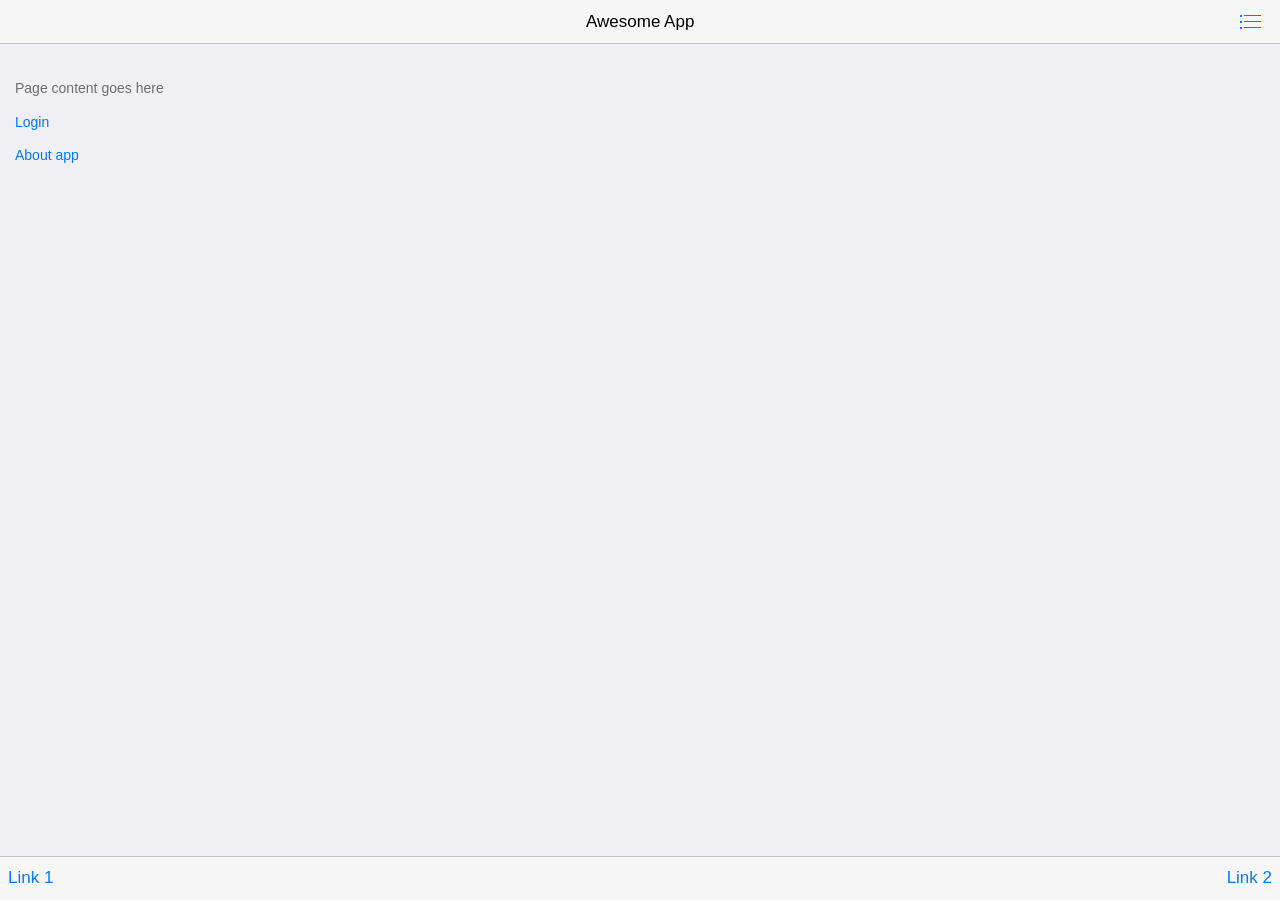
==== commit ff0e8bce: "Login Form simple" ====
--- a/Song Lister/www/index.html
+++ b/Song Lister/www/index.html
@@ -73,8 +73,12 @@
                         <div class="content-block">
                             <p>Page content goes here</p>
                             <!-- Link to another page -->
-                            <a href="about.html">About app</a>
-                            <p class="something">hello world</p>
+                            <p>
+                                <a href="login.html">Login</a>
+                            </p>
+                            <p>
+                                <a href="about.html">About app</a>
+                            </p>
                         </div>
                     </div>
                 </div>
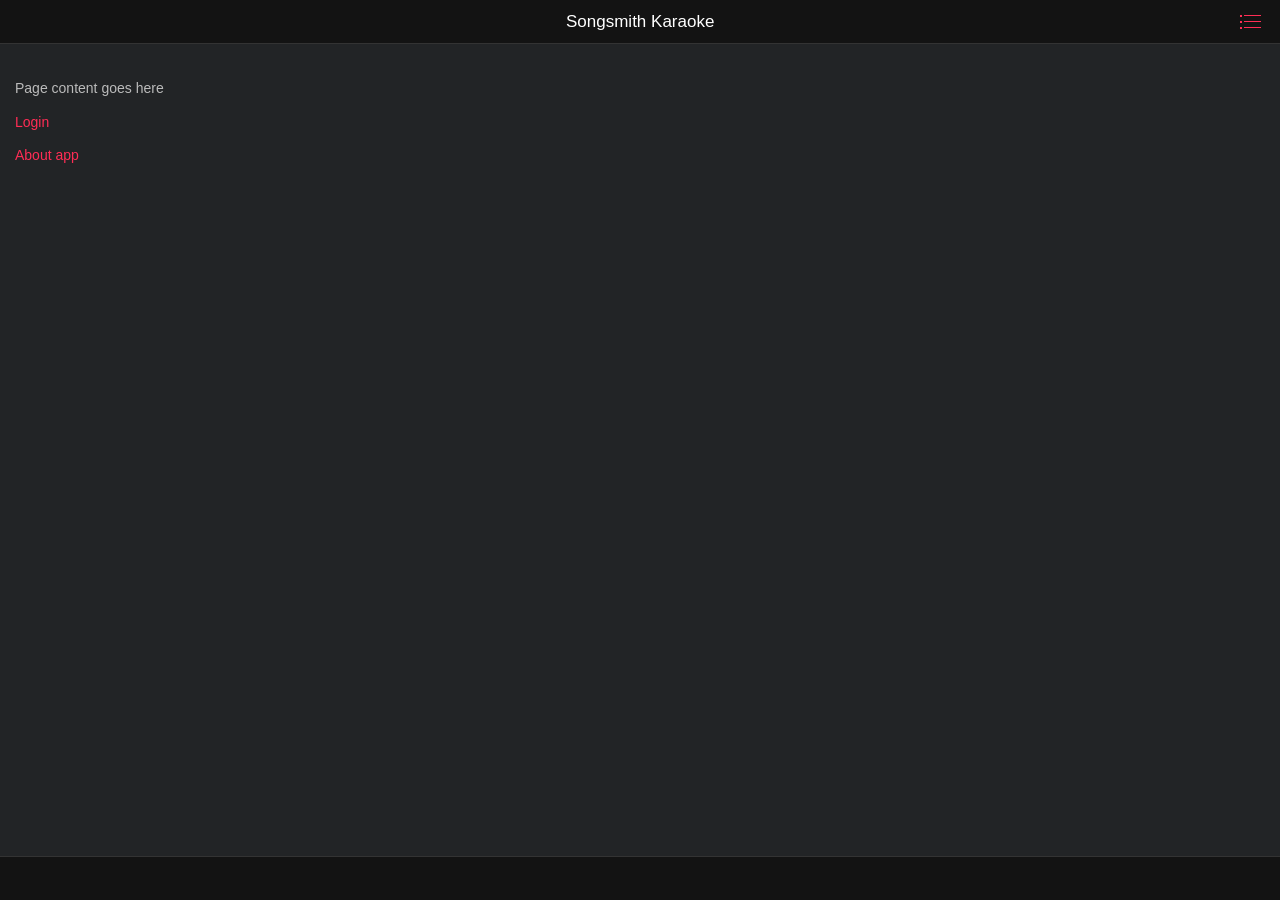
==== commit 8a081a4d: "Icon, Home Button, No Toolbar" ====
--- a/Song Lister/www/index.html
+++ b/Song Lister/www/index.html
@@ -21,7 +21,7 @@
     <meta name="msapplication-tap-highlight" content="no">
 
     <!-- Your app title -->
-    <title>My App</title>
+    <title>Songsmith Karaoke</title>
 
     <!-- This template defaults to the iOS CSS theme. To support both iOS and material design themes, see the Framework7 Tutorial at the link below:
         http://www.idangero.us/framework7/tutorials/maintain-both-ios-and-material-themes-in-single-app.html
@@ -29,11 +29,11 @@
 
     <link rel="stylesheet" href="lib/framework7/css/framework7.ios.min.css">
     <link rel="stylesheet" href="lib/framework7/css/framework7.ios.colors.min.css">
-
+    <link rel="stylesheet" href="css/framework7-icons.css">
     <link rel="stylesheet" href="css/styles.css">
 </head>
 
-<body>
+<body class="layout-dark theme-pink">
     <!-- Status bar overlay for full screen mode (PhoneGap) -->
     <div class="statusbar-overlay"></div>
 
@@ -54,7 +54,7 @@
             <div class="navbar">
                 <div class="navbar-inner">
                     <!-- We need cool sliding animation on title element, so we have additional "sliding" class -->
-                    <div class="center sliding">Awesome App</div>
+                    <div class="center sliding">Songsmith Karaoke</div>
                     <div class="right">
                         <!--
                           Right link contains only icon - additional "icon-only" class
@@ -67,7 +67,7 @@
             <!-- Pages container, because we use fixed-through navbar and toolbar, it has additional appropriate classes-->
             <div class="pages navbar-through toolbar-through">
                 <!-- Page, "data-page" contains page name -->
-                <div data-page="index" class="page">
+                <div data-page="index" class="page no-toolbar">
                     <!-- Scrollable page content -->
                     <div class="page-content">
                         <div class="content-block">
@@ -78,7 +78,7 @@
                             </p>
                             <p>
                                 <a href="about.html">About app</a>
-                            </p>
+                            </p>                            
                         </div>
                     </div>
                 </div>
@@ -86,9 +86,7 @@
             <!-- Bottom Toolbar-->
             <div class="toolbar">
                 <div class="toolbar-inner">
-                    <!-- Toolbar links -->
-                    <a href="#" class="link">Link 1</a>
-                    <a href="#" class="link">Link 2</a>
+                    
                 </div>
             </div>
         </div>
--- a/Song Lister/www/css/framework7-icons.css
+++ b/Song Lister/www/css/framework7-icons.css
@@ -0,0 +1,31 @@
+@font-face {
+  font-family: 'Framework7 Icons';
+  font-style: normal;
+  font-weight: 400;
+  src: url("../fonts/Framework7Icons-Regular.eot");
+  src: url("../fonts/Framework7Icons-Regular.woff2") format("woff2"),
+       url("../fonts/Framework7Icons-Regular.woff") format("woff"),
+       url("../fonts/Framework7Icons-Regular.ttf") format("truetype");
+}
+
+.f7-icons, .framework7-icons {
+  font-family: 'Framework7 Icons';
+  font-weight: normal;
+  font-style: normal;
+  font-size: 25px;
+  line-height: 1;
+  letter-spacing: normal;
+  text-transform: none;
+  display: inline-block;
+  white-space: nowrap;
+  word-wrap: normal;
+  direction: ltr;
+  -webkit-font-smoothing: antialiased;
+  text-rendering: optimizeLegibility;
+  -moz-osx-font-smoothing: grayscale;
+  -webkit-font-feature-settings: "liga";
+  -moz-font-feature-settings: "liga=1";
+  -moz-font-feature-settings: "liga";
+  font-feature-settings: "liga";
+  text-align: center;
+}
--- a/Song Lister/www/css/styles.css
+++ b/Song Lister/www/css/styles.css
@@ -12,4 +12,11 @@
 
 .statusbar-overlay {
     background: #000000;
-}+}
+
+.size-22 { font-size: 22px }
+.size-25 { font-size: 25px }
+.size-29 { font-size: 29px }
+.size-50 { font-size: 50px }
+
+.mainmenu .col-50 {text-align: center;}
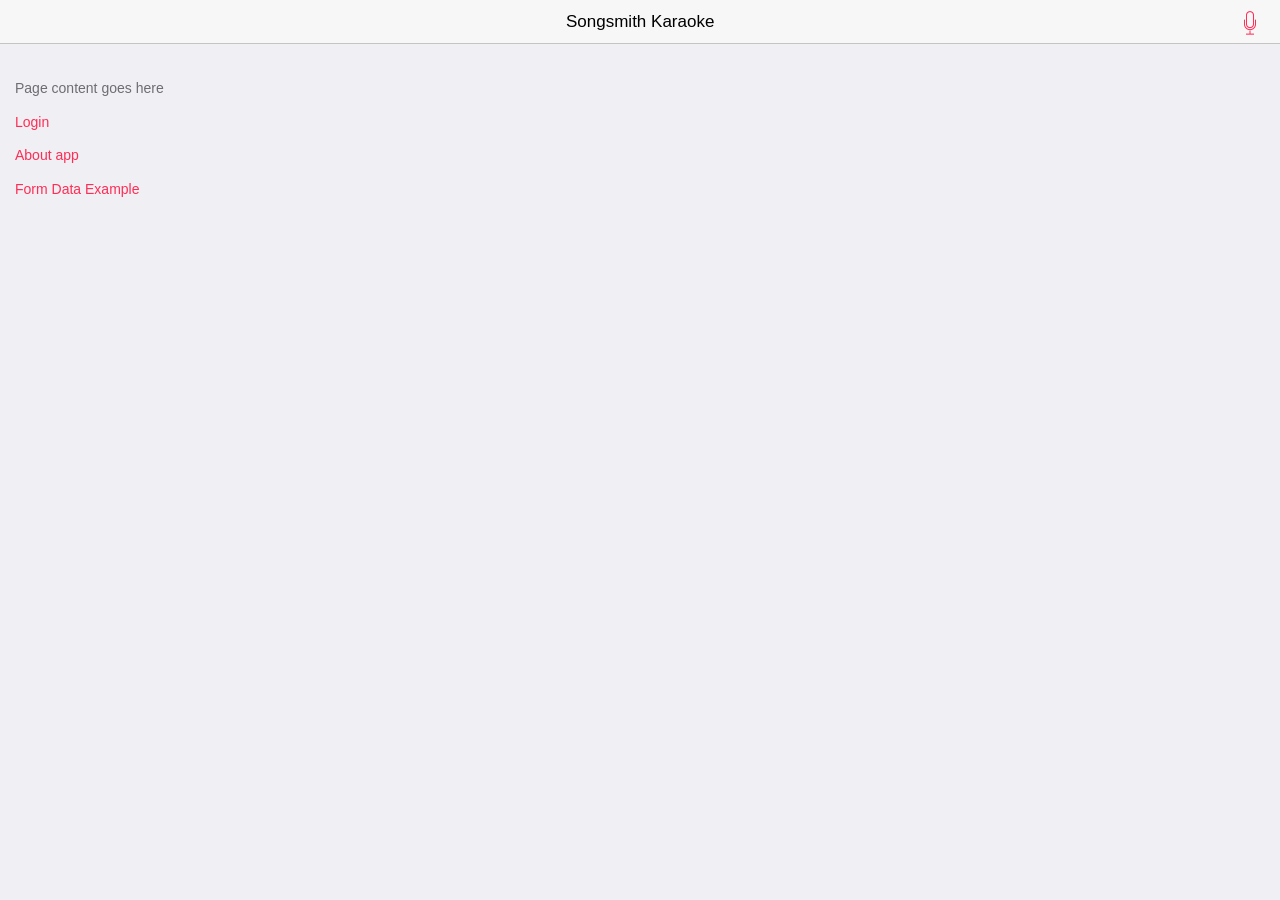
==== commit 9cf5e592: "prob solving" ====
--- a/Song Lister/www/index.html
+++ b/Song Lister/www/index.html
@@ -33,7 +33,7 @@
     <link rel="stylesheet" href="css/styles.css">
 </head>
 
-<body class="layout-dark theme-pink">
+<body class="theme-pink">
     <!-- Status bar overlay for full screen mode (PhoneGap) -->
     <div class="statusbar-overlay"></div>
 
@@ -42,7 +42,52 @@
     <!-- Left panel with reveal effect-->
     <div class="panel panel-left panel-reveal">
         <div class="content-block">
-            <p>Left panel content goes here</p>
+                
+                <div class="card">
+                        <div class="card-header">Singer Name</div>
+                        <div class="card-content">
+                            <div class="card-content-inner">
+                                Artist Name - Song Title
+                            </div>
+                        </div>
+                        <div class="card-footer"><b>1</b> Now on stage</div>
+                    </div>
+                    <div class="card">
+                            <div class="card-header">Singer Name</div>
+                            <div class="card-content">
+                                <div class="card-content-inner">
+                                    Artist Name - Song Title
+                                </div>
+                            </div>
+                            <div class="card-footer"><b>2</b> Approximately 4 minutes</div>
+                    </div>
+                    <div class="card">
+                            <div class="card-header">Singer Name</div>
+                            <div class="card-content">
+                                <div class="card-content-inner">
+                                    Artist Name - Song Title
+                                </div>
+                            </div>
+                            <div class="card-footer"><b>3</b> Approximately 8 minutes</div>
+                    </div>
+                    <div class="card">
+                            <div class="card-header">Singer Name</div>
+                            <div class="card-content">
+                                <div class="card-content-inner">
+                                    Artist Name - Song Title
+                                </div>
+                            </div>
+                            <div class="card-footer"><b>4</b> Approximately 12 minutes</div>
+                    </div>
+                    <div class="card">
+                            <div class="card-header">Singer Name</div>
+                            <div class="card-content">
+                                <div class="card-content-inner">
+                                    Artist Name - Song Title
+                                </div>
+                            </div>
+                            <div class="card-footer"><b>5</b> Approximately 16 minutes</div>
+                    </div>
         </div>
     </div>
 
@@ -60,7 +105,7 @@
                           Right link contains only icon - additional "icon-only" class
                           Additional "open-panel" class tells app to open panel when we click on this link
                         -->
-                        <a href="#" class="link icon-only open-panel"><i class="icon icon-bars"></i></a>
+                        <a href="#" class="link icon-only open-panel"><i class="f7-icons">mic</i></a>
                     </div>
                 </div>
             </div>
@@ -78,7 +123,10 @@
                             </p>
                             <p>
                                 <a href="about.html">About app</a>
-                            </p>                            
+                            </p> 
+                            <p>
+                                <a href="form-data-example.html">Form Data Example</a>
+                            </p>                           
                         </div>
                     </div>
                 </div>
--- a/Song Lister/www/css/styles.css
+++ b/Song Lister/www/css/styles.css
@@ -19,4 +19,6 @@
 .size-29 { font-size: 29px }
 .size-50 { font-size: 50px }
 
-.mainmenu .col-50 {text-align: center;}+.mainmenu .col-50 {text-align: center;}
+
+.toolbar {display: none;}
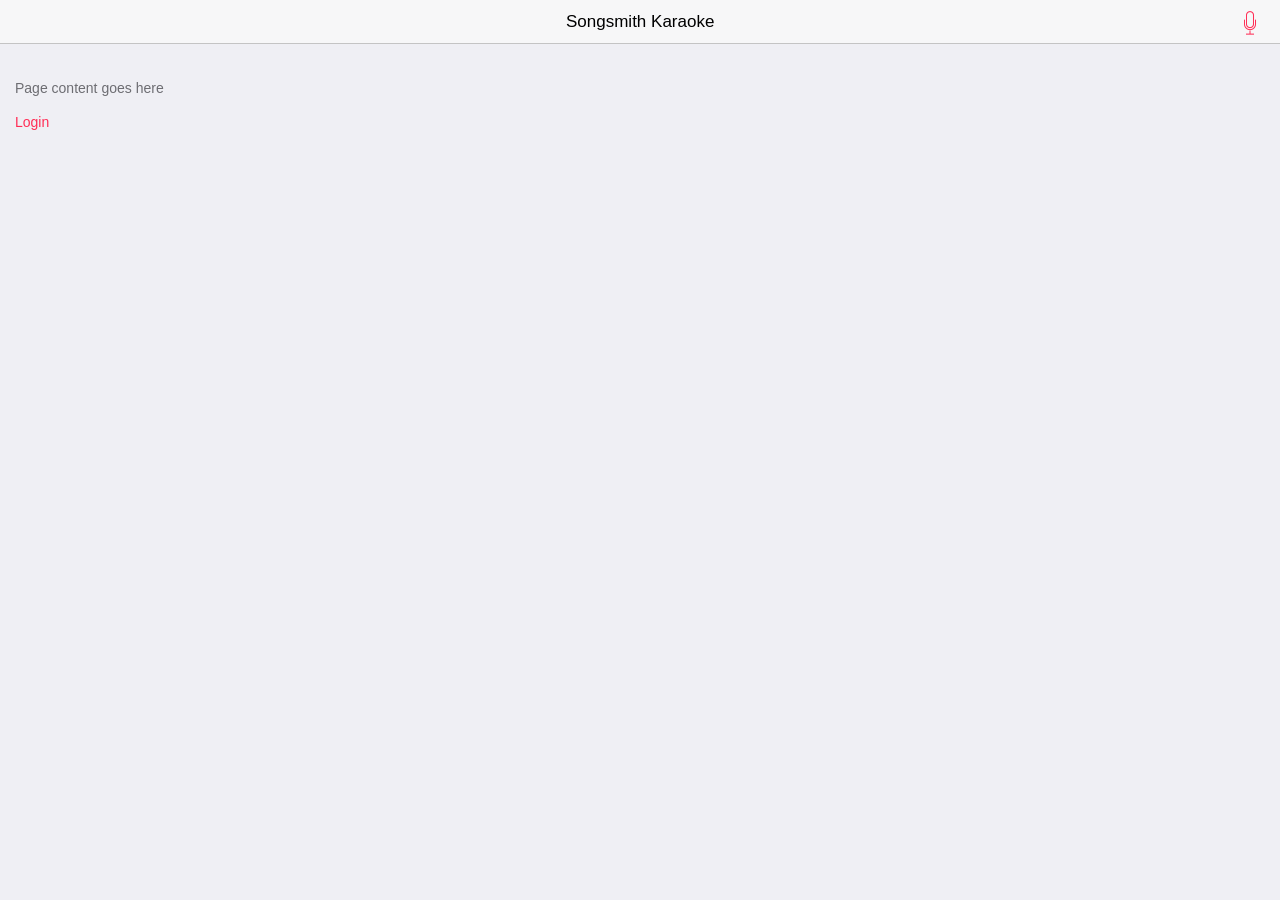
==== commit f63308dc: "hid test links" ====
--- a/Song Lister/www/index.html
+++ b/Song Lister/www/index.html
@@ -121,12 +121,12 @@
                             <p>
                                 <a href="login.html">Login</a>
                             </p>
-                            <p>
+                            <!--p>
                                 <a href="about.html">About app</a>
                             </p> 
                             <p>
                                 <a href="form-data-example.html">Form Data Example</a>
-                            </p>                           
+                            </p-->                           
                         </div>
                     </div>
                 </div>
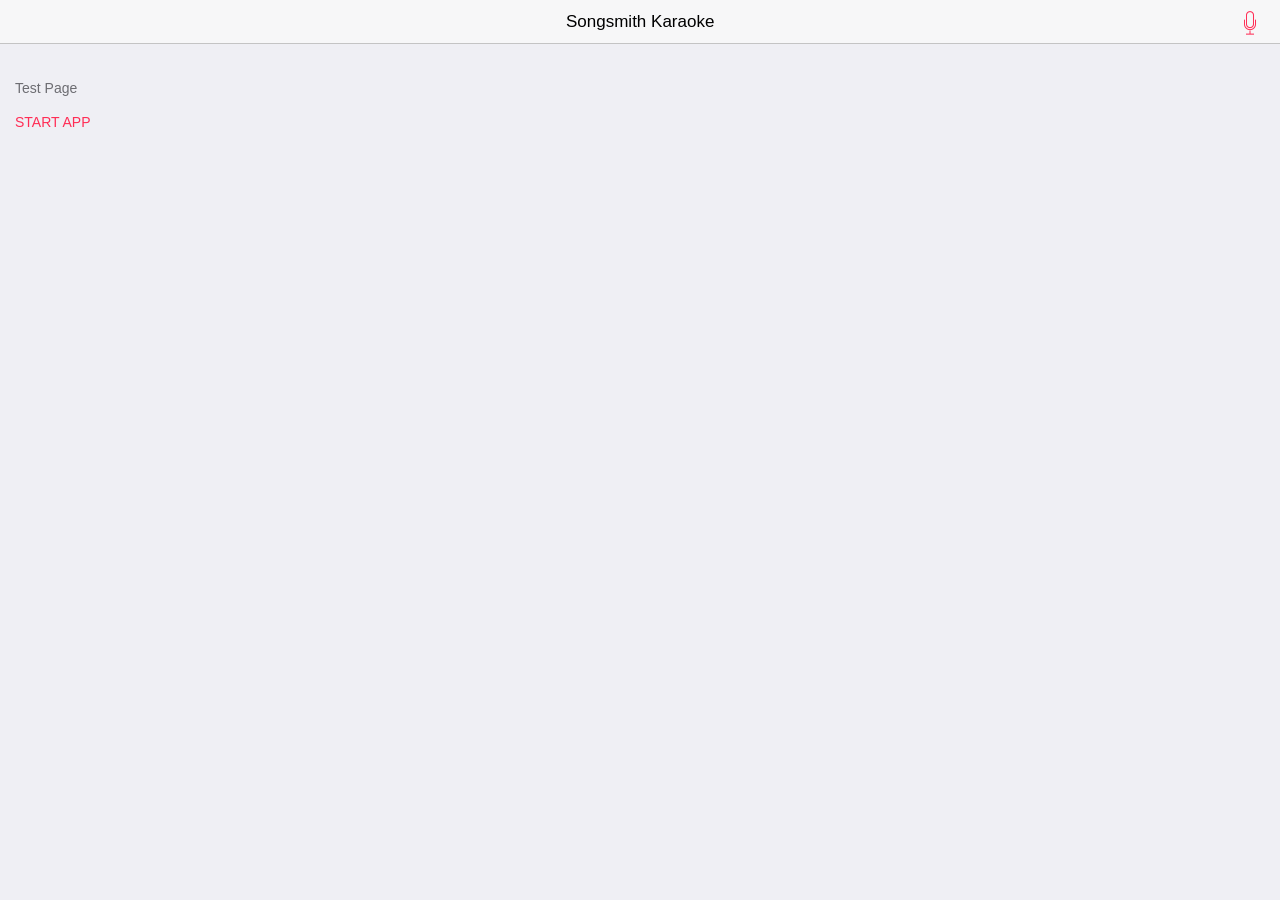
==== commit 734d4258: "Jeff Demo" ====
--- a/Song Lister/www/index.html
+++ b/Song Lister/www/index.html
@@ -116,10 +116,10 @@
                     <!-- Scrollable page content -->
                     <div class="page-content">
                         <div class="content-block">
-                            <p>Page content goes here</p>
+                            <p>Test Page</p>
                             <!-- Link to another page -->
                             <p>
-                                <a href="login.html">Login</a>
+                                <a href="login.html">START APP</a>
                             </p>
                             <!--p>
                                 <a href="about.html">About app</a>
